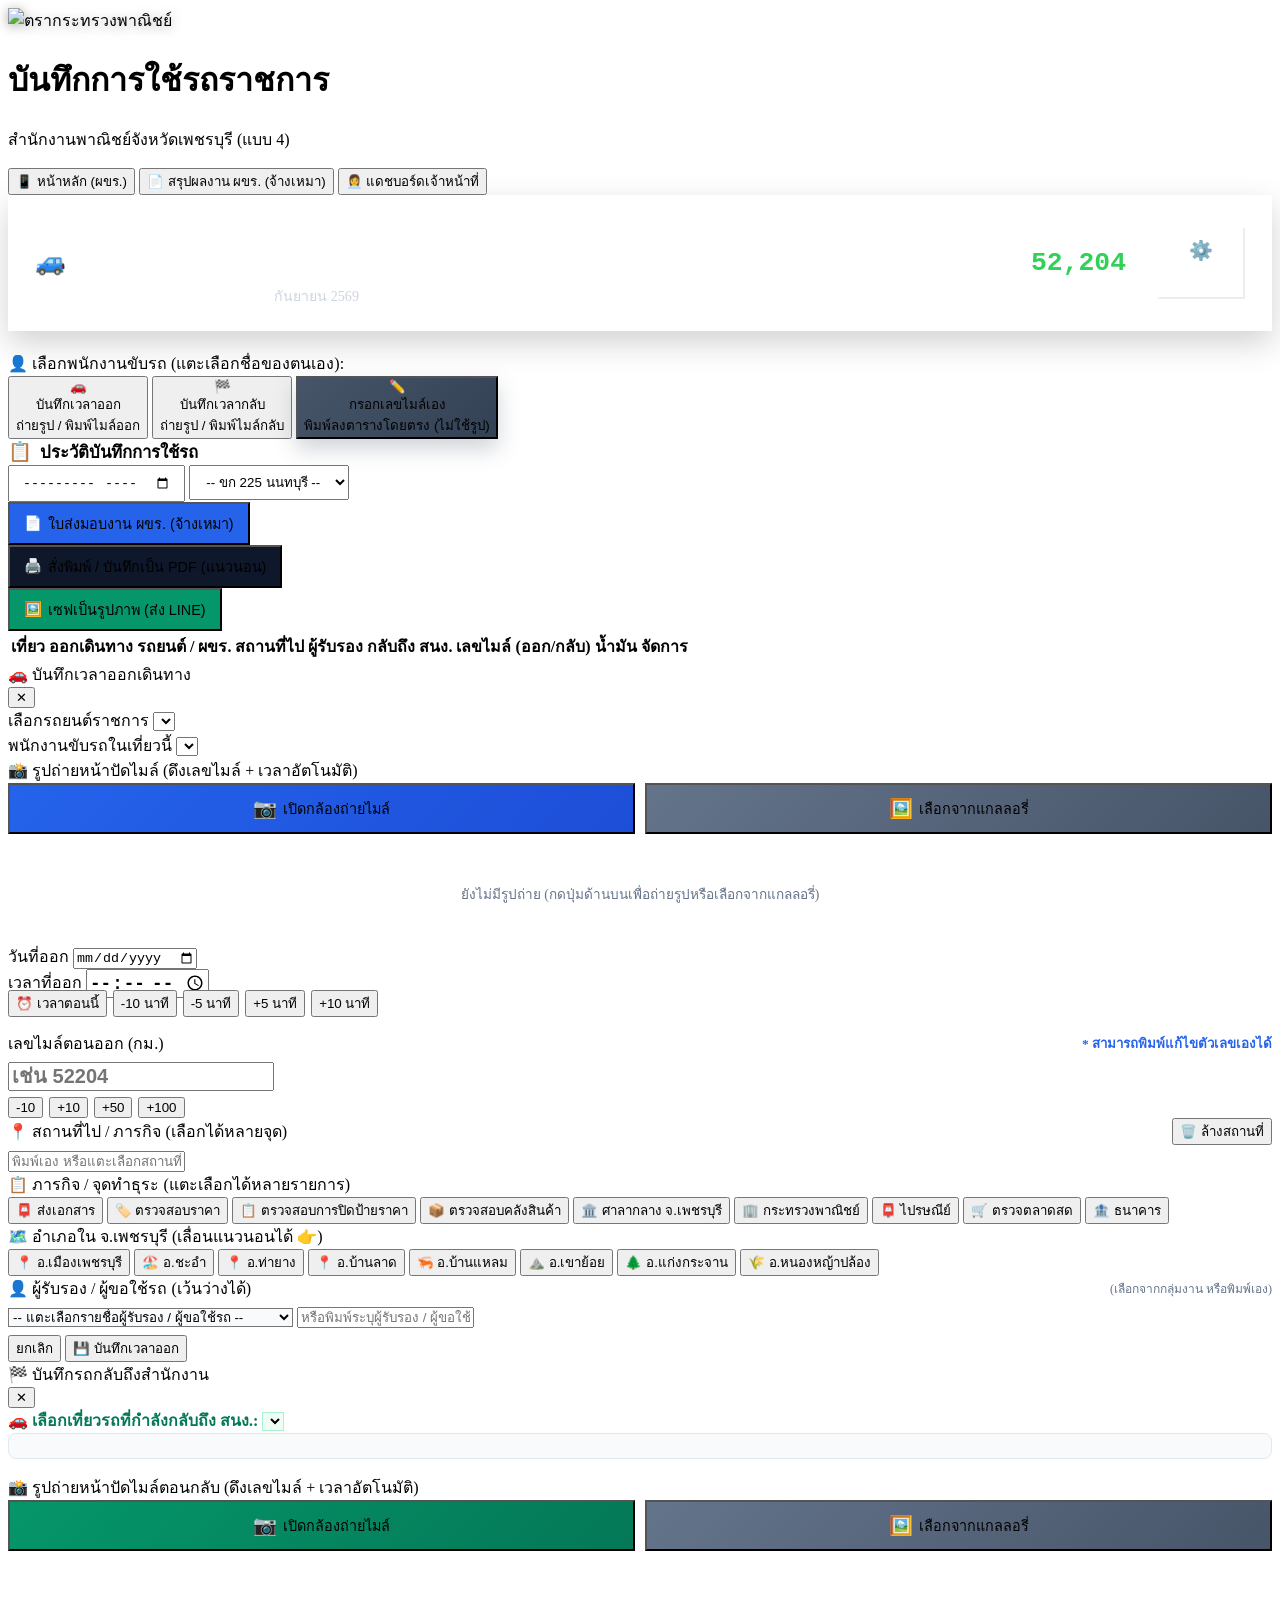
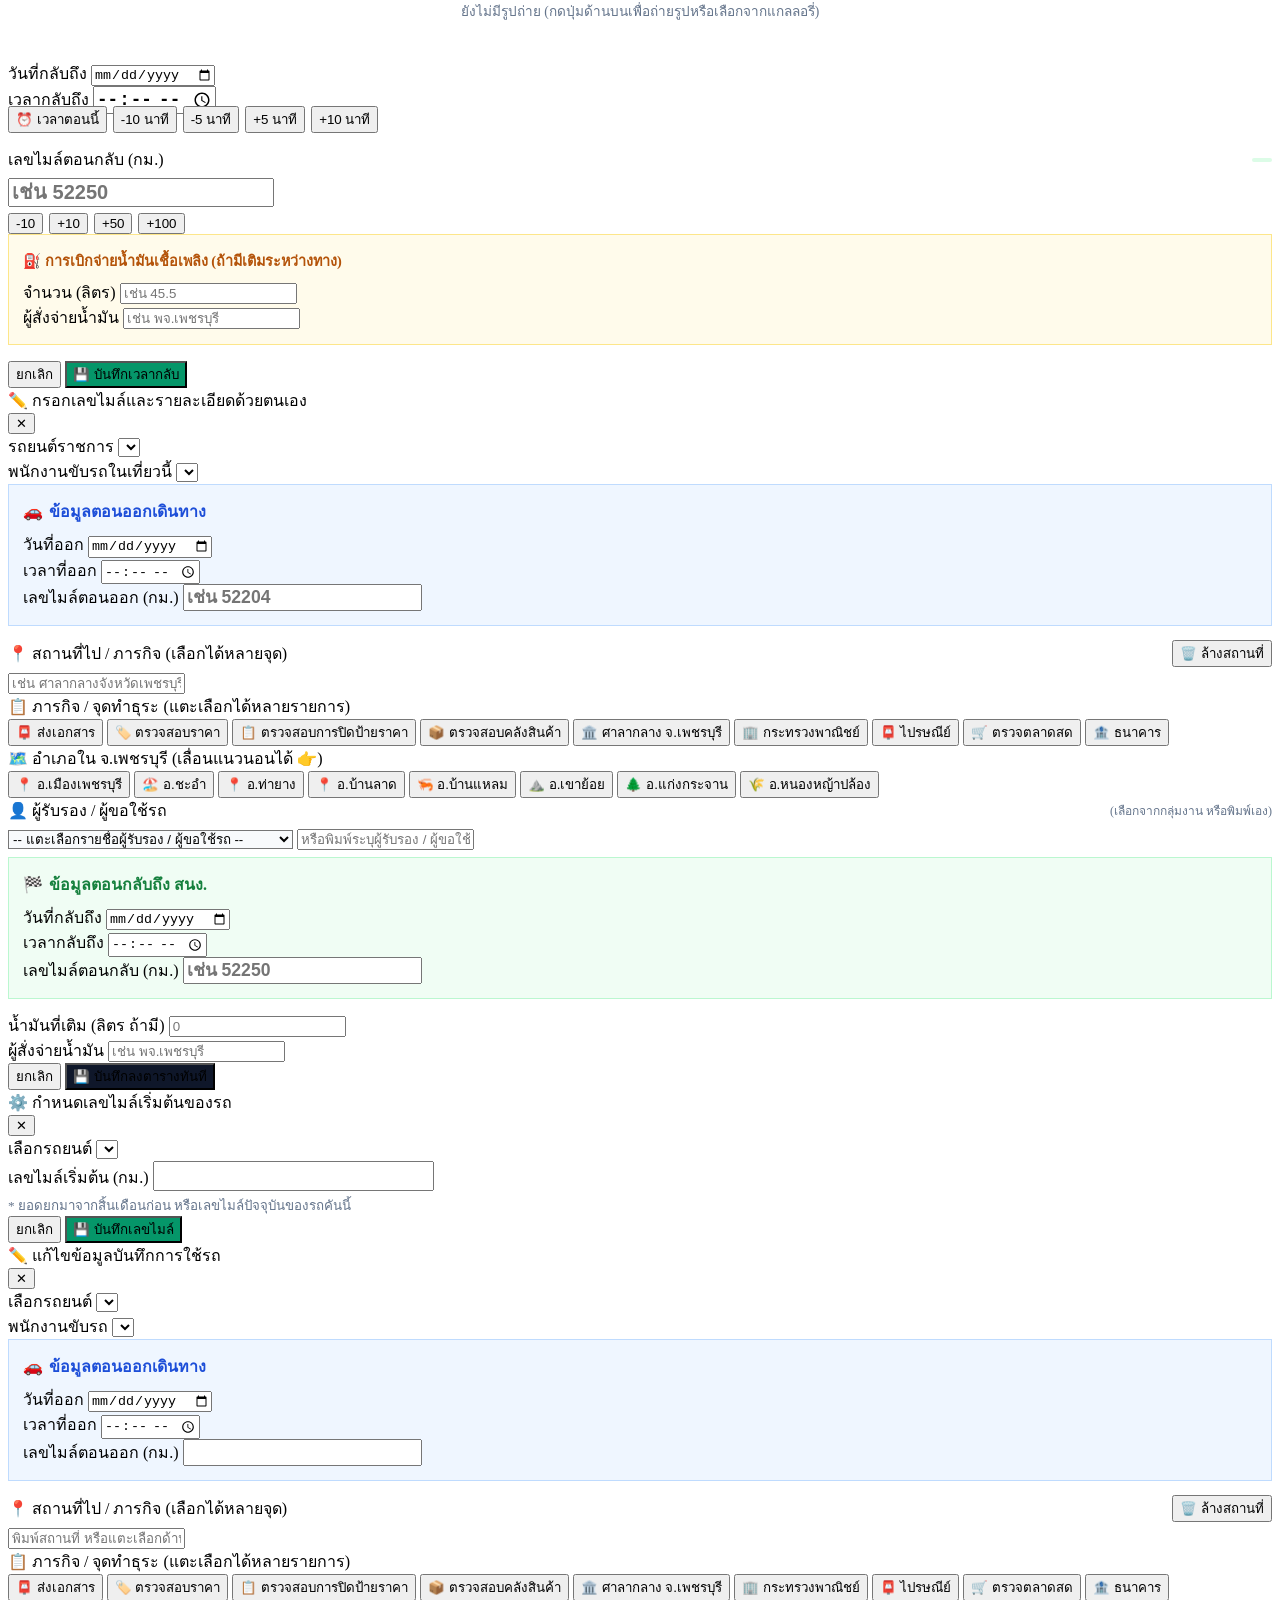
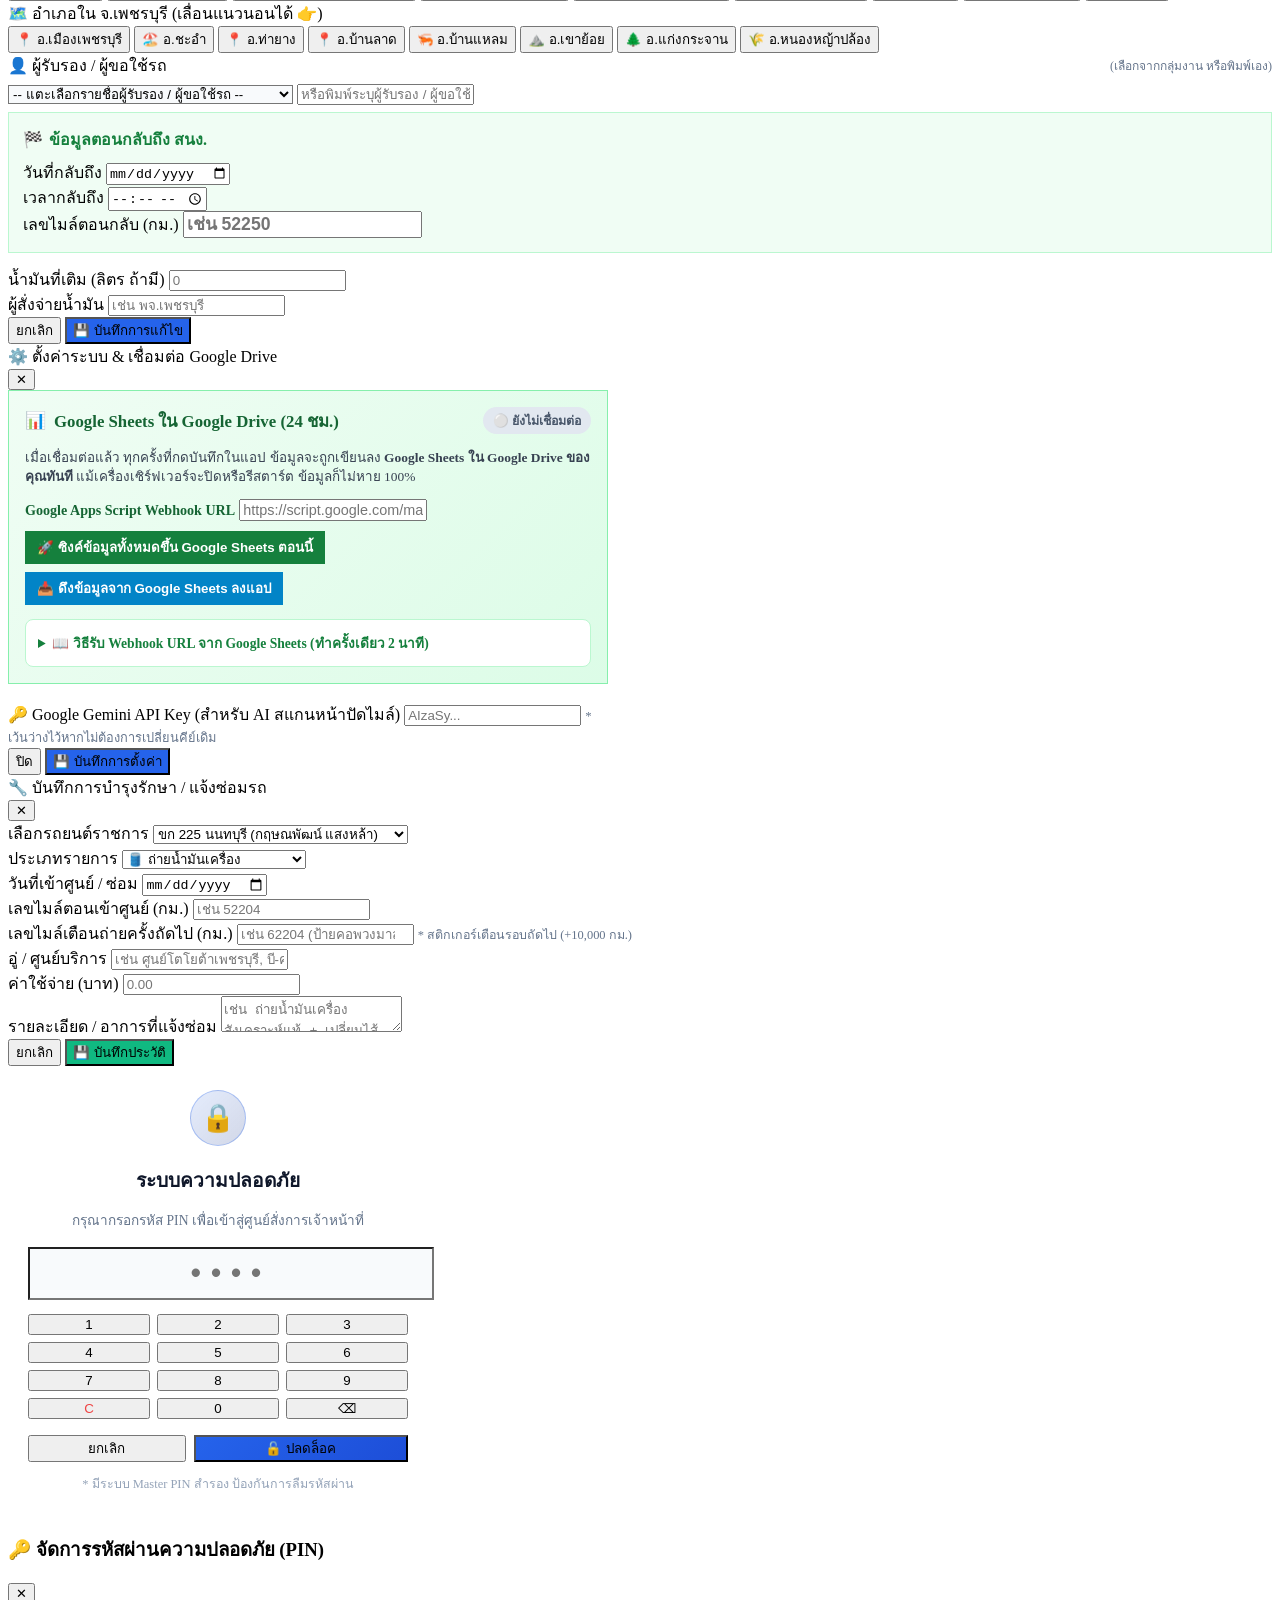
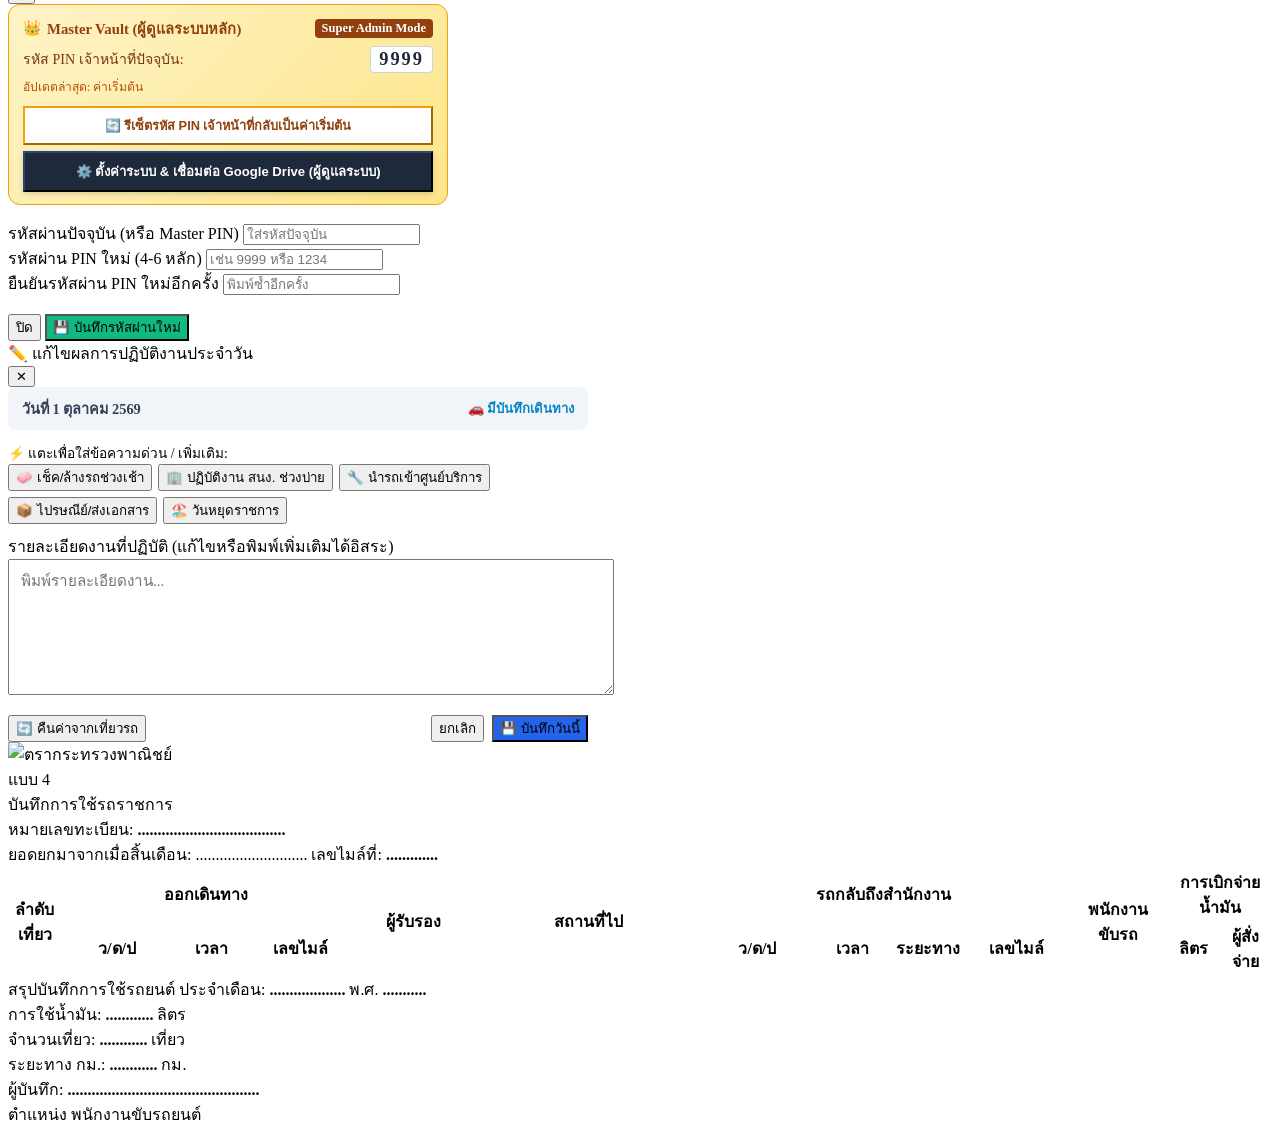
==== static/index.html @ fff17b70 "feat: add morning/afternoon time slots to date column and single-day edit modal for driver monthly r" ====
<!DOCTYPE html>
<html lang="th">
<head>
    <meta charset="UTF-8">
    <meta name="viewport" content="width=device-width, initial-scale=1.0, maximum-scale=1.0, user-scalable=no">
    <meta http-equiv="Cache-Control" content="no-cache, no-store, must-revalidate">
    <meta http-equiv="Pragma" content="no-cache">
    <title>ระบบบันทึกการใช้รถราชการ (แบบ 4) - สำนักงานพาณิชย์จังหวัด</title>
    <!-- PWA & Mobile App Support -->
    <link rel="manifest" href="/manifest.json">
    <meta name="mobile-web-app-capable" content="yes">
    <meta name="apple-mobile-web-app-capable" content="yes">
    <meta name="apple-mobile-web-app-status-bar-style" content="black-translucent">
    <link rel="icon" type="image/png" href="/images/moc_app_icon_192.png">
    <link rel="apple-touch-icon" href="/images/moc_app_icon.png">
    <meta name="theme-color" content="#0D3B66">
    <link rel="stylesheet" href="/css/style.css?v=2.9.9">
</head>
<body>

    <!-- App Top Navigation Bar -->
    <header class="navbar no-print">
        <div class="nav-container">
            <div class="brand">
                <img src="/images/moc_gothic_gold_transparent.png" alt="ตรากระทรวงพาณิชย์" style="width: 44px; height: 44px; object-fit: contain; flex-shrink: 0; filter: drop-shadow(0 2px 6px rgba(0,0,0,0.35));">
                <div>
                    <h1 class="brand-title">บันทึกการใช้รถราชการ</h1>
                    <p class="brand-subtitle">สำนักงานพาณิชย์จังหวัดเพชรบุรี (แบบ 4)</p>
                </div>
            </div>
            <div class="nav-tabs">
                <button class="nav-tab-btn active" id="tab-driver-btn" onclick="switchTab('driver')">📱 หน้าหลัก (ผขร.)</button>
                <button class="nav-tab-btn" id="tab-driver-report-btn" onclick="switchTab('driver-report')">📄 สรุปผลงาน ผขร. (จ้างเหมา)</button>
                <button class="nav-tab-btn" id="tab-moderator-btn" onclick="switchTab('moderator')">👩‍💼 แดชบอร์ดเจ้าหน้าที่</button>
            </div>
        </div>
    </header>

    <main class="main-content no-print">

        <!-- ========================================== -->
        <!-- TAB 1: DRIVER VIEW (มุมมองพนักงานขับรถ) -->
        <!-- ========================================== -->
        <div id="view-driver">

            <!-- Active Vehicle Focus Banner (Apple Dark Surface Tile) -->
            <section style="background: var(--surface-tile-1); color: #ffffff; border-radius: var(--radius-lg); padding: 22px 26px; margin-bottom: 20px; border: 1px solid rgba(255, 255, 255, 0.1); display: flex; flex-wrap: wrap; justify-content: space-between; align-items: center; gap: 16px; box-shadow: 0 12px 30px rgba(0,0,0,0.18);">
                <div>
                    <div style="font-size: 0.8rem; color: var(--body-muted); text-transform: uppercase; letter-spacing: 0.5px; font-weight: 500;">รถยนต์ประจำพนักงานขับรถ</div>
                    <div id="top-car-plate" style="font-size: 1.55rem; font-weight: 600; color: #ffffff; display: flex; align-items: center; gap: 8px; letter-spacing: -0.02em; margin-top: 2px;">
                        <span>🚙</span> ขก 225 นนทบุรี
                    </div>
                    <div style="font-size: 0.88rem; color: var(--body-muted); margin-top: 4px;">
                        ผู้ขับขี่: <strong id="top-driver-name" style="color: #ffffff; font-weight: 600;">กฤษณพัฒน์ แสงหล้า</strong> | สิ้นเดือน: <span style="color: #cbd5e1;">กันยายน 2569</span>
                    </div>
                </div>
                <div style="display: flex; align-items: center; gap: 12px;">
                    <div style="text-align: right; background: rgba(255,255,255,0.06); padding: 10px 18px; border-radius: var(--radius-md); border: 1px solid rgba(255,255,255,0.1);">
                        <div style="font-size: 0.75rem; color: var(--body-muted);">เลขไมล์ปัจจุบัน</div>
                        <div id="top-car-mileage" style="font-size: 1.65rem; font-weight: 700; color: #30d158; font-family: -apple-system, BlinkMacSystemFont, monospace;">52,204</div>
                        <div style="font-size: 0.75rem; color: var(--body-muted);">กิโลเมตร (กม.)</div>
                    </div>
                    <button type="button" onclick="openEditMileageModal()" class="chip-btn" style="background: rgba(255,255,255,0.12); border-color: rgba(255,255,255,0.2); color: #ffffff; padding: 10px 14px; display: flex; flex-direction: column; align-items: center; gap: 4px;">
                        <span style="font-size: 1.2rem;">⚙️</span>
                        <span style="font-size: 0.82rem; font-weight: 500;">แก้ไขไมล์</span>
                    </button>
                </div>
            </section>

            <!-- 1. Driver Profile Selector (ผขร. 4 คน) -->
            <section class="driver-select-section">
                <div class="section-label">
                    <span>👤</span>
                    <span>เลือกพนักงานขับรถ (แตะเลือกชื่อของตนเอง):</span>
                </div>
                <div class="driver-grid" id="driver-grid">
                    <!-- Injected via JavaScript -->
                </div>
            </section>

            <!-- 2. Big Action Buttons -->
            <section class="action-banner" style="grid-template-columns: repeat(auto-fit, minmax(200px, 1fr));">
                <button class="big-btn big-btn-depart" onclick="openDepartModal()">
                    <div class="big-btn-icon">🚗</div>
                    <div class="big-btn-title">บันทึกเวลาออก</div>
                    <div class="big-btn-sub">ถ่ายรูป / พิมพ์ไมล์ออก</div>
                </button>
                <button class="big-btn big-btn-arrive" onclick="openArriveModal()">
                    <div class="big-btn-icon">🏁</div>
                    <div class="big-btn-title">บันทึกเวลากลับ</div>
                    <div class="big-btn-sub">ถ่ายรูป / พิมพ์ไมล์กลับ</div>
                </button>
                <button class="big-btn" onclick="openManualModal()" style="background: linear-gradient(135deg, #475569, #334155); box-shadow: 0 10px 20px rgba(71, 85, 105, 0.25);">
                    <div class="big-btn-icon">✏️</div>
                    <div class="big-btn-title">กรอกเลขไมล์เอง</div>
                    <div class="big-btn-sub">พิมพ์ลงตารางโดยตรง (ไม่ใช้รูป)</div>
                </button>
            </section>

            <!-- 3. Ongoing / Active Trips (รถที่กำลังวิ่งอยู่) -->
            <section class="active-trips-card" id="active-trips-card" style="display: none;">
                <div class="active-trips-header">
                    <div style="font-weight: 700; color: #b45309; display: flex; align-items: center; gap: 6px;">
                        <span>🛣️</span> รถที่กำลังเดินทางอยู่ขณะนี้
                    </div>
                    <div class="active-badge">กำลังใช้งาน</div>
                </div>
                <div id="active-trips-list">
                    <!-- Injected via JS -->
                </div>
            </section>

            <!-- 4. Monthly History & Report Table -->
            <section class="history-section">
                <div class="history-toolbar">
                    <div style="display: flex; align-items: center; gap: 8px;">
                        <span style="font-size: 1.2rem;">📋</span>
                        <strong style="font-size: 1.05rem;">ประวัติบันทึกการใช้รถ</strong>
                    </div>
                    
                    <div class="filter-group">
                        <input type="month" id="filter-month" class="form-input" style="width: auto; padding: 8px 12px;">
                        <select id="filter-vehicle" class="form-select" style="width: auto; padding: 8px 12px;">
                            <option value="">-- ขก 225 นนทบุรี --</option>
                        </select>
                        <button class="btn-submit" onclick="switchTab('driver-report')" style="padding: 8px 14px; font-size: 0.9rem; background: #2563eb; display: flex; align-items: center; gap: 6px;">
                            <span>📄</span> ใบส่งมอบงาน ผขร. (จ้างเหมา)
                        </button>
                        <button class="btn-submit" onclick="generateForm4Print()" style="padding: 8px 14px; font-size: 0.9rem; background: #0f172a; display: flex; align-items: center; gap: 6px;">
                            <span>🖨️</span> สั่งพิมพ์ / บันทึกเป็น PDF (แนวนอน)
                        </button>
                        <button class="btn-submit" onclick="downloadForm4Image()" style="padding: 8px 14px; font-size: 0.9rem; background: #059669; display: flex; align-items: center; gap: 6px;">
                            <span>🖼️</span> เซฟเป็นรูปภาพ (ส่ง LINE)
                        </button>
                    </div>
                </div>

                <div class="table-responsive">
                    <table class="data-table">
                        <thead>
                            <tr>
                                <th>เที่ยว</th>
                                <th>ออกเดินทาง</th>
                                <th>รถยนต์ / ผขร.</th>
                                <th>สถานที่ไป</th>
                                <th>ผู้รับรอง</th>
                                <th>กลับถึง สนง.</th>
                                <th>เลขไมล์ (ออก/กลับ)</th>
                                <th>น้ำมัน</th>
                                <th style="text-align:center;">จัดการ</th>
                            </tr>
                        </thead>
                        <tbody id="history-table-body">
                            <!-- Injected via JS -->
                        </tbody>
                    </table>
                </div>
            </section>
        </div>

        <!-- ========================================================= -->
        <!-- TAB 2: MODERATOR DASHBOARD (ศูนย์สั่งการ & จัดการสำหรับโม) -->
        <!-- ========================================================= -->
        <div id="view-moderator" style="display: none;">
            
            <!-- Hero Command Bar -->
            <section class="moderator-hero">
                <div class="moderator-hero-header">
                    <div class="moc-brand-container">
                        <img src="/images/moc_gold_clean.png?v=2.9.6" alt="MOC" class="moc-gold-insignia">
                    </div>
                    <div class="moderator-title-wrap">
                        <div class="moderator-hero-title">
                            <span>👩‍💼</span> แดชบอร์ดติดตามยานพาหนะ &amp; รายงานแบบ 4
                        </div>
                        <div class="moderator-hero-sub">
                            สำนักงานพาณิชย์จังหวัดเพชรบุรี (กลุ่มยุทธศาสตร์และแผนงาน)
                        </div>
                    </div>
                </div>
                <div class="moderator-action-group">
                    <div style="display: flex; align-items: center; gap: 6px; background: rgba(255,255,255,0.12); padding: 4px 10px; border-radius: var(--radius-md); border: 1px solid rgba(255,255,255,0.2);">
                        <span style="font-size: 0.85rem; color: #cbd5e1;">เดือน:</span>
                        <input type="month" id="moderator-month" class="form-input" style="width: auto; padding: 4px 8px; font-size: 0.88rem; background: white; color: #0f172a;" onchange="loadModeratorData()">
                    </div>
                    <button type="button" class="btn-submit" onclick="generateBatchForm4Print()" style="background: linear-gradient(135deg, #2563eb, #1d4ed8); padding: 9px 16px; font-size: 0.9rem; display: flex; align-items: center; gap: 6px; box-shadow: 0 4px 12px rgba(37, 99, 235, 0.3);">
                        <span style="font-size: 1.1rem;">🖨️</span>
                        <span>พิมพ์แบบ 4 ครบ 4 คัน (รวดเดียว)</span>
                    </button>
                    <button type="button" class="btn-submit" onclick="openMaintenanceModal()" style="background: linear-gradient(135deg, #059669, #047857); padding: 9px 14px; font-size: 0.9rem; display: flex; align-items: center; gap: 6px;">
                        <span style="font-size: 1.1rem;">🔧</span>
                        <span>แจ้งซ่อม / บันทึกเข้าศูนย์</span>
                    </button>
                    <button type="button" class="chip-btn" onclick="openPinManageModal()" style="background: rgba(255,255,255,0.18); border-color: rgba(255,255,255,0.3); color: white; padding: 8px 12px; font-size: 0.88rem; display: flex; align-items: center; gap: 5px;">
                        <span>🔑</span>
                        <span id="btn-mod-pin-text">จัดการ PIN</span>
                    </button>
                    <button type="button" class="chip-btn" onclick="lockModeratorSession()" style="background: rgba(239, 68, 68, 0.25); border-color: rgba(239, 68, 68, 0.45); color: #fee2e2; padding: 8px 12px; font-size: 0.88rem; display: flex; align-items: center; gap: 5px;" title="ล็อคหน้าจอทันที">
                        <span>🔒</span>
                        <span>ล็อค</span>
                    </button>
                    <button type="button" class="chip-btn" onclick="loadModeratorData()" style="background: rgba(255,255,255,0.2); color: white; border: none; padding: 9px 12px; font-size: 0.9rem;">
                        🔄 รีเฟรช
                    </button>
                </div>
            </section>

            <!-- 1. 4-Car Bento Grid Fleet Status -->
            <div style="font-size: 1rem; font-weight: 700; color: #1e293b; margin-bottom: 12px; display: flex; align-items: center; gap: 8px;">
                <span>🚘</span> สถานะยานพาหนะประจำสำนักงาน (4 คัน)
            </div>
            <section class="bento-fleet-grid" id="moderator-bento-fleet">
                <!-- Injected via JavaScript -->
            </section>

            <!-- 2. Apple Fitness 3D Rings & Key Metrics -->
            <section class="analytics-grid">
                <!-- Activity Rings Card -->
                <div class="rings-card">
                    <div style="font-size: 0.95rem; font-weight: 700; letter-spacing: 0.5px; color: #f8fafc; display: flex; align-items: center; gap: 6px;">
                        <span>🎯</span> สัดส่วนการใช้รถแยกรายคัน
                    </div>
                    <div style="font-size: 0.78rem; color: #94a3b8; margin-top: 2px;">เปรียบเทียบระยะทางวิ่ง (กม.) ในเดือนนี้</div>
                    
                    <div class="rings-svg-container" id="moderator-rings-container">
                        <!-- Injected via JS SVG Rings -->
                    </div>

                    <div class="rings-legend" id="moderator-rings-legend">
                        <!-- Injected via JS -->
                    </div>
                </div>

                <!-- Bento Metrics 4-Pack -->
                <div class="metrics-grid">
                    <div class="metric-card">
                        <div class="metric-icon-box" style="background: #eff6ff; color: #2563eb;">🛣️</div>
                        <div>
                            <div class="metric-val" id="metric-total-distance">0 <span style="font-size: 0.95rem; font-weight: 500; color: #64748b;">กม.</span></div>
                            <div class="metric-label">ระยะทางวิ่งรวมเดือนนี้</div>
                        </div>
                    </div>
                    <div class="metric-card">
                        <div class="metric-icon-box" style="background: #ecfdf5; color: #059669;">⛽</div>
                        <div>
                            <div class="metric-val" id="metric-total-fuel">0 <span style="font-size: 0.95rem; font-weight: 500; color: #64748b;">ลิตร</span></div>
                            <div class="metric-label">ปริมาณน้ำมันที่เบิกจ่าย</div>
                        </div>
                    </div>
                    <div class="metric-card">
                        <div class="metric-icon-box" style="background: #fdf4ff; color: #a855f7;">📋</div>
                        <div>
                            <div class="metric-val" id="metric-total-trips">0 <span style="font-size: 0.95rem; font-weight: 500; color: #64748b;">เที่ยว</span></div>
                            <div class="metric-label">จำนวนการออกปฏิบัติงาน</div>
                        </div>
                    </div>
                    <div class="metric-card">
                        <div class="metric-icon-box" style="background: #fffbeb; color: #d97706;">👤</div>
                        <div>
                            <div class="metric-val" id="metric-adhoc-trips">0 <span style="font-size: 0.95rem; font-weight: 500; color: #64748b;">เที่ยว</span></div>
                            <div class="metric-label">ภารกิจผู้ขับขี่เฉพาะกิจ</div>
                        </div>
                    </div>
                </div>
            </section>

            <!-- 3. Trips Cross-Check & Request Matcher Table -->
            <section class="moderator-table-section">
                <div class="table-toolbar-flex">
                    <div>
                        <div style="font-size: 1.1rem; font-weight: 700; color: #0f172a; display: flex; align-items: center; gap: 8px;">
                            <span>📑</span> รายการเดินทางทั้งหมด (ตรวจสอบความครบถ้วนเอกสาร)
                        </div>
                        <div style="font-size: 0.82rem; color: #64748b;">เทียบข้อมูลกับใบขอใช้รถราชการ และตรวจสอบสถานะปิดทริป</div>
                    </div>

                    <div style="display: flex; align-items: center; gap: 10px; flex-wrap: wrap;">
                        <div class="search-input-box">
                            <span class="search-input-icon">🔍</span>
                            <input type="text" id="moderator-search-input" class="form-input" placeholder="ค้นหาทะเบียน, คนขับ, ปลายทาง..." oninput="filterModeratorTrips()">
                        </div>
                        <select id="moderator-filter-vehicle" class="form-select" style="width: auto;" onchange="filterModeratorTrips()">
                            <option value="">-- ทุกคัน (4 คัน) --</option>
                            <option value="1">ขก 225 นนทบุรี</option>
                            <option value="2">กอ 409 เพชรบุรี</option>
                            <option value="3">ขก 192 นนทบุรี</option>
                            <option value="4">นจ 4648 เพชรบุรี</option>
                        </select>
                    </div>
                </div>

                <div class="table-responsive">
                    <table class="data-table">
                        <thead>
                            <tr>
                                <th>ว/ด/ป</th>
                                <th>ทะเบียนรถ</th>
                                <th>พนักงานขับรถ</th>
                                <th>สถานที่ไป / ภารกิจ</th>
                                <th>ผู้รับรอง</th>
                                <th>เวลา (ออก - กลับ)</th>
                                <th>ระยะทาง</th>
                                <th>น้ำมัน</th>
                                <th>สถานะใบขอใช้รถ</th>
                                <th style="text-align: center;">จัดการ</th>
                            </tr>
                        </thead>
                        <tbody id="moderator-trips-table-body">
                            <!-- Injected via JS -->
                        </tbody>
                    </table>
                </div>
            </section>

        </div>

        <!-- ========================================== -->
        <!-- TAB 3: DRIVER PERFORMANCE REPORT (ผลการปฏิบัติงานจ้างเหมา ผขร.) -->
        <!-- ========================================== -->
        <div id="view-driver-report" style="display: none;">
            
            <!-- Control Toolbar -->
            <section style="background: var(--surface-tile-1); border-radius: var(--radius-lg); padding: 22px 24px; margin-bottom: 24px; border: 1px solid rgba(255, 255, 255, 0.1); color: #fff; box-shadow: 0 10px 25px rgba(0,0,0,0.15);">
                <div style="display: flex; flex-wrap: wrap; justify-content: space-between; align-items: center; gap: 16px;">
                    <div>
                        <h2 style="font-size: 1.35rem; font-weight: 700; margin: 0 0 6px 0; display: flex; align-items: center; gap: 8px;">
                            <span>📄</span> ผลการปฏิบัติงานจ้างเหมาบุคคลภายนอก พนักงานขับรถยนต์
                        </h2>
                        <p style="font-size: 0.88rem; color: var(--body-muted); margin: 0;">
                            สรุปงานรายวันประจำเดือนอัตโนมัติ สามารถกดแก้ไขข้อความในแต่ละวันได้ และสั่งพิมพ์เอกสาร A4 ตามแบบราชการ
                        </p>
                    </div>

                    <!-- Toolbar Filter & Actions -->
                    <div style="display: flex; flex-wrap: wrap; align-items: center; gap: 10px;">
                        <div style="display: flex; align-items: center; gap: 6px;">
                            <label for="driver-report-driver-select" style="font-size: 0.88rem; font-weight: 600; color: #cbd5e1;">ผขร.:</label>
                            <select id="driver-report-driver-select" class="form-select" onchange="loadDriverPerformanceReport()" style="padding: 8px 12px; font-weight: 600; min-width: 170px;">
                                <!-- Populated dynamically via JS -->
                            </select>
                        </div>

                        <div style="display: flex; align-items: center; gap: 6px;">
                            <label for="driver-report-month-select" style="font-size: 0.88rem; font-weight: 600; color: #cbd5e1;">เดือน:</label>
                            <input type="month" id="driver-report-month-select" class="form-input" onchange="loadDriverPerformanceReport()" style="padding: 8px 12px; width: auto;">
                        </div>

                        <button type="button" onclick="saveDriverReportChanges()" class="btn-submit" style="background: #2563eb; padding: 9px 16px; font-size: 0.92rem; display: flex; align-items: center; gap: 6px; box-shadow: 0 4px 14px rgba(37, 99, 235, 0.35);">
                            <span>💾</span> <strong>บันทึกการแก้ไข</strong>
                        </button>

                        <button type="button" onclick="resetDriverReportAuto()" class="chip-btn" style="background: rgba(255,255,255,0.12); border-color: rgba(255,255,255,0.25); color: #fff; padding: 9px 14px; font-size: 0.88rem; display: flex; align-items: center; gap: 6px;" title="ดึงข้อมูลสรุปอัตโนมัติจากระบบบันทึกเที่ยวรถใหม่ทั้งหมด">
                            <span>🔄</span> รีเซ็ตข้อความอัตโนมัติ
                        </button>

                        <button type="button" onclick="printDriverPerformanceReport()" class="btn-submit" style="background: #059669; padding: 9px 16px; font-size: 0.92rem; display: flex; align-items: center; gap: 6px; box-shadow: 0 4px 14px rgba(5, 150, 105, 0.35);">
                            <span>🖨️</span> <strong>สั่งพิมพ์ / PDF (A4)</strong>
                        </button>
                    </div>
                </div>
            </section>

            <!-- Interactive Document Card (Visual clone of 207513.jpg) -->
            <div class="driver-report-sheet-wrapper" style="background: #e2e8f0; padding: 30px 20px; border-radius: var(--radius-lg); box-shadow: inset 0 2px 8px rgba(0,0,0,0.08); overflow-x: auto; display: flex; justify-content: center;">
                <div class="driver-report-paper-doc" id="driver-report-interactive-container" style="background: #ffffff; color: #111827; width: 100%; max-width: 860px; min-height: 1100px; padding: 50px 55px; border-radius: 4px; box-shadow: 0 10px 35px rgba(0,0,0,0.15); font-family: 'Sarabun', 'TH Sarabun New', sans-serif;">
                    
                    <!-- Document Header -->
                    <div style="text-align: center; margin-bottom: 24px;">
                        <h2 style="font-size: 1.45rem; font-weight: 700; margin: 0 0 10px 0; color: #000; letter-spacing: -0.01em;">ผลการปฏิบัติงานจ้างเหมาบุคคลภายนอก พนักงานขับรถยนต์</h2>
                        <div style="font-size: 1.15rem; font-weight: 600; color: #111;">
                            ประจำเดือน <span id="interactive-doc-month" style="font-weight: 700; color: #000; border-bottom: 1px dotted #000; padding: 0 12px; min-width: 200px; display: inline-block;">....................................................</span>
                        </div>
                    </div>

                    <!-- Employer / Contractor Meta -->
                    <div style="display: flex; justify-content: flex-end; margin-bottom: 20px; font-size: 1.1rem; line-height: 1.9;">
                        <div style="text-align: left; min-width: 360px;">
                            <div>ผู้ว่าจ้าง : <strong id="interactive-doc-employer" style="color: #000;">สำนักงานพาณิชย์จังหวัดเพชรบุรี</strong></div>
                            <div>ผู้รับจ้าง : <strong id="interactive-doc-contractor" style="color: #000;">นายกฤษณพัฒน์ แสงทองคำ</strong></div>
                        </div>
                    </div>

                    <!-- Editable Data Table -->
                    <table class="driver-report-table-interactive" style="width: 100%; border-collapse: collapse; margin-bottom: 35px; font-size: 1.05rem;">
                        <thead>
                            <tr style="background: #f8fafc;">
                                <th style="width: 14%; border: 1.5px solid #000; padding: 10px 6px; text-align: center; font-weight: 700; color: #000;">วันที่</th>
                                <th style="width: 86%; border: 1.5px solid #000; padding: 10px 14px; text-align: center; font-weight: 700; color: #000;">รายละเอียดงานที่ปฏิบัติ</th>
                            </tr>
                        </thead>
                        <tbody id="interactive-report-tbody">
                            <!-- Populated dynamically via JS -->
                        </tbody>
                    </table>

                    <!-- Signatures Footer -->
                    <div style="display: grid; grid-template-columns: 1fr 1fr; gap: 30px; margin-top: 40px; font-size: 1.05rem; line-height: 1.9;">
                        <div style="text-align: center;">
                            <div>(ลงชื่อ)....................................................ผู้ส่งมอบงาน</div>
                            <div style="margin-top: 4px;">( <strong id="interactive-sig-contractor">....................................................</strong> )</div>
                            <div>ตำแหน่ง พนักงานขับรถยนต์</div>
                            <div style="margin-top: 4px; color: #475569; font-size: 0.95rem;">วันที่ ......./......./.......</div>
                        </div>
                        <div style="text-align: center;">
                            <div>(ลงชื่อ)....................................................ผู้ตรวจรับพัสดุ</div>
                            <div style="margin-top: 4px;">( .................................................... )</div>
                            <div>ประธานกรรมการตรวจรับพัสดุ</div>
                            <div style="margin-top: 4px; color: #475569; font-size: 0.95rem;">วันที่ ......./......./.......</div>
                        </div>
                    </div>

                </div>
            </div>

        </div>

    </main>

    <!-- Modal 1: บันทึกเวลาออก (Departure) -->
    <div class="modal-overlay" id="modal-depart">
        <div class="modal-card">
            <div class="modal-header">
                <div class="modal-title">🚗 บันทึกเวลาออกเดินทาง</div>
                <button class="modal-close" onclick="closeDepartModal()">✕</button>
            </div>
            <form onsubmit="submitDeparture(event)">
                
                <!-- Vehicle Selection -->
                <div class="form-group">
                    <label class="form-label">เลือกรถยนต์ราชการ</label>
                    <select id="depart-vehicle" class="form-select" required onchange="onDepartVehicleChange(this.value)"></select>
                </div>

                <!-- Driver Selection (พร้อมป้าย ผู้ขับขี่เฉพาะกิจ อัตโนมัติ) -->
                <div class="form-group">
                    <label class="form-label">พนักงานขับรถในเที่ยวนี้</label>
                    <select id="depart-driver" class="form-select" required></select>
                </div>

                <!-- Continuous Trip Indicator Badge -->
                <div id="depart-continuous-badge" style="display: none; background: #eff6ff; border: 1px solid #bfdbfe; color: #1e40af; padding: 10px 14px; border-radius: 8px; font-size: 0.88rem; margin-bottom: 14px; align-items: flex-start; gap: 8px;">
                    <span style="font-size: 1.25rem; line-height: 1;">🔄</span>
                    <div>
                        <strong style="color: #1e3a8a;">ใช้รถต่อเนื่องในรอบวัน:</strong> ยกเลขไมล์ขากลับล่าสุดมาให้แล้ว (<strong id="depart-continuous-mileage" style="color: #2563eb; font-size: 1rem;">0</strong> กม.)<br>
                        <span style="font-size: 0.82rem; color: #475569;">* หากออกเดินทางต่อทันที ไม่ต้องถ่ายรูปหน้าปัดใหม่ สามารถเลือกสถานที่แล้วกดยืนยันได้เลย</span>
                    </div>
                </div>

                <!-- Dual Camera / Gallery Buttons & AI OCR Box -->
                <div class="form-group">
                    <label class="form-label">📸 รูปถ่ายหน้าปัดไมล์ (ดึงเลขไมล์ + เวลาอัตโนมัติ)</label>
                    
                    <!-- Hidden Inputs for Camera vs Gallery -->
                    <input type="file" id="depart-photo-camera" accept="image/*" capture="environment" style="display: none;" onchange="handlePhotoSelected(event, 'depart')">
                    <input type="file" id="depart-photo-gallery" accept="image/*" style="display: none;" onchange="handlePhotoSelected(event, 'depart')">

                    <div style="display: grid; grid-template-columns: 1fr 1fr; gap: 10px; margin-bottom: 10px;">
                        <button type="button" onclick="document.getElementById('depart-photo-camera').click()" class="btn-submit" style="background: linear-gradient(135deg, #2563eb, #1d4ed8); padding: 12px; font-size: 0.9rem; display: flex; align-items: center; justify-content: center; gap: 6px;">
                            <span style="font-size: 1.2rem;">📷</span>
                            <span>เปิดกล้องถ่ายไมล์</span>
                        </button>
                        <button type="button" onclick="document.getElementById('depart-photo-gallery').click()" class="btn-submit" style="background: linear-gradient(135deg, #64748b, #475569); padding: 12px; font-size: 0.9rem; display: flex; align-items: center; justify-content: center; gap: 6px;">
                            <span style="font-size: 1.2rem;">🖼️</span>
                            <span>เลือกจากแกลลอรี่</span>
                        </button>
                    </div>

                    <div id="depart-photo-box" class="camera-upload-box" style="padding: 10px; min-height: 80px; display: flex; flex-direction: column; align-items: center; justify-content: center;">
                        <div id="depart-photo-placeholder" style="font-size: 0.85rem; color: #64748b;">
                            ยังไม่มีรูปถ่าย (กดปุ่มด้านบนเพื่อถ่ายรูปหรือเลือกจากแกลลอรี่)
                        </div>
                        <img id="depart-photo-preview" class="camera-preview" alt="Preview" style="display: none; max-height: 180px;">
                        <div id="depart-ai-badge" class="ai-analyzing-badge" style="display: none;"></div>
                    </div>
                </div>

                <!-- Date & Time with Quick Time Adjusters -->
                <div class="form-row">
                    <div class="form-group">
                        <label class="form-label">วันที่ออก</label>
                        <input type="date" id="depart-date" class="form-input" required>
                    </div>
                    <div class="form-group">
                        <label class="form-label">เวลาที่ออก</label>
                        <input type="time" id="depart-time" class="form-input" required style="font-size: 1.1rem; font-weight: 700;">
                    </div>
                </div>
                <!-- Quick Time Buttons -->
                <div style="display: flex; flex-wrap: wrap; gap: 6px; margin-top: -8px; margin-bottom: 14px;">
                    <button type="button" class="chip-btn" onclick="setTimeNow('depart')">⏰ เวลาตอนนี้</button>
                    <button type="button" class="chip-btn" onclick="adjustTime('depart', -10)">-10 นาที</button>
                    <button type="button" class="chip-btn" onclick="adjustTime('depart', -5)">-5 นาที</button>
                    <button type="button" class="chip-btn" onclick="adjustTime('depart', 5)">+5 นาที</button>
                    <button type="button" class="chip-btn" onclick="adjustTime('depart', 10)">+10 นาที</button>
                </div>

                <!-- Mileage input with Quick Mileage Steppers -->
                <div class="form-group">
                    <div style="display: flex; justify-content: space-between; align-items: center; margin-bottom: 6px;">
                        <label class="form-label" style="margin-bottom: 0;">เลขไมล์ตอนออก (กม.)</label>
                        <small style="color: #2563eb; font-weight: 600;">* สามารถพิมพ์แก้ไขตัวเลขเองได้</small>
                    </div>
                    <input type="number" id="depart-mileage" class="form-input" placeholder="เช่น 52204" required style="font-size: 1.25rem; font-weight: 800; color: #2563eb;">
                    <!-- Quick Mileage Buttons -->
                    <div style="display: flex; gap: 6px; margin-top: 6px;">
                        <button type="button" class="chip-btn" onclick="adjustMileage('depart', -10)">-10</button>
                        <button type="button" class="chip-btn" onclick="adjustMileage('depart', 10)">+10</button>
                        <button type="button" class="chip-btn" onclick="adjustMileage('depart', 50)">+50</button>
                        <button type="button" class="chip-btn" onclick="adjustMileage('depart', 100)">+100</button>
                    </div>
                </div>

                <!-- Destination & Quick Multi-Chips -->
                <div class="form-group">
                    <div style="display: flex; justify-content: space-between; align-items: center; margin-bottom: 6px;">
                        <label class="form-label" style="margin-bottom:0;">📍 สถานที่ไป / ภารกิจ (เลือกได้หลายจุด)</label>
                        <button type="button" class="chip-btn-clear" onclick="clearDestinations('depart-destination')">🗑️ ล้างสถานที่</button>
                    </div>
                    <input type="text" id="depart-destination" class="form-input" placeholder="พิมพ์เอง หรือแตะเลือกสถานที่/อำเภอด้านล่าง" required oninput="syncDestinationChips('depart-destination')">
                    
                    <!-- Group 1: สถานที่สำคัญ -->
                    <div class="chips-category">
                        <div class="chips-category-title">
                            <span>📋 ภารกิจ / จุดทำธุระ (แตะเลือกได้หลายรายการ)</span>
                        </div>
                        <div class="chips-container">
                            <button type="button" class="chip-btn" data-dest="ส่งเอกสาร" onclick="toggleDestination('depart-destination', 'ส่งเอกสาร')">📮 ส่งเอกสาร</button>
                            <button type="button" class="chip-btn" data-dest="ตรวจสอบราคา" onclick="toggleDestination('depart-destination', 'ตรวจสอบราคา')">🏷️ ตรวจสอบราคา</button>
                            <button type="button" class="chip-btn" data-dest="ตรวจสอบการปิดป้ายราคา" onclick="toggleDestination('depart-destination', 'ตรวจสอบการปิดป้ายราคา')">📋 ตรวจสอบการปิดป้ายราคา</button>
                            <button type="button" class="chip-btn" data-dest="ตรวจสอบคลังสินค้า" onclick="toggleDestination('depart-destination', 'ตรวจสอบคลังสินค้า')">📦 ตรวจสอบคลังสินค้า</button>
                            <button type="button" class="chip-btn" data-dest="ศาลากลาง จ.เพชรบุรี" onclick="toggleDestination('depart-destination', 'ศาลากลาง จ.เพชรบุรี')">🏛️ ศาลากลาง จ.เพชรบุรี</button>
                            <button type="button" class="chip-btn" data-dest="กระทรวงพาณิชย์ (นนทบุรี)" onclick="toggleDestination('depart-destination', 'กระทรวงพาณิชย์ (นนทบุรี)')">🏢 กระทรวงพาณิชย์</button>
                            <button type="button" class="chip-btn" data-dest="ไปรษณีย์" onclick="toggleDestination('depart-destination', 'ไปรษณีย์')">📮 ไปรษณีย์</button>
                            <button type="button" class="chip-btn" data-dest="ตรวจตลาดสด" onclick="toggleDestination('depart-destination', 'ตรวจตลาดสด')">🛒 ตรวจตลาดสด</button>
                            <button type="button" class="chip-btn" data-dest="ธนาคาร" onclick="toggleDestination('depart-destination', 'ธนาคาร')">🏦 ธนาคาร</button>
                        </div>
                    </div>

                    <!-- Group 2: อำเภอในเพชรบุรี (Scrollbar แนวนอน ทั้ง 8 อำเภอ) -->
                    <div class="chips-category">
                        <div class="chips-category-title">
                            <span>🗺️ อำเภอใน จ.เพชรบุรี (เลื่อนแนวนอนได้ 👉)</span>
                        </div>
                        <div class="chips-scroll-container">
                            <button type="button" class="chip-btn" data-dest="อ.เมืองเพชรบุรี" onclick="toggleDestination('depart-destination', 'อ.เมืองเพชรบุรี')">📍 อ.เมืองเพชรบุรี</button>
                            <button type="button" class="chip-btn" data-dest="อ.ชะอำ" onclick="toggleDestination('depart-destination', 'อ.ชะอำ')">🏖️ อ.ชะอำ</button>
                            <button type="button" class="chip-btn" data-dest="อ.ท่ายาง" onclick="toggleDestination('depart-destination', 'อ.ท่ายาง')">📍 อ.ท่ายาง</button>
                            <button type="button" class="chip-btn" data-dest="อ.บ้านลาด" onclick="toggleDestination('depart-destination', 'อ.บ้านลาด')">📍 อ.บ้านลาด</button>
                            <button type="button" class="chip-btn" data-dest="อ.บ้านแหลม" onclick="toggleDestination('depart-destination', 'อ.บ้านแหลม')">🦐 อ.บ้านแหลม</button>
                            <button type="button" class="chip-btn" data-dest="อ.เขาย้อย" onclick="toggleDestination('depart-destination', 'อ.เขาย้อย')">⛰️ อ.เขาย้อย</button>
                            <button type="button" class="chip-btn" data-dest="อ.แก่งกระจาน" onclick="toggleDestination('depart-destination', 'อ.แก่งกระจาน')">🌲 อ.แก่งกระจาน</button>
                            <button type="button" class="chip-btn" data-dest="อ.หนองหญ้าปล้อง" onclick="toggleDestination('depart-destination', 'อ.หนองหญ้าปล้อง')">🌾 อ.หนองหญ้าปล้อง</button>
                        </div>
                    </div>
                </div>

                <div class="form-group">
                    <div style="display: flex; justify-content: space-between; align-items: center; margin-bottom: 6px;">
                        <label class="form-label" style="margin-bottom:0;">👤 ผู้รับรอง / ผู้ขอใช้รถ (เว้นว่างได้)</label>
                        <span style="font-size: 0.75rem; color: #64748b;">(เลือกจากกลุ่มงาน หรือพิมพ์เอง)</span>
                    </div>
                    <select id="depart-approver-select" class="form-input" style="margin-bottom: 8px; background-color: #f8fafc; font-weight: 500;" onchange="selectApproverFromDropdown(this, 'depart-approver')">
                        <option value="">-- แตะเลือกรายชื่อผู้รับรอง / ผู้ขอใช้รถ --</option>
                        <option value="ปริญญา กำแหง พจ.เพชรบุรี">👑 ปริญญา กำแหง พจ.เพชรบุรี</option>
                        <optgroup label="📁 กลุ่มยุทธศาสตร์และแผนงาน">
                            <option value="สรณา บุญกำเนิด ผอ.กลุ่มยุทธศาสตร์ฯ">🎖️ สรณา บุญกำเนิด ผอ.กลุ่มยุทธศาสตร์ฯ</option>
                            <option value="สิริวิมล พวงทอง">สิริวิมล พวงทอง</option>
                            <option value="โอลดา แซ่โง้ว">โอลดา แซ่โง้ว</option>
                            <option value="สุดารัตน์ ภู่สาย">สุดารัตน์ ภู่สาย</option>
                            <option value="ชนากานต์ เทียนภู่">ชนากานต์ เทียนภู่</option>
                            <option value="ภาวรินทร์ สว่างแวว">ภาวรินทร์ สว่างแวว</option>
                            <option value="ปนัดดารัตน์ ประจันทร์">ปนัดดารัตน์ ประจันทร์</option>
                            <option value="สิริมาส ฤๅชัย">สิริมาส ฤๅชัย</option>
                        </optgroup>
                        <optgroup label="📁 กลุ่มกำกับและพัฒนาเศรษฐกิจการค้า">
                            <option value="สุรี สุขสวัสดิ์ ผอ.กลุ่มกำกับฯ">🎖️ สุรี สุขสวัสดิ์ ผอ.กลุ่มกำกับฯ</option>
                            <option value="ธีรุตม์ คงฤทธิ์">ธีรุตม์ คงฤทธิ์</option>
                            <option value="นงนภัส ภิญโญ">นงนภัส ภิญโญ</option>
                            <option value="ภูตะวัน อยู่ทอง">ภูตะวัน อยู่ทอง</option>
                        </optgroup>
                        <optgroup label="📁 กลุ่มส่งเสริมการประกอบธุรกิจการค้าและการตลาด">
                            <option value="ดารารัตน์ กาญจนภักดี ผอ.กลุ่มส่งเสริมฯ">🎖️ ดารารัตน์ กาญจนภักดี ผอ.กลุ่มส่งเสริมฯ</option>
                            <option value="นพเกล้า ศรทอง">นพเกล้า ศรทอง</option>
                            <option value="พรทิภา วงค์ดำเนิน">พรทิภา วงค์ดำเนิน</option>
                            <option value="ปิญชาน์ ขันธโภค">ปิญชาน์ ขันธโภค</option>
                            <option value="ณัฐธยาน์ แสงอินทร์">ณัฐธยาน์ แสงอินทร์</option>
                        </optgroup>
                        <optgroup label="📁 กลุ่มทะเบียนธุรกิจและอำนวยความสะดวกทางการค้า">
                            <option value="ปารณีย์ รุ่งเรือง ผอ.กลุ่มทะเบียนฯ">🎖️ ปารณีย์ รุ่งเรือง ผอ.กลุ่มทะเบียนฯ</option>
                            <option value="จุฑามาศ ศรีขำ">จุฑามาศ ศรีขำ</option>
                            <option value="รันยรัตน์ พูลเพ็ชร์">รันยรัตน์ พูลเพ็ชร์</option>
                            <option value="ณฐมน แก้วมา">ณฐมน แก้วมา</option>
                        </optgroup>
                        <optgroup label="📁 กลุ่มธุรการ / ฝ่ายบริหารทั่วไป">
                            <option value="แก้วมณี น้อยแดง">แก้วมณี น้อยแดง</option>
                        </optgroup>
                    </select>
                    <input type="text" id="depart-approver" class="form-input" placeholder="หรือพิมพ์ระบุผู้รับรอง / ผู้ขอใช้รถเอง">
                </div>

                <div class="modal-actions">
                    <button type="button" class="btn-cancel" onclick="closeDepartModal()">ยกเลิก</button>
                    <button type="submit" id="btn-depart-submit" class="btn-submit">💾 บันทึกเวลาออก</button>
                </div>
            </form>
        </div>
    </div>

    <!-- Modal 2: บันทึกเวลากลับ (Arrival) -->
    <div class="modal-overlay" id="modal-arrive">
        <div class="modal-card">
            <div class="modal-header">
                <div class="modal-title">🏁 บันทึกรถกลับถึงสำนักงาน</div>
                <button class="modal-close" onclick="closeArriveModal()">✕</button>
            </div>
            <form onsubmit="submitArrival(event)">
                
                <!-- Active Trip Selector -->
                <div class="form-group" id="arrive-trip-select-group">
                    <label class="form-label" style="color: #047857; font-weight: 700;">🚗 เลือกเที่ยวรถที่กำลังกลับถึง สนง.:</label>
                    <select id="arrive-trip-select" class="form-select" onchange="onArriveTripSelectChange(this.value)" style="border-color: #a7f3d0; background: #f0fdf4; font-weight: 600;"></select>
                </div>

                <div id="arrive-trip-info" style="background: #f8fafc; padding: 12px; border-radius: 8px; border: 1px solid #e2e8f0; font-size: 0.9rem; margin-bottom: 16px;"></div>

                <!-- Dual Camera / Gallery Buttons & AI OCR Box -->
                <div class="form-group">
                    <label class="form-label">📸 รูปถ่ายหน้าปัดไมล์ตอนกลับ (ดึงเลขไมล์ + เวลาอัตโนมัติ)</label>
                    
                    <input type="file" id="arrive-photo-camera" accept="image/*" capture="environment" style="display: none;" onchange="handlePhotoSelected(event, 'arrive')">
                    <input type="file" id="arrive-photo-gallery" accept="image/*" style="display: none;" onchange="handlePhotoSelected(event, 'arrive')">

                    <div style="display: grid; grid-template-columns: 1fr 1fr; gap: 10px; margin-bottom: 10px;">
                        <button type="button" onclick="document.getElementById('arrive-photo-camera').click()" class="btn-submit" style="background: linear-gradient(135deg, #059669, #047857); padding: 12px; font-size: 0.9rem; display: flex; align-items: center; justify-content: center; gap: 6px;">
                            <span style="font-size: 1.2rem;">📷</span>
                            <span>เปิดกล้องถ่ายไมล์</span>
                        </button>
                        <button type="button" onclick="document.getElementById('arrive-photo-gallery').click()" class="btn-submit" style="background: linear-gradient(135deg, #64748b, #475569); padding: 12px; font-size: 0.9rem; display: flex; align-items: center; justify-content: center; gap: 6px;">
                            <span style="font-size: 1.2rem;">🖼️</span>
                            <span>เลือกจากแกลลอรี่</span>
                        </button>
                    </div>

                    <div id="arrive-photo-box" class="camera-upload-box" style="padding: 10px; min-height: 80px; display: flex; flex-direction: column; align-items: center; justify-content: center;">
                        <div id="arrive-photo-placeholder" style="font-size: 0.85rem; color: #64748b;">
                            ยังไม่มีรูปถ่าย (กดปุ่มด้านบนเพื่อถ่ายรูปหรือเลือกจากแกลลอรี่)
                        </div>
                        <img id="arrive-photo-preview" class="camera-preview" alt="Preview" style="display: none; max-height: 180px;">
                        <div id="arrive-ai-badge" class="ai-analyzing-badge" style="display: none;"></div>
                    </div>
                </div>

                <!-- Date & Time with Quick Time Adjusters -->
                <div class="form-row">
                    <div class="form-group">
                        <label class="form-label">วันที่กลับถึง</label>
                        <input type="date" id="arrive-date" class="form-input" required>
                    </div>
                    <div class="form-group">
                        <label class="form-label">เวลากลับถึง</label>
                        <input type="time" id="arrive-time" class="form-input" required style="font-size: 1.1rem; font-weight: 700;">
                    </div>
                </div>
                <!-- Quick Time Buttons -->
                <div style="display: flex; flex-wrap: wrap; gap: 6px; margin-top: -8px; margin-bottom: 14px;">
                    <button type="button" class="chip-btn" onclick="setTimeNow('arrive')">⏰ เวลาตอนนี้</button>
                    <button type="button" class="chip-btn" onclick="adjustTime('arrive', -10)">-10 นาที</button>
                    <button type="button" class="chip-btn" onclick="adjustTime('arrive', -5)">-5 นาที</button>
                    <button type="button" class="chip-btn" onclick="adjustTime('arrive', 5)">+5 นาที</button>
                    <button type="button" class="chip-btn" onclick="adjustTime('arrive', 10)">+10 นาที</button>
                </div>

                <!-- Mileage input with Real-time Distance & Steppers -->
                <div class="form-group">
                    <div style="display: flex; justify-content: space-between; align-items: center; margin-bottom: 6px;">
                        <label class="form-label" style="margin-bottom:0;">เลขไมล์ตอนกลับ (กม.)</label>
                        <span id="calc-distance-badge" style="font-size: 0.95rem; font-weight: 800; color: #059669; background: #dcfce7; padding: 2px 10px; border-radius: 20px;"></span>
                    </div>
                    <input type="number" id="arrive-mileage" class="form-input" placeholder="เช่น 52250" required style="font-size: 1.25rem; font-weight: 800; color: #059669;">
                    <!-- Quick Mileage Buttons -->
                    <div style="display: flex; gap: 6px; margin-top: 6px;">
                        <button type="button" class="chip-btn" onclick="adjustMileage('arrive', -10)">-10</button>
                        <button type="button" class="chip-btn" onclick="adjustMileage('arrive', 10)">+10</button>
                        <button type="button" class="chip-btn" onclick="adjustMileage('arrive', 50)">+50</button>
                        <button type="button" class="chip-btn" onclick="adjustMileage('arrive', 100)">+100</button>
                    </div>
                </div>

                <!-- Fuel Refill Section -->
                <div style="background: #fffbeb; border: 1.5px solid #fde68a; border-radius: var(--radius-md); padding: 14px; margin-bottom: 16px;">
                    <div style="font-weight: 700; color: #b45309; font-size: 0.9rem; margin-bottom: 8px;">⛽ การเบิกจ่ายน้ำมันเชื้อเพลิง (ถ้ามีเติมระหว่างทาง)</div>
                    <div class="form-row">
                        <div class="form-group" style="margin-bottom:0;">
                            <label class="form-label">จำนวน (ลิตร)</label>
                            <input type="number" step="0.01" id="arrive-fuel-liters" class="form-input" placeholder="เช่น 45.5">
                        </div>
                        <div class="form-group" style="margin-bottom:0;">
                            <label class="form-label">ผู้สั่งจ่ายน้ำมัน</label>
                            <input type="text" id="arrive-fuel-authorizer" class="form-input" placeholder="เช่น พจ.เพชรบุรี">
                        </div>
                    </div>
                </div>

                <div class="modal-actions">
                    <button type="button" class="btn-cancel" onclick="closeArriveModal()">ยกเลิก</button>
                    <button type="submit" id="btn-arrive-submit" class="btn-submit" style="background: #059669;">💾 บันทึกเวลากลับ</button>
                </div>
            </form>
        </div>
    </div>
            </form>
        </div>
    </div>

    <!-- Modal 3: กรอกรายละเอียดทั้งเที่ยวด้วยตนเอง (Manual Full Trip Entry) -->
    <div class="modal-overlay" id="modal-manual">
        <div class="modal-card">
            <div class="modal-header">
                <div class="modal-title">✏️ กรอกเลขไมล์และรายละเอียดด้วยตนเอง</div>
                <button class="modal-close" onclick="closeManualModal()">✕</button>
            </div>
            <form onsubmit="submitManualTrip(event)">
                
                <div class="form-group">
                    <label class="form-label">รถยนต์ราชการ</label>
                    <select id="manual-vehicle" class="form-select" required onchange="onManualVehicleChange(this.value)"></select>
                </div>

                <div class="form-group">
                    <label class="form-label">พนักงานขับรถในเที่ยวนี้</label>
                    <select id="manual-driver" class="form-select" required></select>
                </div>

                <!-- ออกเดินทาง -->
                <div style="background: #eff6ff; border: 1.5px solid #bfdbfe; border-radius: var(--radius-md); padding: 14px; margin-bottom: 14px;">
                    <div style="font-weight: 700; color: #1d4ed8; margin-bottom: 8px; display: flex; align-items: center; gap: 6px;">
                        <span>🚗</span> ข้อมูลตอนออกเดินทาง
                    </div>
                    <div class="form-row">
                        <div class="form-group">
                            <label class="form-label">วันที่ออก</label>
                            <input type="date" id="manual-depart-date" class="form-input" required>
                        </div>
                        <div class="form-group">
                            <label class="form-label">เวลาที่ออก</label>
                            <input type="time" id="manual-depart-time" class="form-input" required>
                        </div>
                    </div>
                    <div class="form-group" style="margin-bottom: 0;">
                        <label class="form-label">เลขไมล์ตอนออก (กม.)</label>
                        <input type="number" id="manual-depart-mileage" class="form-input" placeholder="เช่น 52204" required style="font-size: 1.1rem; font-weight: 700; color: #2563eb;" oninput="updateManualDistanceCalc()">
                    </div>
                </div>

                <!-- ปลายทาง & Multi Quick Chips -->
                <div class="form-group">
                    <div style="display: flex; justify-content: space-between; align-items: center; margin-bottom: 6px;">
                        <label class="form-label" style="margin-bottom:0;">📍 สถานที่ไป / ภารกิจ (เลือกได้หลายจุด)</label>
                        <button type="button" class="chip-btn-clear" onclick="clearDestinations('manual-destination')">🗑️ ล้างสถานที่</button>
                    </div>
                    <input type="text" id="manual-destination" class="form-input" placeholder="เช่น ศาลากลางจังหวัดเพชรบุรี" required oninput="syncDestinationChips('manual-destination')">
                    
                    <!-- Group 1: สถานที่สำคัญ -->
                    <div class="chips-category">
                        <div class="chips-category-title">
                            <span>📋 ภารกิจ / จุดทำธุระ (แตะเลือกได้หลายรายการ)</span>
                        </div>
                        <div class="chips-container">
                            <button type="button" class="chip-btn" data-dest="ส่งเอกสาร" onclick="toggleDestination('manual-destination', 'ส่งเอกสาร')">📮 ส่งเอกสาร</button>
                            <button type="button" class="chip-btn" data-dest="ตรวจสอบราคา" onclick="toggleDestination('manual-destination', 'ตรวจสอบราคา')">🏷️ ตรวจสอบราคา</button>
                            <button type="button" class="chip-btn" data-dest="ตรวจสอบการปิดป้ายราคา" onclick="toggleDestination('manual-destination', 'ตรวจสอบการปิดป้ายราคา')">📋 ตรวจสอบการปิดป้ายราคา</button>
                            <button type="button" class="chip-btn" data-dest="ตรวจสอบคลังสินค้า" onclick="toggleDestination('manual-destination', 'ตรวจสอบคลังสินค้า')">📦 ตรวจสอบคลังสินค้า</button>
                            <button type="button" class="chip-btn" data-dest="ศาลากลาง จ.เพชรบุรี" onclick="toggleDestination('manual-destination', 'ศาลากลาง จ.เพชรบุรี')">🏛️ ศาลากลาง จ.เพชรบุรี</button>
                            <button type="button" class="chip-btn" data-dest="กระทรวงพาณิชย์ (นนทบุรี)" onclick="toggleDestination('manual-destination', 'กระทรวงพาณิชย์ (นนทบุรี)')">🏢 กระทรวงพาณิชย์</button>
                            <button type="button" class="chip-btn" data-dest="ไปรษณีย์" onclick="toggleDestination('manual-destination', 'ไปรษณีย์')">📮 ไปรษณีย์</button>
                            <button type="button" class="chip-btn" data-dest="ตรวจตลาดสด" onclick="toggleDestination('manual-destination', 'ตรวจตลาดสด')">🛒 ตรวจตลาดสด</button>
                            <button type="button" class="chip-btn" data-dest="ธนาคาร" onclick="toggleDestination('manual-destination', 'ธนาคาร')">🏦 ธนาคาร</button>
                        </div>
                    </div>

                    <!-- Group 2: อำเภอในเพชรบุรี (Scrollbar แนวนอน ทั้ง 8 อำเภอ) -->
                    <div class="chips-category">
                        <div class="chips-category-title">
                            <span>🗺️ อำเภอใน จ.เพชรบุรี (เลื่อนแนวนอนได้ 👉)</span>
                        </div>
                        <div class="chips-scroll-container">
                            <button type="button" class="chip-btn" data-dest="อ.เมืองเพชรบุรี" onclick="toggleDestination('manual-destination', 'อ.เมืองเพชรบุรี')">📍 อ.เมืองเพชรบุรี</button>
                            <button type="button" class="chip-btn" data-dest="อ.ชะอำ" onclick="toggleDestination('manual-destination', 'อ.ชะอำ')">🏖️ อ.ชะอำ</button>
                            <button type="button" class="chip-btn" data-dest="อ.ท่ายาง" onclick="toggleDestination('manual-destination', 'อ.ท่ายาง')">📍 อ.ท่ายาง</button>
                            <button type="button" class="chip-btn" data-dest="อ.บ้านลาด" onclick="toggleDestination('manual-destination', 'อ.บ้านลาด')">📍 อ.บ้านลาด</button>
                            <button type="button" class="chip-btn" data-dest="อ.บ้านแหลม" onclick="toggleDestination('manual-destination', 'อ.บ้านแหลม')">🦐 อ.บ้านแหลม</button>
                            <button type="button" class="chip-btn" data-dest="อ.เขาย้อย" onclick="toggleDestination('manual-destination', 'อ.เขาย้อย')">⛰️ อ.เขาย้อย</button>
                            <button type="button" class="chip-btn" data-dest="อ.แก่งกระจาน" onclick="toggleDestination('manual-destination', 'อ.แก่งกระจาน')">🌲 อ.แก่งกระจาน</button>
                            <button type="button" class="chip-btn" data-dest="อ.หนองหญ้าปล้อง" onclick="toggleDestination('manual-destination', 'อ.หนองหญ้าปล้อง')">🌾 อ.หนองหญ้าปล้อง</button>
                        </div>
                    </div>
                </div>
                <div class="form-group">
                    <div style="display: flex; justify-content: space-between; align-items: center; margin-bottom: 6px;">
                        <label class="form-label" style="margin-bottom:0;">👤 ผู้รับรอง / ผู้ขอใช้รถ</label>
                        <span style="font-size: 0.75rem; color: #64748b;">(เลือกจากกลุ่มงาน หรือพิมพ์เอง)</span>
                    </div>
                    <select id="manual-approver-select" class="form-input" style="margin-bottom: 8px; background-color: #f8fafc; font-weight: 500;" onchange="selectApproverFromDropdown(this, 'manual-approver')">
                        <option value="">-- แตะเลือกรายชื่อผู้รับรอง / ผู้ขอใช้รถ --</option>
                        <option value="ปริญญา กำแหง พจ.เพชรบุรี">👑 ปริญญา กำแหง พจ.เพชรบุรี</option>
                        <optgroup label="📁 กลุ่มยุทธศาสตร์และแผนงาน">
                            <option value="สรณา บุญกำเนิด ผอ.กลุ่มยุทธศาสตร์ฯ">🎖️ สรณา บุญกำเนิด ผอ.กลุ่มยุทธศาสตร์ฯ</option>
                            <option value="สิริวิมล พวงทอง">สิริวิมล พวงทอง</option>
                            <option value="โอลดา แซ่โง้ว">โอลดา แซ่โง้ว</option>
                            <option value="สุดารัตน์ ภู่สาย">สุดารัตน์ ภู่สาย</option>
                            <option value="ชนากานต์ เทียนภู่">ชนากานต์ เทียนภู่</option>
                            <option value="ภาวรินทร์ สว่างแวว">ภาวรินทร์ สว่างแวว</option>
                            <option value="ปนัดดารัตน์ ประจันทร์">ปนัดดารัตน์ ประจันทร์</option>
                            <option value="สิริมาส ฤๅชัย">สิริมาส ฤๅชัย</option>
                        </optgroup>
                        <optgroup label="📁 กลุ่มกำกับและพัฒนาเศรษฐกิจการค้า">
                            <option value="สุรี สุขสวัสดิ์ ผอ.กลุ่มกำกับฯ">🎖️ สุรี สุขสวัสดิ์ ผอ.กลุ่มกำกับฯ</option>
                            <option value="ธีรุตม์ คงฤทธิ์">ธีรุตม์ คงฤทธิ์</option>
                            <option value="นงนภัส ภิญโญ">นงนภัส ภิญโญ</option>
                            <option value="ภูตะวัน อยู่ทอง">ภูตะวัน อยู่ทอง</option>
                        </optgroup>
                        <optgroup label="📁 กลุ่มส่งเสริมการประกอบธุรกิจการค้าและการตลาด">
                            <option value="ดารารัตน์ กาญจนภักดี ผอ.กลุ่มส่งเสริมฯ">🎖️ ดารารัตน์ กาญจนภักดี ผอ.กลุ่มส่งเสริมฯ</option>
                            <option value="นพเกล้า ศรทอง">นพเกล้า ศรทอง</option>
                            <option value="พรทิภา วงค์ดำเนิน">พรทิภา วงค์ดำเนิน</option>
                            <option value="ปิญชาน์ ขันธโภค">ปิญชาน์ ขันธโภค</option>
                            <option value="ณัฐธยาน์ แสงอินทร์">ณัฐธยาน์ แสงอินทร์</option>
                        </optgroup>
                        <optgroup label="📁 กลุ่มทะเบียนธุรกิจและอำนวยความสะดวกทางการค้า">
                            <option value="ปารณีย์ รุ่งเรือง ผอ.กลุ่มทะเบียนฯ">🎖️ ปารณีย์ รุ่งเรือง ผอ.กลุ่มทะเบียนฯ</option>
                            <option value="จุฑามาศ ศรีขำ">จุฑามาศ ศรีขำ</option>
                            <option value="รันยรัตน์ พูลเพ็ชร์">รันยรัตน์ พูลเพ็ชร์</option>
                            <option value="ณฐมน แก้วมา">ณฐมน แก้วมา</option>
                        </optgroup>
                        <optgroup label="📁 กลุ่มธุรการ / ฝ่ายบริหารทั่วไป">
                            <option value="แก้วมณี น้อยแดง">แก้วมณี น้อยแดง</option>
                        </optgroup>
                    </select>
                    <input type="text" id="manual-approver" class="form-input" placeholder="หรือพิมพ์ระบุผู้รับรอง / ผู้ขอใช้รถเอง">
                </div>

                <!-- กลับถึง สนง. -->
                <div style="background: #f0fdf4; border: 1.5px solid #bbf7d0; border-radius: var(--radius-md); padding: 14px; margin-bottom: 14px;">
                    <div style="display: flex; justify-content: space-between; align-items: center; margin-bottom: 8px;">
                        <div style="font-weight: 700; color: #15803d; display: flex; align-items: center; gap: 6px;">
                            <span>🏁</span> ข้อมูลตอนกลับถึง สนง.
                        </div>
                        <span id="manual-calc-distance-badge" style="font-size: 0.85rem; font-weight: 700; color: #15803d;"></span>
                    </div>
                    <div class="form-row">
                        <div class="form-group">
                            <label class="form-label">วันที่กลับถึง</label>
                            <input type="date" id="manual-arrive-date" class="form-input" required>
                        </div>
                        <div class="form-group">
                            <label class="form-label">เวลากลับถึง</label>
                            <input type="time" id="manual-arrive-time" class="form-input" required>
                        </div>
                    </div>
                    <div class="form-group" style="margin-bottom: 0;">
                        <label class="form-label">เลขไมล์ตอนกลับ (กม.)</label>
                        <input type="number" id="manual-arrive-mileage" class="form-input" placeholder="เช่น 52250" required style="font-size: 1.1rem; font-weight: 700; color: #15803d;" oninput="updateManualDistanceCalc()">
                    </div>
                </div>

                <!-- น้ำมัน -->
                <div class="form-row">
                    <div class="form-group">
                        <label class="form-label">น้ำมันที่เติม (ลิตร ถ้ามี)</label>
                        <input type="number" step="0.01" id="manual-fuel-liters" class="form-input" placeholder="0">
                    </div>
                    <div class="form-group">
                        <label class="form-label">ผู้สั่งจ่ายน้ำมัน</label>
                        <input type="text" id="manual-fuel-authorizer" class="form-input" placeholder="เช่น พจ.เพชรบุรี">
                    </div>
                </div>

                <div class="modal-actions">
                    <button type="button" class="btn-cancel" onclick="closeManualModal()">ยกเลิก</button>
                    <button type="submit" id="btn-manual-submit" class="btn-submit" style="background: #0f172a;">💾 บันทึกลงตารางทันที</button>
                </div>
            </form>
        </div>
    </div>

    <!-- Modal 4: แก้ไขเลขไมล์เริ่มต้นของรถ (Edit Vehicle Starting Mileage) -->
    <div class="modal-overlay" id="modal-edit-mileage">
        <div class="modal-card">
            <div class="modal-header">
                <div class="modal-title">⚙️ กำหนดเลขไมล์เริ่มต้นของรถ</div>
                <button class="modal-close" onclick="closeEditMileageModal()">✕</button>
            </div>
            <form onsubmit="submitEditMileage(event)">
                <div class="form-group">
                    <label class="form-label">เลือกรถยนต์</label>
                    <select id="edit-mileage-vehicle" class="form-select" onchange="onEditVehicleChange()"></select>
                </div>
                <div class="form-group">
                    <label class="form-label">เลขไมล์เริ่มต้น (กม.)</label>
                    <input type="number" id="edit-mileage-input" class="form-input" required style="font-size: 1.3rem; font-weight: 800; color: #059669;">
                    <small style="color: #64748b; margin-top: 4px; display: block;">* ยอดยกมาจากสิ้นเดือนก่อน หรือเลขไมล์ปัจจุบันของรถคันนี้</small>
                </div>
                <div class="modal-actions">
                    <button type="button" class="btn-cancel" onclick="closeEditMileageModal()">ยกเลิก</button>
                    <button type="submit" id="btn-edit-mileage-submit" class="btn-submit" style="background: #059669;">💾 บันทึกเลขไมล์</button>
                </div>
            </form>
        </div>
    </div>

    <!-- Modal 5: แก้ไขข้อมูลรายการบันทึกการใช้รถ (Edit Trip Modal) -->
    <div class="modal-overlay" id="modal-edit-trip">
        <div class="modal-card">
            <div class="modal-header">
                <div class="modal-title">✏️ แก้ไขข้อมูลบันทึกการใช้รถ</div>
                <button class="modal-close" onclick="closeEditTripModal()">✕</button>
            </div>
            <form onsubmit="submitEditTrip(event)">
                <input type="hidden" id="edit-trip-id">

                <div class="form-row">
                    <div class="form-group">
                        <label class="form-label">เลือกรถยนต์</label>
                        <select id="edit-trip-vehicle" class="form-select" required></select>
                    </div>
                    <div class="form-group">
                        <label class="form-label">พนักงานขับรถ</label>
                        <select id="edit-trip-driver" class="form-select" required></select>
                    </div>
                </div>

                <!-- ออกเดินทาง -->
                <div style="background: #eff6ff; border: 1.5px solid #bfdbfe; border-radius: var(--radius-md); padding: 14px; margin-bottom: 14px;">
                    <div style="font-weight: 700; color: #1d4ed8; margin-bottom: 8px; display: flex; align-items: center; gap: 6px;">
                        <span>🚗</span> ข้อมูลตอนออกเดินทาง
                    </div>
                    <div class="form-row">
                        <div class="form-group">
                            <label class="form-label">วันที่ออก</label>
                            <input type="date" id="edit-trip-depart-date" class="form-input" required>
                        </div>
                        <div class="form-group">
                            <label class="form-label">เวลาที่ออก</label>
                            <input type="time" id="edit-trip-depart-time" class="form-input" required>
                        </div>
                    </div>
                    <div class="form-group" style="margin-bottom: 0;">
                        <label class="form-label">เลขไมล์ตอนออก (กม.)</label>
                        <input type="number" id="edit-trip-depart-mileage" class="form-input" required style="font-size: 1.1rem; font-weight: 700; color: #2563eb;" oninput="updateEditTripDistanceCalc()">
                    </div>
                </div>

                <!-- ปลายทาง & Multi Quick Chips -->
                <div class="form-group">
                    <div style="display: flex; justify-content: space-between; align-items: center; margin-bottom: 6px;">
                        <label class="form-label" style="margin-bottom:0;">📍 สถานที่ไป / ภารกิจ (เลือกได้หลายจุด)</label>
                        <button type="button" class="chip-btn-clear" onclick="clearDestinations('edit-trip-destination')">🗑️ ล้างสถานที่</button>
                    </div>
                    <input type="text" id="edit-trip-destination" class="form-input" placeholder="พิมพ์สถานที่ หรือแตะเลือกด้านล่าง" required oninput="syncDestinationChips('edit-trip-destination')">
                    
                    <!-- Group 1: สถานที่สำคัญ -->
                    <div class="chips-category">
                        <div class="chips-category-title">
                            <span>📋 ภารกิจ / จุดทำธุระ (แตะเลือกได้หลายรายการ)</span>
                        </div>
                        <div class="chips-container">
                            <button type="button" class="chip-btn" data-dest="ส่งเอกสาร" onclick="toggleDestination('edit-trip-destination', 'ส่งเอกสาร')">📮 ส่งเอกสาร</button>
                            <button type="button" class="chip-btn" data-dest="ตรวจสอบราคา" onclick="toggleDestination('edit-trip-destination', 'ตรวจสอบราคา')">🏷️ ตรวจสอบราคา</button>
                            <button type="button" class="chip-btn" data-dest="ตรวจสอบการปิดป้ายราคา" onclick="toggleDestination('edit-trip-destination', 'ตรวจสอบการปิดป้ายราคา')">📋 ตรวจสอบการปิดป้ายราคา</button>
                            <button type="button" class="chip-btn" data-dest="ตรวจสอบคลังสินค้า" onclick="toggleDestination('edit-trip-destination', 'ตรวจสอบคลังสินค้า')">📦 ตรวจสอบคลังสินค้า</button>
                            <button type="button" class="chip-btn" data-dest="ศาลากลาง จ.เพชรบุรี" onclick="toggleDestination('edit-trip-destination', 'ศาลากลาง จ.เพชรบุรี')">🏛️ ศาลากลาง จ.เพชรบุรี</button>
                            <button type="button" class="chip-btn" data-dest="กระทรวงพาณิชย์ (นนทบุรี)" onclick="toggleDestination('edit-trip-destination', 'กระทรวงพาณิชย์ (นนทบุรี)')">🏢 กระทรวงพาณิชย์</button>
                            <button type="button" class="chip-btn" data-dest="ไปรษณีย์" onclick="toggleDestination('edit-trip-destination', 'ไปรษณีย์')">📮 ไปรษณีย์</button>
                            <button type="button" class="chip-btn" data-dest="ตรวจตลาดสด" onclick="toggleDestination('edit-trip-destination', 'ตรวจตลาดสด')">🛒 ตรวจตลาดสด</button>
                            <button type="button" class="chip-btn" data-dest="ธนาคาร" onclick="toggleDestination('edit-trip-destination', 'ธนาคาร')">🏦 ธนาคาร</button>
                        </div>
                    </div>

                    <!-- Group 2: อำเภอในเพชรบุรี (Scrollbar แนวนอน ทั้ง 8 อำเภอ) -->
                    <div class="chips-category">
                        <div class="chips-category-title">
                            <span>🗺️ อำเภอใน จ.เพชรบุรี (เลื่อนแนวนอนได้ 👉)</span>
                        </div>
                        <div class="chips-scroll-container">
                            <button type="button" class="chip-btn" data-dest="อ.เมืองเพชรบุรี" onclick="toggleDestination('edit-trip-destination', 'อ.เมืองเพชรบุรี')">📍 อ.เมืองเพชรบุรี</button>
                            <button type="button" class="chip-btn" data-dest="อ.ชะอำ" onclick="toggleDestination('edit-trip-destination', 'อ.ชะอำ')">🏖️ อ.ชะอำ</button>
                            <button type="button" class="chip-btn" data-dest="อ.ท่ายาง" onclick="toggleDestination('edit-trip-destination', 'อ.ท่ายาง')">📍 อ.ท่ายาง</button>
                            <button type="button" class="chip-btn" data-dest="อ.บ้านลาด" onclick="toggleDestination('edit-trip-destination', 'อ.บ้านลาด')">📍 อ.บ้านลาด</button>
                            <button type="button" class="chip-btn" data-dest="อ.บ้านแหลม" onclick="toggleDestination('edit-trip-destination', 'อ.บ้านแหลม')">🦐 อ.บ้านแหลม</button>
                            <button type="button" class="chip-btn" data-dest="อ.เขาย้อย" onclick="toggleDestination('edit-trip-destination', 'อ.เขาย้อย')">⛰️ อ.เขาย้อย</button>
                            <button type="button" class="chip-btn" data-dest="อ.แก่งกระจาน" onclick="toggleDestination('edit-trip-destination', 'อ.แก่งกระจาน')">🌲 อ.แก่งกระจาน</button>
                            <button type="button" class="chip-btn" data-dest="อ.หนองหญ้าปล้อง" onclick="toggleDestination('edit-trip-destination', 'อ.หนองหญ้าปล้อง')">🌾 อ.หนองหญ้าปล้อง</button>
                        </div>
                    </div>
                </div>

                <div class="form-group">
                    <div style="display: flex; justify-content: space-between; align-items: center; margin-bottom: 6px;">
                        <label class="form-label" style="margin-bottom:0;">👤 ผู้รับรอง / ผู้ขอใช้รถ</label>
                        <span style="font-size: 0.75rem; color: #64748b;">(เลือกจากกลุ่มงาน หรือพิมพ์เอง)</span>
                    </div>
                    <select id="edit-trip-approver-select" class="form-input" style="margin-bottom: 8px; background-color: #f8fafc; font-weight: 500;" onchange="selectApproverFromDropdown(this, 'edit-trip-approver')">
                        <option value="">-- แตะเลือกรายชื่อผู้รับรอง / ผู้ขอใช้รถ --</option>
                        <option value="ปริญญา กำแหง พจ.เพชรบุรี">👑 ปริญญา กำแหง พจ.เพชรบุรี</option>
                        <optgroup label="📁 กลุ่มยุทธศาสตร์และแผนงาน">
                            <option value="สรณา บุญกำเนิด ผอ.กลุ่มยุทธศาสตร์ฯ">🎖️ สรณา บุญกำเนิด ผอ.กลุ่มยุทธศาสตร์ฯ</option>
                            <option value="สิริวิมล พวงทอง">สิริวิมล พวงทอง</option>
                            <option value="โอลดา แซ่โง้ว">โอลดา แซ่โง้ว</option>
                            <option value="สุดารัตน์ ภู่สาย">สุดารัตน์ ภู่สาย</option>
                            <option value="ชนากานต์ เทียนภู่">ชนากานต์ เทียนภู่</option>
                            <option value="ภาวรินทร์ สว่างแวว">ภาวรินทร์ สว่างแวว</option>
                            <option value="ปนัดดารัตน์ ประจันทร์">ปนัดดารัตน์ ประจันทร์</option>
                            <option value="สิริมาส ฤๅชัย">สิริมาส ฤๅชัย</option>
                        </optgroup>
                        <optgroup label="📁 กลุ่มกำกับและพัฒนาเศรษฐกิจการค้า">
                            <option value="สุรี สุขสวัสดิ์ ผอ.กลุ่มกำกับฯ">🎖️ สุรี สุขสวัสดิ์ ผอ.กลุ่มกำกับฯ</option>
                            <option value="ธีรุตม์ คงฤทธิ์">ธีรุตม์ คงฤทธิ์</option>
                            <option value="นงนภัส ภิญโญ">นงนภัส ภิญโญ</option>
                            <option value="ภูตะวัน อยู่ทอง">ภูตะวัน อยู่ทอง</option>
                        </optgroup>
                        <optgroup label="📁 กลุ่มส่งเสริมการประกอบธุรกิจการค้าและการตลาด">
                            <option value="ดารารัตน์ กาญจนภักดี ผอ.กลุ่มส่งเสริมฯ">🎖️ ดารารัตน์ กาญจนภักดี ผอ.กลุ่มส่งเสริมฯ</option>
                            <option value="นพเกล้า ศรทอง">นพเกล้า ศรทอง</option>
                            <option value="พรทิภา วงค์ดำเนิน">พรทิภา วงค์ดำเนิน</option>
                            <option value="ปิญชาน์ ขันธโภค">ปิญชาน์ ขันธโภค</option>
                            <option value="ณัฐธยาน์ แสงอินทร์">ณัฐธยาน์ แสงอินทร์</option>
                        </optgroup>
                        <optgroup label="📁 กลุ่มทะเบียนธุรกิจและอำนวยความสะดวกทางการค้า">
                            <option value="ปารณีย์ รุ่งเรือง ผอ.กลุ่มทะเบียนฯ">🎖️ ปารณีย์ รุ่งเรือง ผอ.กลุ่มทะเบียนฯ</option>
                            <option value="จุฑามาศ ศรีขำ">จุฑามาศ ศรีขำ</option>
                            <option value="รันยรัตน์ พูลเพ็ชร์">รันยรัตน์ พูลเพ็ชร์</option>
                            <option value="ณฐมน แก้วมา">ณฐมน แก้วมา</option>
                        </optgroup>
                        <optgroup label="📁 กลุ่มธุรการ / ฝ่ายบริหารทั่วไป">
                            <option value="แก้วมณี น้อยแดง">แก้วมณี น้อยแดง</option>
                        </optgroup>
                    </select>
                    <input type="text" id="edit-trip-approver" class="form-input" placeholder="หรือพิมพ์ระบุผู้รับรอง / ผู้ขอใช้รถเอง">
                </div>

                <!-- กลับถึง สนง. -->
                <div style="background: #f0fdf4; border: 1.5px solid #bbf7d0; border-radius: var(--radius-md); padding: 14px; margin-bottom: 14px;">
                    <div style="display: flex; justify-content: space-between; align-items: center; margin-bottom: 8px;">
                        <div style="font-weight: 700; color: #15803d; display: flex; align-items: center; gap: 6px;">
                            <span>🏁</span> ข้อมูลตอนกลับถึง สนง.
                        </div>
                        <span id="edit-trip-calc-distance-badge" style="font-size: 0.85rem; font-weight: 700; color: #15803d;"></span>
                    </div>
                    <div class="form-row">
                        <div class="form-group">
                            <label class="form-label">วันที่กลับถึง</label>
                            <input type="date" id="edit-trip-arrive-date" class="form-input">
                        </div>
                        <div class="form-group">
                            <label class="form-label">เวลากลับถึง</label>
                            <input type="time" id="edit-trip-arrive-time" class="form-input">
                        </div>
                    </div>
                    <div class="form-group" style="margin-bottom: 0;">
                        <label class="form-label">เลขไมล์ตอนกลับ (กม.)</label>
                        <input type="number" id="edit-trip-arrive-mileage" class="form-input" placeholder="เช่น 52250" style="font-size: 1.1rem; font-weight: 700; color: #15803d;" oninput="updateEditTripDistanceCalc()">
                    </div>
                </div>

                <!-- น้ำมัน -->
                <div class="form-row">
                    <div class="form-group">
                        <label class="form-label">น้ำมันที่เติม (ลิตร ถ้ามี)</label>
                        <input type="number" step="0.01" id="edit-trip-fuel-liters" class="form-input" placeholder="0">
                    </div>
                    <div class="form-group">
                        <label class="form-label">ผู้สั่งจ่ายน้ำมัน</label>
                        <input type="text" id="edit-trip-fuel-authorizer" class="form-input" placeholder="เช่น พจ.เพชรบุรี">
                    </div>
                </div>

                <div class="modal-actions">
                    <button type="button" class="btn-cancel" onclick="closeEditTripModal()">ยกเลิก</button>
                    <button type="submit" id="btn-edit-trip-submit" class="btn-submit" style="background: #2563eb;">💾 บันทึกการแก้ไข</button>
                </div>
            </form>
        </div>
    </div>

    <!-- Modal 5: ตั้งค่าระบบ & เชื่อมต่อ Google Sheets (Google Drive) -->
    <div class="modal-overlay" id="modal-settings">
        <div class="modal-card" style="max-width: 600px;">
            <div class="modal-header">
                <div class="modal-title">
                    <span>⚙️</span> ตั้งค่าระบบ & เชื่อมต่อ Google Drive
                </div>
                <button class="modal-close" onclick="closeSettingsModal()">✕</button>
            </div>
            
            <form onsubmit="saveSettings(event)">
                <!-- Google Sheets Sync Box -->
                <div style="background: linear-gradient(135deg, #f0fdf4, #dcfce7); border: 1.5px solid #86efac; border-radius: var(--radius-md); padding: 16px; margin-bottom: 18px;">
                    <div style="display: flex; justify-content: space-between; align-items: center; margin-bottom: 8px;">
                        <div style="font-weight: 700; color: #166534; font-size: 1.05rem; display: flex; align-items: center; gap: 8px;">
                            <span>📊</span> Google Sheets ใน Google Drive (24 ชม.)
                        </div>
                        <span id="settings-gs-status" style="background: #e2e8f0; color: #475569; font-size: 0.78rem; font-weight: 700; padding: 4px 10px; border-radius: 999px;">⚪ ยังไม่เชื่อมต่อ</span>
                    </div>
                    <p style="font-size: 0.84rem; color: #374151; margin-bottom: 12px; line-height: 1.45;">
                        เมื่อเชื่อมต่อแล้ว ทุกครั้งที่กดบันทึกในแอป ข้อมูลจะถูกเขียนลง <strong>Google Sheets ใน Google Drive ของคุณทันที</strong> แม้เครื่องเซิร์ฟเวอร์จะปิดหรือรีสตาร์ต ข้อมูลก็ไม่หาย 100%
                    </p>

                    <div class="form-group" style="margin-bottom: 10px;">
                        <label class="form-label" style="font-size: 0.88rem; color: #166534; font-weight: 700;">Google Apps Script Webhook URL</label>
                        <input type="url" id="setting-gs-url" class="form-input" placeholder="https://script.google.com/macros/s/.../exec" style="font-size: 0.9rem;">
                    </div>

                    <div style="display: flex; flex-wrap: wrap; gap: 8px; margin-top: 10px;">
                        <button type="button" class="chip-btn" onclick="syncAllToGoogleSheets()" style="background: #15803d; color: white; border: none; font-weight: 600; padding: 6px 12px;">
                            🚀 ซิงค์ข้อมูลทั้งหมดขึ้น Google Sheets ตอนนี้
                        </button>
                        <button type="button" class="chip-btn" onclick="restoreFromGoogleSheets()" style="background: #0284c7; color: white; border: none; font-weight: 600; padding: 6px 12px;">
                            📥 ดึงข้อมูลจาก Google Sheets ลงแอป
                        </button>
                    </div>

                    <!-- Instructions Dropdown -->
                    <details style="margin-top: 14px; background: white; padding: 12px; border-radius: 8px; border: 1px solid #bbf7d0; font-size: 0.85rem;">
                        <summary style="font-weight: 700; color: #15803d; cursor: pointer;">📖 วิธีรับ Webhook URL จาก Google Sheets (ทำครั้งเดียว 2 นาที)</summary>
                        <ol style="margin-top: 8px; padding-left: 18px; line-height: 1.6; color: #334155;">
                            <li>สร้าง <strong>Google Sheets</strong> ใหม่ใน Google Drive ของคุณ</li>
                            <li>ไปที่เมนู <strong>"ส่วนขยาย" (Extensions)</strong> ➔ <strong>"Apps Script"</strong></li>
                            <li>ลบโค้ดเดิมออกทั้งหมด แล้วกดปุ่มด้านล่างเพื่อคัดลอกโค้ดไปวางแทนที่</li>
                            <li>กดปุ่ม <strong>"ทำให้ใช้งานได้" (Deploy)</strong> ➔ <strong>"การทำให้ใช้งานได้รายการใหม่" (New deployment)</strong></li>
                            <li>เลือกประเภท <strong>"เว็บแอป" (Web app)</strong> และตั้งค่า <em>"ผู้มีสิทธิ์เข้าถึง" (Who has access)</em> เป็น <strong>"ทุกคน" (Anyone)</strong></li>
                            <li>กด Deploy แล้วคัดลอก <strong>URL เว็บแอป</strong> มาวางในช่องด้านบนนี้แล้วกดบันทึก</li>
                        </ol>
                        <div style="margin-top: 10px;">
                            <button type="button" class="chip-btn" onclick="copyAppsScriptCode()" style="background: #2563eb; color: white; border: none; padding: 6px 14px; font-weight: 600;">📋 กดคัดลอกโค้ด Apps Script</button>
                        </div>
                    </details>
                </div>

                <!-- Gemini API Key Box -->
                <div class="form-group">
                    <label class="form-label">🔑 Google Gemini API Key (สำหรับ AI สแกนหน้าปัดไมล์)</label>
                    <input type="password" id="setting-gemini-key" class="form-input" placeholder="AIzaSy...">
                    <small style="color: #64748b; font-size: 0.8rem;">* เว้นว่างไว้หากไม่ต้องการเปลี่ยนคีย์เดิม</small>
                </div>

                <div class="modal-actions">
                    <button type="button" class="btn-cancel" onclick="closeSettingsModal()">ปิด</button>
                    <button type="submit" id="btn-save-settings" class="btn-submit" style="background: #2563eb;">💾 บันทึกการตั้งค่า</button>
                </div>
            </form>
        </div>
    </div>

    <!-- Modal 6: บันทึกการบำรุงรักษา / แจ้งซ่อม / ถ่ายน้ำมันเครื่อง (Maintenance) -->
    <div class="modal-overlay" id="modal-maintenance">
        <div class="modal-card">
            <div class="modal-header">
                <div class="modal-title">🔧 บันทึกการบำรุงรักษา / แจ้งซ่อมรถ</div>
                <button class="modal-close" onclick="closeMaintenanceModal()">✕</button>
            </div>
            <form onsubmit="submitMaintenance(event)">
                <div class="form-group">
                    <label class="form-label">เลือกรถยนต์ราชการ</label>
                    <select id="maint-vehicle" class="form-select" required onchange="onMaintVehicleChange(this.value)">
                        <option value="1">ขก 225 นนทบุรี (กฤษณพัฒน์ แสงหล้า)</option>
                        <option value="2">กอ 409 เพชรบุรี (ประภาส ปักกิ่งเมือง)</option>
                        <option value="3">ขก 192 นนทบุรี (ธรรมรัตน์ สุรเดชานนท์)</option>
                        <option value="4">นจ 4648 เพชรบุรี (อนุพงศ์ บุญมาก)</option>
                    </select>
                </div>

                <div class="form-row">
                    <div class="form-group">
                        <label class="form-label">ประเภทรายการ</label>
                        <select id="maint-type" class="form-select" required onchange="onMaintTypeChange(this.value)">
                            <option value="oil_change">🛢️ ถ่ายน้ำมันเครื่อง</option>
                            <option value="repair">🛠️ แจ้งซ่อมบำรุง / ซ่อมศูนย์</option>
                            <option value="inspection">🔍 ตรวจสภาพตามระยะ</option>
                            <option value="tire">🛞 เปลี่ยนยาง / สลับยาง</option>
                        </select>
                    </div>
                    <div class="form-group">
                        <label class="form-label">วันที่เข้าศูนย์ / ซ่อม</label>
                        <input type="date" id="maint-date" class="form-input" required>
                    </div>
                </div>

                <div class="form-row">
                    <div class="form-group">
                        <label class="form-label">เลขไมล์ตอนเข้าศูนย์ (กม.)</label>
                        <input type="number" id="maint-mileage" class="form-input" placeholder="เช่น 52204" required oninput="suggestNextOilChange(this.value)">
                    </div>
                    <div class="form-group" id="group-next-due-mileage">
                        <label class="form-label">เลขไมล์เตือนถ่ายครั้งถัดไป (กม.)</label>
                        <input type="number" id="maint-next-due-mileage" class="form-input" placeholder="เช่น 62204 (ป้ายคอพวงมาลัย)">
                        <small style="color: #64748b; font-size: 0.78rem;">* สติกเกอร์เตือนรอบถัดไป (+10,000 กม.)</small>
                    </div>
                </div>

                <div class="form-row">
                    <div class="form-group">
                        <label class="form-label">อู่ / ศูนย์บริการ</label>
                        <input type="text" id="maint-center" class="form-input" placeholder="เช่น ศูนย์โตโยต้าเพชรบุรี, บี-ควิก">
                    </div>
                    <div class="form-group">
                        <label class="form-label">ค่าใช้จ่าย (บาท)</label>
                        <input type="number" step="0.01" id="maint-cost" class="form-input" placeholder="0.00">
                    </div>
                </div>

                <div class="form-group">
                    <label class="form-label">รายละเอียด / อาการที่แจ้งซ่อม</label>
                    <textarea id="maint-desc" class="form-textarea" rows="2" placeholder="เช่น ถ่ายน้ำมันเครื่องสังเคราะห์แท้ + เปลี่ยนไส้กรอง, เช็กผ้าเบรก"></textarea>
                </div>

                <div class="modal-actions">
                    <button type="button" class="btn-cancel" onclick="closeMaintenanceModal()">ยกเลิก</button>
                    <button type="submit" class="btn-submit" style="background: #10b981;">💾 บันทึกประวัติ</button>
                </div>
            </form>
        </div>
    </div>

    <!-- MODAL: PIN AUTHENTICATION (สำหรับเข้าหน้าเจ้าหน้าที่) -->
    <div class="modal-overlay" id="modal-mod-pin-auth">
        <div class="modal-card" style="max-width: 380px; text-align: center; padding: 24px 20px;">
            <div style="width: 54px; height: 54px; margin: 0 auto 10px; background: linear-gradient(135deg, rgba(37,99,235,0.12), rgba(30,58,138,0.2)); border: 1px solid rgba(37,99,235,0.3); border-radius: 50%; display: flex; align-items: center; justify-content: center; font-size: 1.7rem;">
                🔒
            </div>
            <h3 style="font-size: 1.2rem; font-weight: 700; color: #0f172a; margin-bottom: 4px;">ระบบความปลอดภัย</h3>
            <p style="font-size: 0.85rem; color: #64748b; margin-bottom: 16px;">กรุณากรอกรหัส PIN เพื่อเข้าสู่ศูนย์สั่งการเจ้าหน้าที่</p>
            
            <form id="form-mod-pin-auth" onsubmit="submitPinAuth(event)">
                <div style="margin-bottom: 14px;">
                    <input type="password" id="mod-pin-input" maxlength="6" inputmode="numeric" pattern="[0-9]*" class="form-input" placeholder="••••" style="text-align: center; font-size: 1.8rem; letter-spacing: 10px; font-weight: 700; padding: 8px 12px; background: #f8fafc;" required autocomplete="off">
                </div>

                <div id="mod-pin-error" style="display: none; color: #ef4444; font-size: 0.85rem; font-weight: 600; margin-bottom: 12px; background: #fef2f2; padding: 6px 10px; border-radius: 8px; border: 1px solid #fecaca;">
                    รหัส PIN ไม่ถูกต้อง โปรดตรวจสอบอีกครั้ง
                </div>

                <!-- Quick Numpad Grid for Touch & Mobile -->
                <div style="display: grid; grid-template-columns: repeat(3, 1fr); gap: 7px; margin-bottom: 16px;">
                    <button type="button" class="numpad-btn" onclick="appendPinDigit('1')">1</button>
                    <button type="button" class="numpad-btn" onclick="appendPinDigit('2')">2</button>
                    <button type="button" class="numpad-btn" onclick="appendPinDigit('3')">3</button>
                    <button type="button" class="numpad-btn" onclick="appendPinDigit('4')">4</button>
                    <button type="button" class="numpad-btn" onclick="appendPinDigit('5')">5</button>
                    <button type="button" class="numpad-btn" onclick="appendPinDigit('6')">6</button>
                    <button type="button" class="numpad-btn" onclick="appendPinDigit('7')">7</button>
                    <button type="button" class="numpad-btn" onclick="appendPinDigit('8')">8</button>
                    <button type="button" class="numpad-btn" onclick="appendPinDigit('9')">9</button>
                    <button type="button" class="numpad-btn" style="color: #ef4444;" onclick="clearPinDigit()">C</button>
                    <button type="button" class="numpad-btn" onclick="appendPinDigit('0')">0</button>
                    <button type="button" class="numpad-btn" onclick="backspacePinDigit()">⌫</button>
                </div>

                <div style="display: flex; gap: 8px;">
                    <button type="button" class="btn-cancel" style="flex: 1;" onclick="cancelPinAuth()">ยกเลิก</button>
                    <button type="submit" class="btn-submit" style="flex: 1.4; background: linear-gradient(135deg, #2563eb, #1d4ed8);">🔓 ปลดล็อค</button>
                </div>
            </form>
            <div style="margin-top: 12px; font-size: 0.78rem; color: #94a3b8;">
                * มีระบบ Master PIN สำรอง ป้องกันการลืมรหัสผ่าน
            </div>
        </div>
    </div>

    <!-- MODAL: PIN MANAGEMENT & MASTER VAULT -->
    <div class="modal-overlay" id="modal-pin-manage">
        <div class="modal-card" style="max-width: 440px;">
            <div class="modal-header">
                <h3 class="modal-title">🔑 จัดการรหัสผ่านความปลอดภัย (PIN)</h3>
                <button type="button" class="modal-close" onclick="closePinManageModal()">✕</button>
            </div>

            <!-- Master Admin Vault Box (แสดงสิทธิ์ Master ผู้ดูแลระบบ) -->
            <div id="master-pin-vault-box" style="margin-bottom: 16px; background: linear-gradient(135deg, #fef3c7, #fde68a); border: 1px solid #f59e0b; border-radius: 12px; padding: 12px 14px;">
                <div style="display: flex; align-items: center; justify-content: space-between; margin-bottom: 6px;">
                    <strong style="color: #92400e; font-size: 0.92rem; display: flex; align-items: center; gap: 6px;">
                        <span>👑</span> Master Vault (ผู้ดูแลระบบหลัก)
                    </strong>
                    <span style="font-size: 0.78rem; background: #92400e; color: white; padding: 2px 7px; border-radius: 4px; font-weight: 600;">Super Admin Mode</span>
                </div>
                <div style="font-size: 0.88rem; color: #78350f; display: flex; justify-content: space-between; align-items: center; margin-bottom: 4px;">
                    <span>รหัส PIN เจ้าหน้าที่ปัจจุบัน:</span>
                    <strong id="vault-current-mod-pin" style="font-size: 1.15rem; color: #1e293b; background: white; padding: 2px 8px; border-radius: 4px; border: 1px solid #cbd5e1; letter-spacing: 2px;">9999</strong>
                </div>
                <div style="font-size: 0.76rem; color: #b45309;" id="vault-last-updated-text">
                    อัปเดตล่าสุด: ค่าเริ่มต้น
                </div>
                <div style="margin-top: 10px; display: flex; flex-direction: column; gap: 6px;">
                    <button type="button" class="chip-btn" onclick="resetModPinToDefault()" style="background: white; border-color: #f59e0b; color: #92400e; font-weight: 600; font-size: 0.8rem; width: 100%; justify-content: center; padding: 7px 8px;">
                        🔄 รีเซ็ตรหัส PIN เจ้าหน้าที่กลับเป็นค่าเริ่มต้น
                    </button>
                    <button type="button" class="chip-btn" onclick="closePinManageModal(); openSettingsModal();" style="background: #1e293b; border-color: #0f172a; color: white; font-weight: 600; font-size: 0.82rem; width: 100%; justify-content: center; padding: 8px 10px; box-shadow: 0 2px 6px rgba(0,0,0,0.15);">
                        ⚙️ ตั้งค่าระบบ &amp; เชื่อมต่อ Google Drive (ผู้ดูแลระบบ)
                    </button>
                </div>
            </div>

            <!-- Change PIN Form -->
            <form id="form-change-pin" onsubmit="submitChangePin(event)">
                <div class="form-group">
                    <label class="form-label">รหัสผ่านปัจจุบัน (หรือ Master PIN)</label>
                    <input type="password" id="change-pin-curr" class="form-input" placeholder="ใส่รหัสปัจจุบัน" required autocomplete="off">
                </div>
                <div class="form-group">
                    <label class="form-label">รหัสผ่าน PIN ใหม่ (4-6 หลัก)</label>
                    <input type="password" id="change-pin-new" maxlength="6" inputmode="numeric" class="form-input" placeholder="เช่น 9999 หรือ 1234" required autocomplete="off">
                </div>
                <div class="form-group">
                    <label class="form-label">ยืนยันรหัสผ่าน PIN ใหม่อีกครั้ง</label>
                    <input type="password" id="change-pin-confirm" maxlength="6" inputmode="numeric" class="form-input" placeholder="พิมพ์ซ้ำอีกครั้ง" required autocomplete="off">
                </div>

                <div class="modal-actions" style="margin-top: 18px;">
                    <button type="button" class="btn-cancel" onclick="closePinManageModal()">ปิด</button>
                    <button type="submit" class="btn-submit" style="background: #10b981;">💾 บันทึกรหัสผ่านใหม่</button>
                </div>
            </form>
        </div>
    </div>

    <!-- MODAL: EDIT SINGLE DAY DRIVER REPORT -->
    <div class="modal-overlay" id="modal-edit-driver-day">
        <div class="modal-card" style="max-width: 580px;">
            <div class="modal-header">
                <div class="modal-title" id="edit-driver-day-modal-title">✏️ แก้ไขผลการปฏิบัติงานประจำวัน</div>
                <button type="button" class="modal-close" onclick="closeDayEditModal()">✕</button>
            </div>
            <form id="form-edit-driver-day" onsubmit="submitDayEditModal(event)">
                <input type="hidden" id="edit-driver-day-num">
                
                <div style="background: #f1f5f9; padding: 10px 14px; border-radius: 8px; margin-bottom: 12px; font-size: 0.9rem; color: #334155; display: flex; justify-content: space-between; align-items: center;">
                    <div><span id="edit-driver-day-label" style="font-weight: 700;">วันที่ 1 ตุลาคม 2569</span></div>
                    <div id="edit-driver-day-trip-info" style="font-size: 0.82rem; color: #0284c7; font-weight: 600;">🚗 มีบันทึกเดินทาง</div>
                </div>

                <!-- Quick Preset Chips -->
                <div class="form-group" style="margin-bottom: 10px;">
                    <label class="form-label" style="font-size: 0.85rem; margin-bottom: 6px;">⚡ แตะเพื่อใส่ข้อความด่วน / เพิ่มเติม:</label>
                    <div style="display: flex; flex-wrap: wrap; gap: 6px;">
                        <button type="button" class="chip-btn" onclick="appendDayPreset('เวลา 08.30 - 12.00 น. ตรวจเช็คความพร้อม ดูแลรักษาความสะอาด และบำรุงรักษายานพาหนะ ประจำสำนักงาน')">🧼 เช็ค/ล้างรถช่วงเช้า</button>
                        <button type="button" class="chip-btn" onclick="appendDayPreset('เวลา 13.00 - 16.30 น. ปฏิบัติงานประจำสำนักงาน และเตรียมความพร้อมยานพาหนะ')">🏢 ปฏิบัติงาน สนง. ช่วงบ่าย</button>
                        <button type="button" class="chip-btn" onclick="appendDayPreset('นำรถยนต์เข้าศูนย์บริการเพื่อตรวจเช็คระยะและเปลี่ยนถ่ายน้ำมันเครื่อง')">🔧 นำรถเข้าศูนย์บริการ</button>
                        <button type="button" class="chip-btn" onclick="appendDayPreset('ไปรษณีย์จังหวัดเพชรบุรี และส่งหนังสือราชการตามหน่วยงาน')">📦 ไปรษณีย์/ส่งเอกสาร</button>
                        <button type="button" class="chip-btn" onclick="setDayPreset('วันหยุดราชการ')">🏖️ วันหยุดราชการ</button>
                    </div>
                </div>

                <div class="form-group">
                    <label class="form-label">รายละเอียดงานที่ปฏิบัติ (แก้ไขหรือพิมพ์เพิ่มเติมได้อิสระ)</label>
                    <textarea id="edit-driver-day-textarea" class="form-input" rows="5" style="width: 100%; font-size: 0.95rem; line-height: 1.5; font-family: inherit; padding: 10px 12px;" placeholder="พิมพ์รายละเอียดงาน..."></textarea>
                </div>

                <div class="modal-actions" style="margin-top: 16px; display: flex; justify-content: space-between; align-items: center;">
                    <button type="button" class="btn-cancel" onclick="quickResetFromModal()">🔄 คืนค่าจากเที่ยวรถ</button>
                    <div style="display: flex; gap: 8px;">
                        <button type="button" class="btn-cancel" onclick="closeDayEditModal()">ยกเลิก</button>
                        <button type="submit" class="btn-submit" style="background: #2563eb;">💾 บันทึกวันนี้</button>
                    </div>
                </div>
            </form>
        </div>
    </div>

    <!-- ------------------------------------------------------------- -->
    <!-- 5. TEMPLATE เอกสารราชการ: บันทึกการใช้รถราชการ (แบบ 4) สำหรับสั่งพิมพ์ -->
    <!-- ------------------------------------------------------------- -->
    <div id="print-area" class="print-form-container">
        <div class="form4-page">
            
            <div class="form4-top-bar">
                <div class="form4-top-dummy"></div>
                <div class="form4-logo-container">
                    <img src="/images/moc_seal.png" class="form4-logo-img" alt="ตรากระทรวงพาณิชย์">
                </div>
                <div class="form4-header-top">
                    <span>แบบ 4</span>
                </div>
            </div>

            <div class="form4-title-row">
                <span>บันทึกการใช้รถราชการ</span>
            </div>

            <div class="form4-meta-row">
                <div>
                    หมายเลขทะเบียน: <strong id="print-plate">.....................................</strong>
                </div>
                <div>
                    ยอดยกมาจากเมื่อสิ้นเดือน: <span id="print-prev-month">............................</span> เลขไมล์ที่: <strong id="print-start-mileage">.............</strong>
                </div>
            </div>

            <table class="form4-table">
                <thead>
                    <tr>
                        <th rowspan="2" style="width: 4%;">ลำดับ<br>เที่ยว</th>
                        <th colspan="3" style="width: 23%;">ออกเดินทาง</th>
                        <th rowspan="2" style="width: 10%;">ผู้รับรอง</th>
                        <th rowspan="2" style="width: 18%;">สถานที่ไป</th>
                        <th colspan="4" style="width: 29%;">รถกลับถึงสำนักงาน</th>
                        <th rowspan="2" style="width: 8%;">พนักงาน<br>ขับรถ</th>
                        <th colspan="2" style="width: 8%;">การเบิกจ่ายน้ำมัน</th>
                    </tr>
                    <tr>
                        <th style="width: 9%;">ว/ด/ป</th>
                        <th style="width: 6%;">เวลา</th>
                        <th style="width: 8%;">เลขไมล์</th>
                        <th style="width: 9%;">ว/ด/ป</th>
                        <th style="width: 6%;">เวลา</th>
                        <th style="width: 6%;">ระยะทาง</th>
                        <th style="width: 8%;">เลขไมล์</th>
                        <th style="width: 4%;">ลิตร</th>
                        <th style="width: 4%;">ผู้สั่งจ่าย</th>
                    </tr>
                </thead>
                <tbody id="print-table-body">
                    <!-- Populated dynamically via JS -->
                </tbody>
            </table>

            <div class="form4-footer">
                <div class="form4-footer-col">
                    <div>สรุปบันทึกการใช้รถยนต์ ประจำเดือน: <strong id="print-sum-month">...................</strong> พ.ศ. <strong id="print-sum-year">...........</strong></div>
                    <div>การใช้น้ำมัน: <strong id="print-sum-fuel">............</strong> ลิตร</div>
                </div>
                <div class="form4-footer-col">
                    <div>จำนวนเที่ยว: <strong id="print-sum-trips">............</strong> เที่ยว</div>
                    <div>ระยะทาง กม.: <strong id="print-sum-distance">............</strong> กม.</div>
                </div>
                <div class="form4-footer-col">
                    <div class="signature-line">
                        ผู้บันทึก: <strong id="print-driver-name">................................................</strong><br>
                        ตำแหน่ง พนักงานขับรถยนต์
                    </div>
                </div>
            </div>

        </div>
    </div>

    <!-- ------------------------------------------------------------- -->
    <!-- 6. TEMPLATE เอกสารราชการ: รายงานผลการปฏิบัติงาน ผขร. (จ้างเหมา) สำหรับสั่งพิมพ์ A4 แนวตั้ง -->
    <!-- ------------------------------------------------------------- -->
    <div id="print-driver-report-area" class="print-form-container" style="display: none;">
        <div class="driver-report-print-page">
            <div class="driver-report-header-print">
                <h2 class="driver-report-title-print">ผลการปฏิบัติงานจ้างเหมาบุคคลภายนอก พนักงานขับรถยนต์</h2>
                <div class="driver-report-month-print">
                    ประจำเดือน <span id="print-report-month">....................................................</span>
                </div>
            </div>

            <div class="driver-report-meta-print">
                <div class="driver-report-meta-box">
                    <div>ผู้ว่าจ้าง : <span id="print-report-employer">สำนักงานพาณิชย์จังหวัดเพชรบุรี</span></div>
                    <div>ผู้รับจ้าง : <strong id="print-report-contractor">....................................................</strong></div>
                </div>
            </div>

            <table class="driver-report-print-table">
                <thead>
                    <tr>
                        <th style="width: 12%;">วันที่</th>
                        <th style="width: 88%;">รายละเอียดงานที่ปฏิบัติ</th>
                    </tr>
                </thead>
                <tbody id="print-report-tbody">
                    <!-- Populated dynamically via JS -->
                </tbody>
            </table>

            <div class="driver-report-signatures-print">
                <div class="driver-report-sig-col">
                    <div>(ลงชื่อ)....................................................ผู้ส่งมอบงาน</div>
                    <div style="margin-top: 5px;">( <strong id="print-report-sig-driver">....................................................</strong> )</div>
                    <div>ตำแหน่ง พนักงานขับรถยนต์</div>
                    <div style="margin-top: 5px;">วันที่ ......./......./.......</div>
                </div>
                <div class="driver-report-sig-col">
                    <div>(ลงชื่อ)....................................................ผู้ตรวจรับพัสดุ</div>
                    <div style="margin-top: 5px;">( .................................................... )</div>
                    <div>ประธานกรรมการตรวจรับพัสดุ</div>
                    <div style="margin-top: 5px;">วันที่ ......./......./.......</div>
                </div>
            </div>
        </div>
    </div>

    <!-- Scripts -->
    <script src="/js/security_guard.js?v=1.0.0"></script>
    <script src="https://cdn.jsdelivr.net/npm/html2canvas@1.4.1/dist/html2canvas.min.js"></script>
    <script src="/js/app.js?v=3.0.0"></script>
</body>
</html>
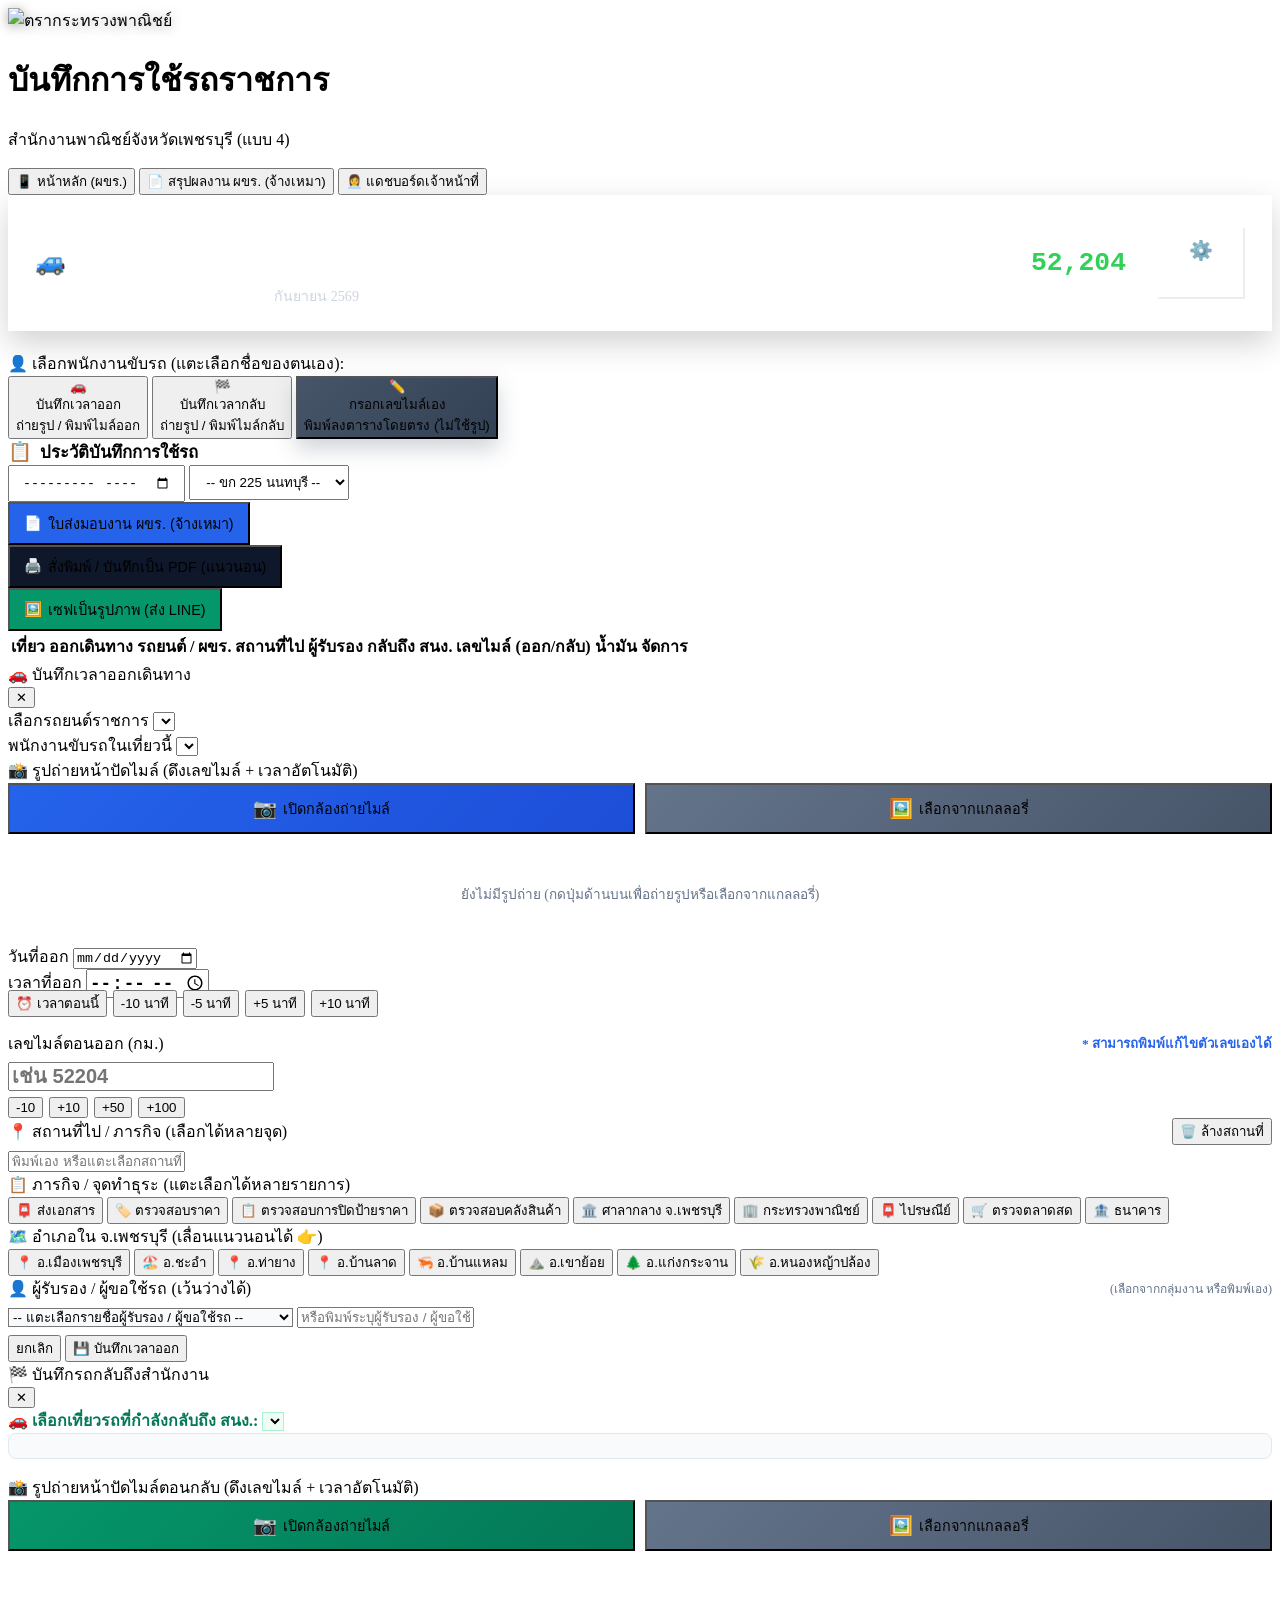
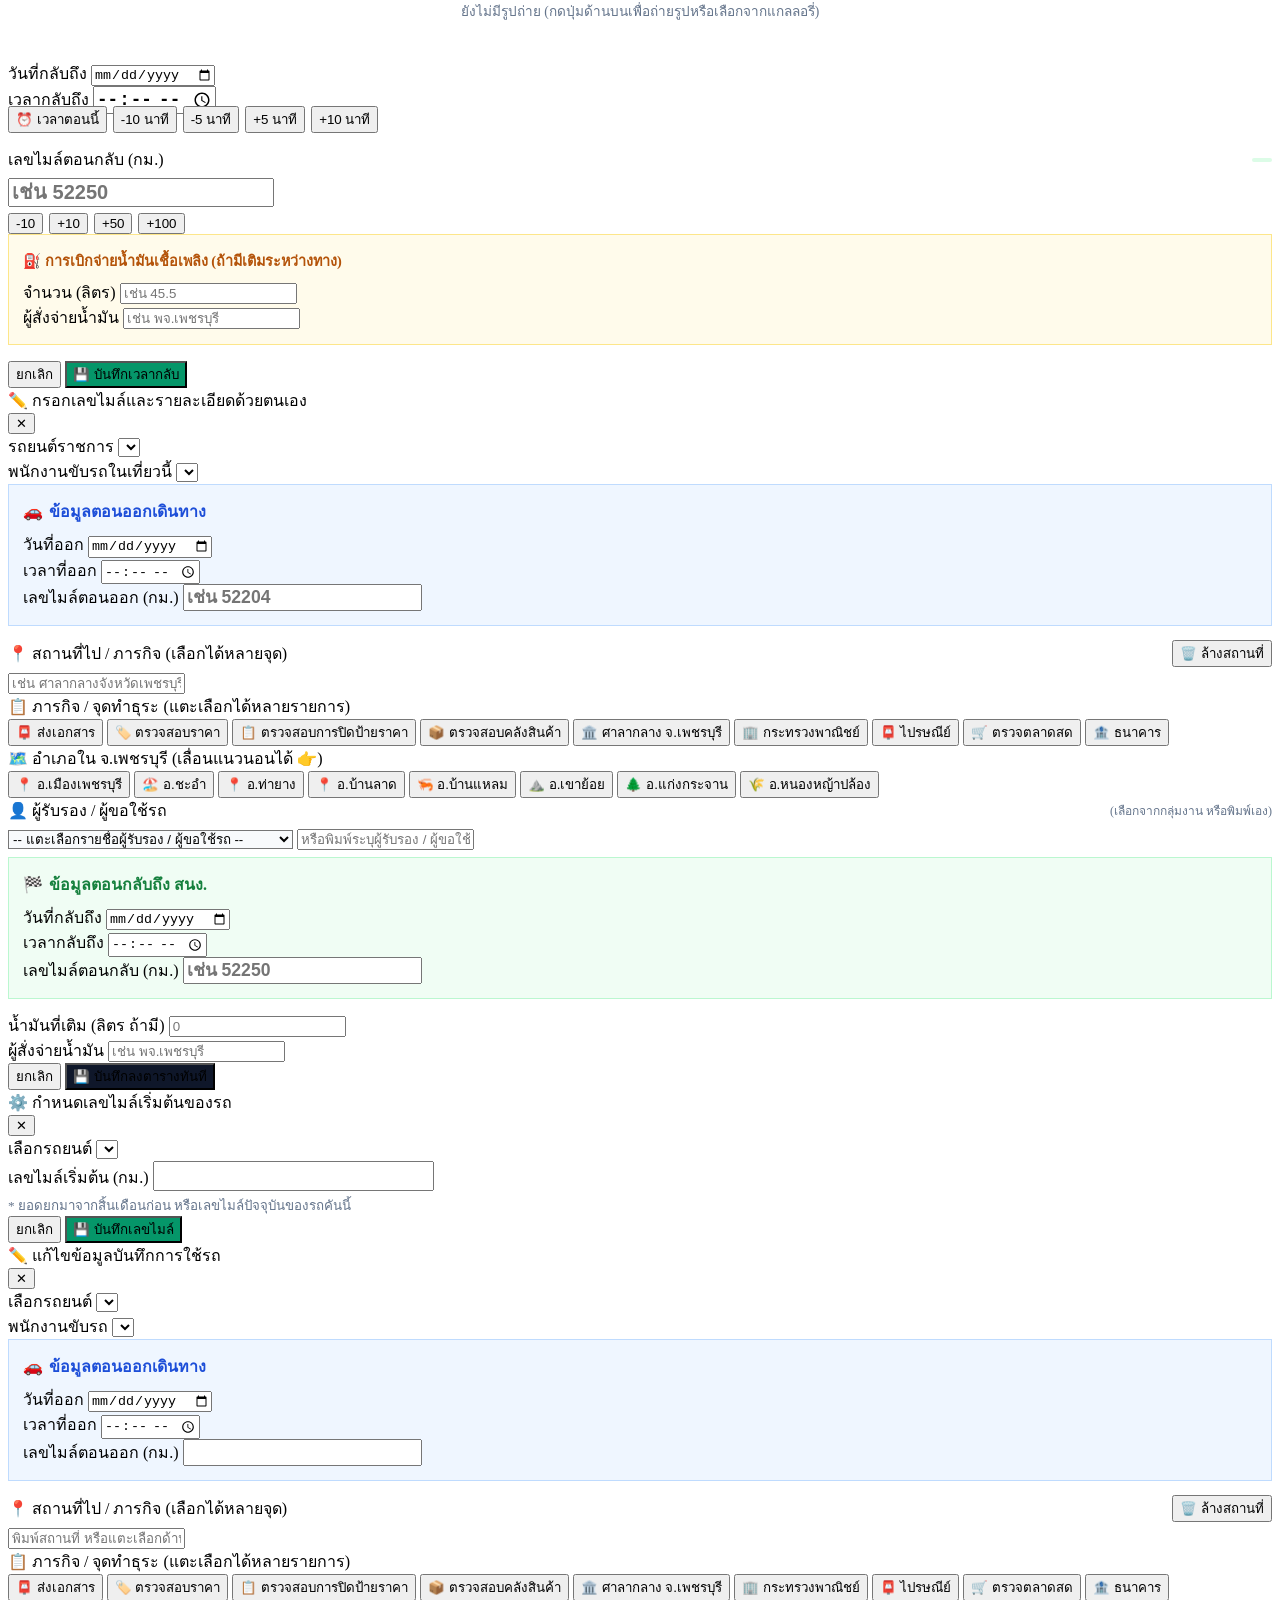
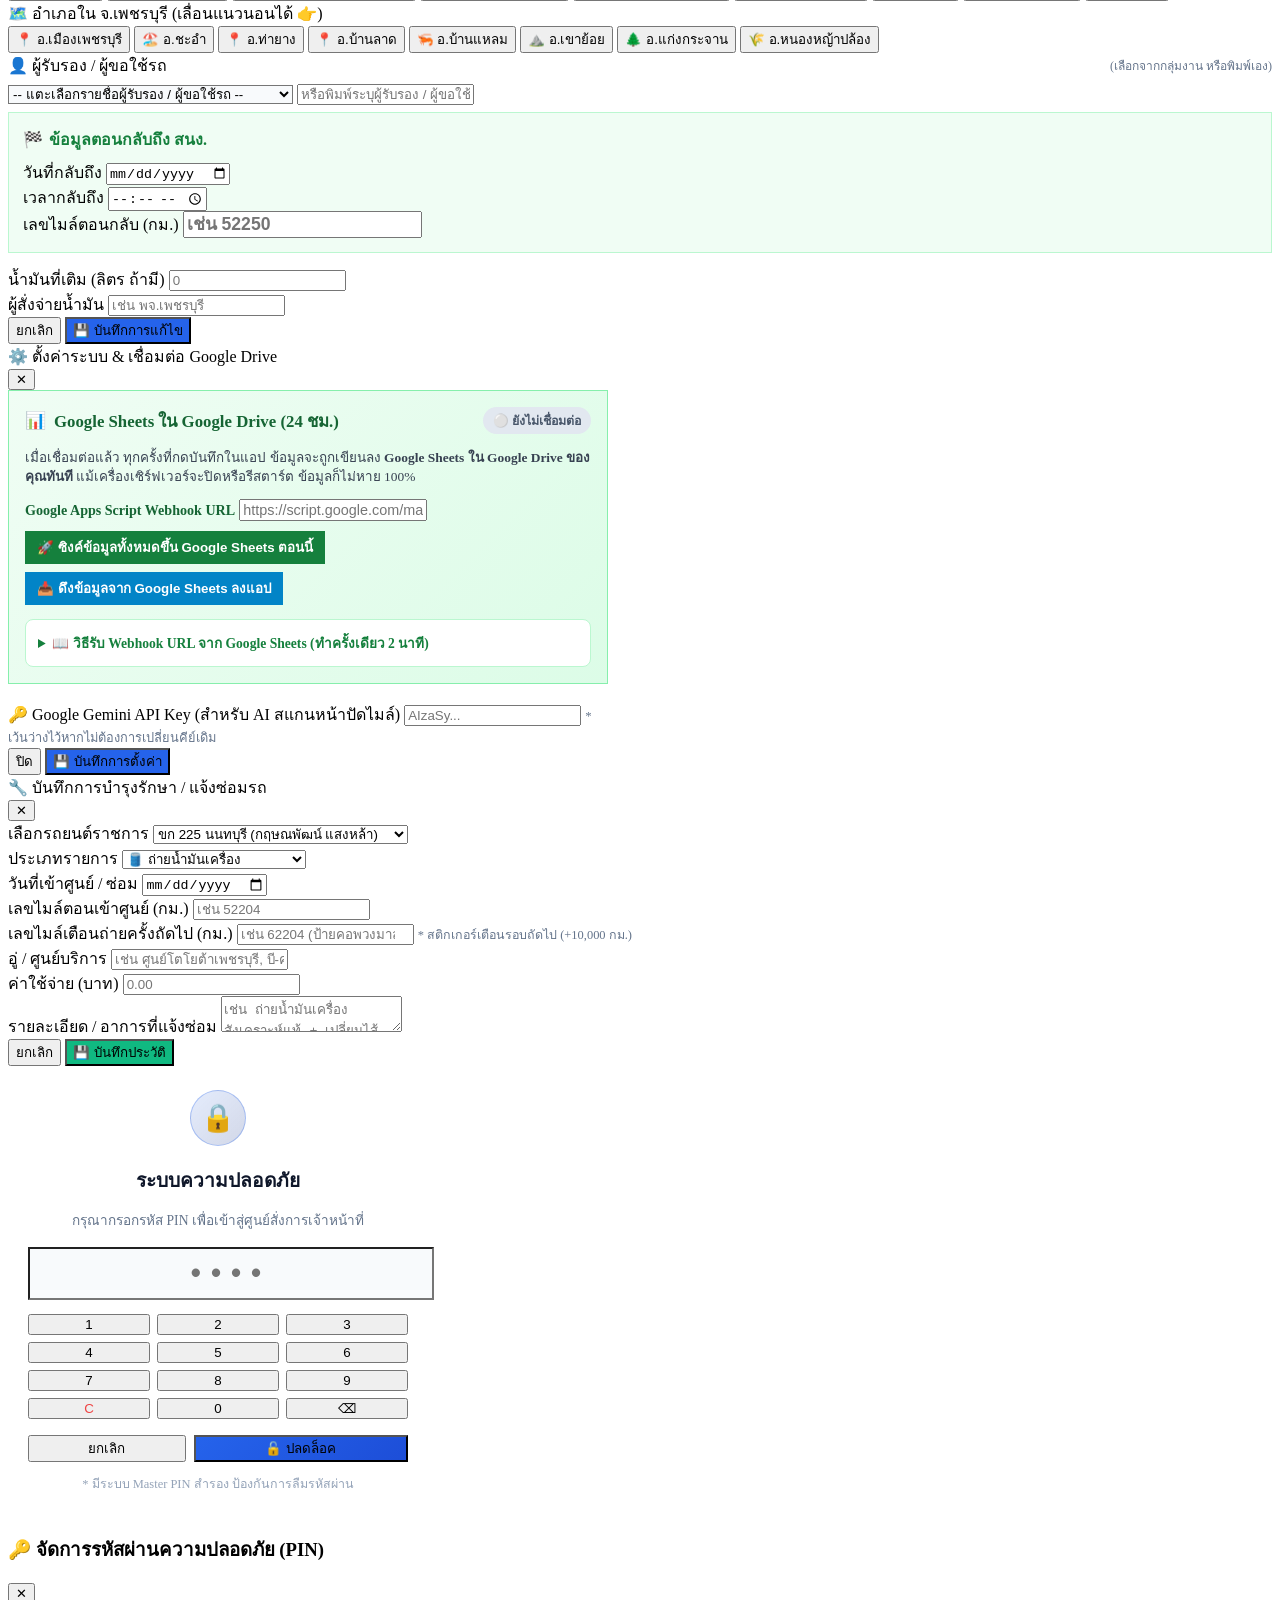
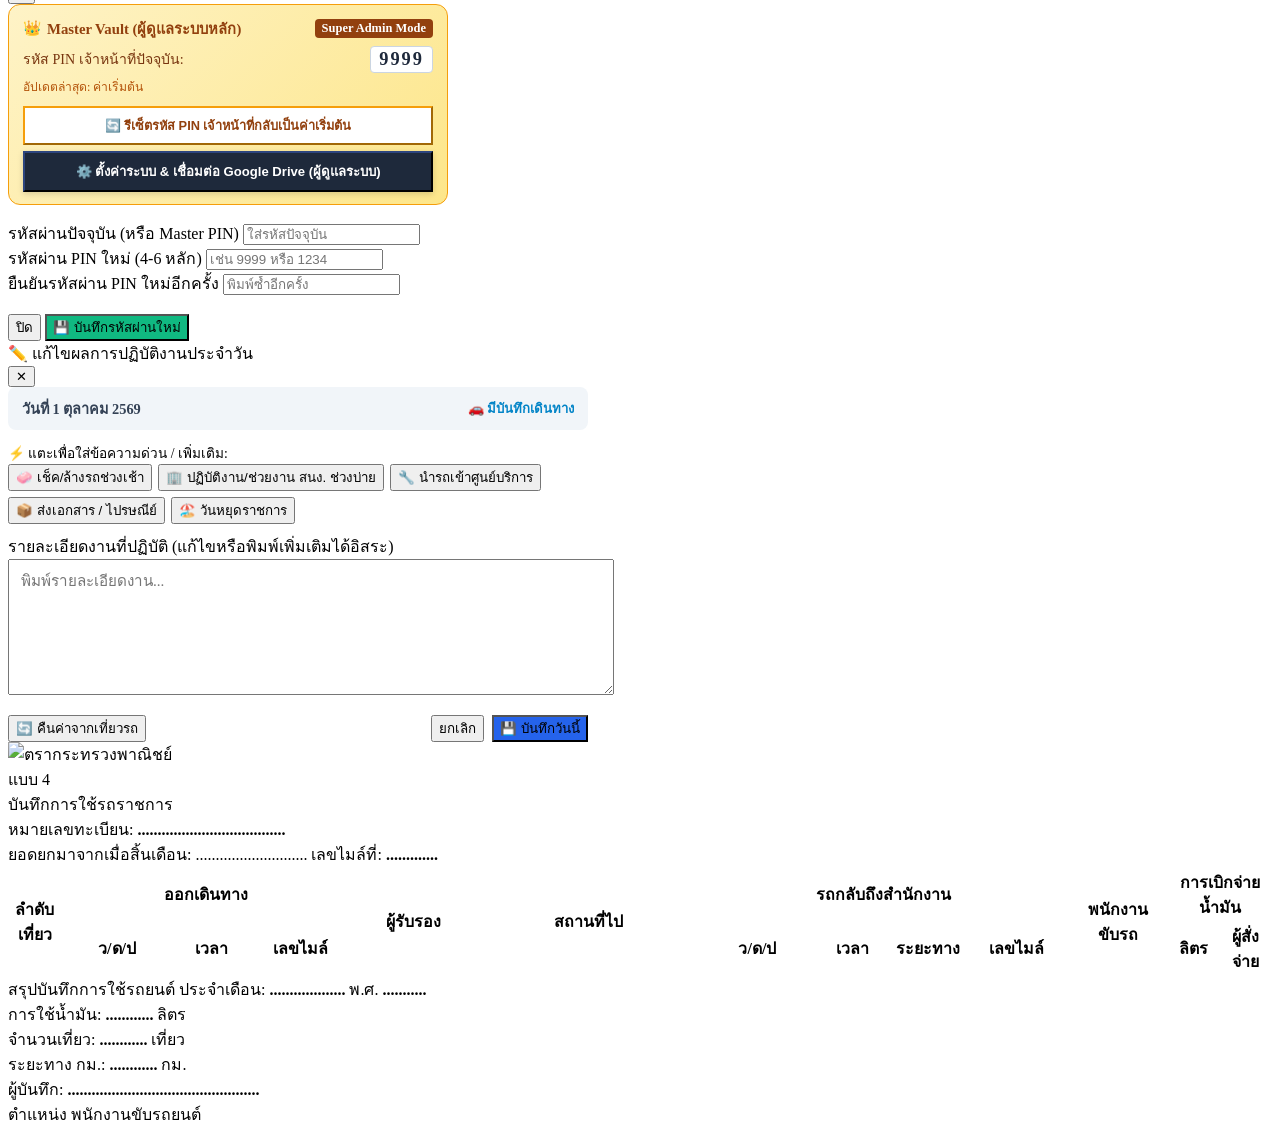
==== commit 60a1a7f8: "feat: refine office assistant wording and omit approver name for document/mail dispatch trips" ====
--- a/static/index.html
+++ b/static/index.html
@@ -1341,10 +1341,10 @@
                 <div class="form-group" style="margin-bottom: 10px;">
                     <label class="form-label" style="font-size: 0.85rem; margin-bottom: 6px;">⚡ แตะเพื่อใส่ข้อความด่วน / เพิ่มเติม:</label>
                     <div style="display: flex; flex-wrap: wrap; gap: 6px;">
-                        <button type="button" class="chip-btn" onclick="appendDayPreset('เวลา 08.30 - 12.00 น. ตรวจเช็คความพร้อม ดูแลรักษาความสะอาด และบำรุงรักษายานพาหนะ ประจำสำนักงาน')">🧼 เช็ค/ล้างรถช่วงเช้า</button>
-                        <button type="button" class="chip-btn" onclick="appendDayPreset('เวลา 13.00 - 16.30 น. ปฏิบัติงานประจำสำนักงาน และเตรียมความพร้อมยานพาหนะ')">🏢 ปฏิบัติงาน สนง. ช่วงบ่าย</button>
+                        <button type="button" class="chip-btn" onclick="appendDayPreset('เวลา 08.30 - 12.00 น. ตรวจเช็คความพร้อม ดูแลรักษาความสะอาด และบำรุงรักษายานพาหนะ')">🧼 เช็ค/ล้างรถช่วงเช้า</button>
+                        <button type="button" class="chip-btn" onclick="appendDayPreset('เวลา 13.00 - 16.30 น. ปฏิบัติงาน และช่วยเหลือเจ้าหน้าที่ภายในสำนักงาน')">🏢 ปฏิบัติงาน/ช่วยงาน สนง. ช่วงบ่าย</button>
                         <button type="button" class="chip-btn" onclick="appendDayPreset('นำรถยนต์เข้าศูนย์บริการเพื่อตรวจเช็คระยะและเปลี่ยนถ่ายน้ำมันเครื่อง')">🔧 นำรถเข้าศูนย์บริการ</button>
-                        <button type="button" class="chip-btn" onclick="appendDayPreset('ไปรษณีย์จังหวัดเพชรบุรี และส่งหนังสือราชการตามหน่วยงาน')">📦 ไปรษณีย์/ส่งเอกสาร</button>
+                        <button type="button" class="chip-btn" onclick="appendDayPreset('ไปปฏิบัติราชการ ส่งเอกสาร ณ ศาลากลางจังหวัดเพชรบุรี และไปรษณีย์')">📦 ส่งเอกสาร / ไปรษณีย์</button>
                         <button type="button" class="chip-btn" onclick="setDayPreset('วันหยุดราชการ')">🏖️ วันหยุดราชการ</button>
                     </div>
                 </div>
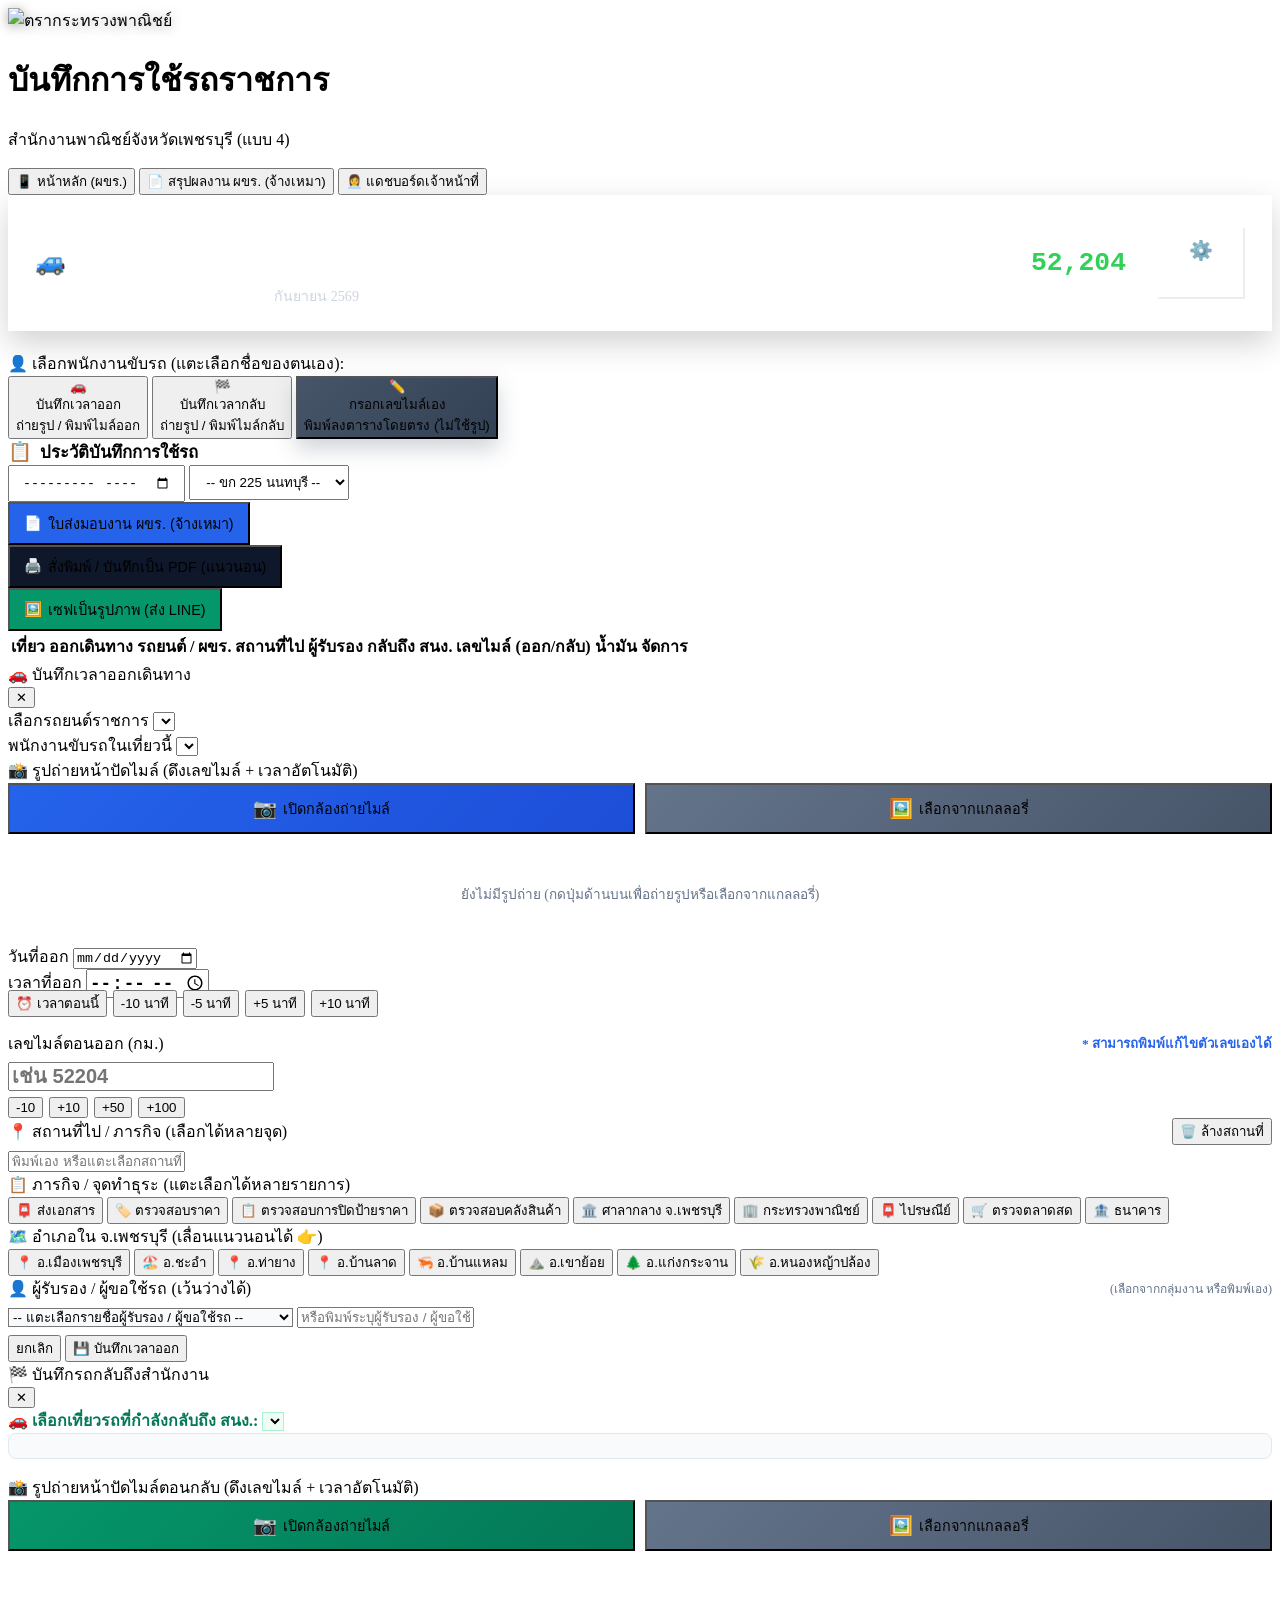
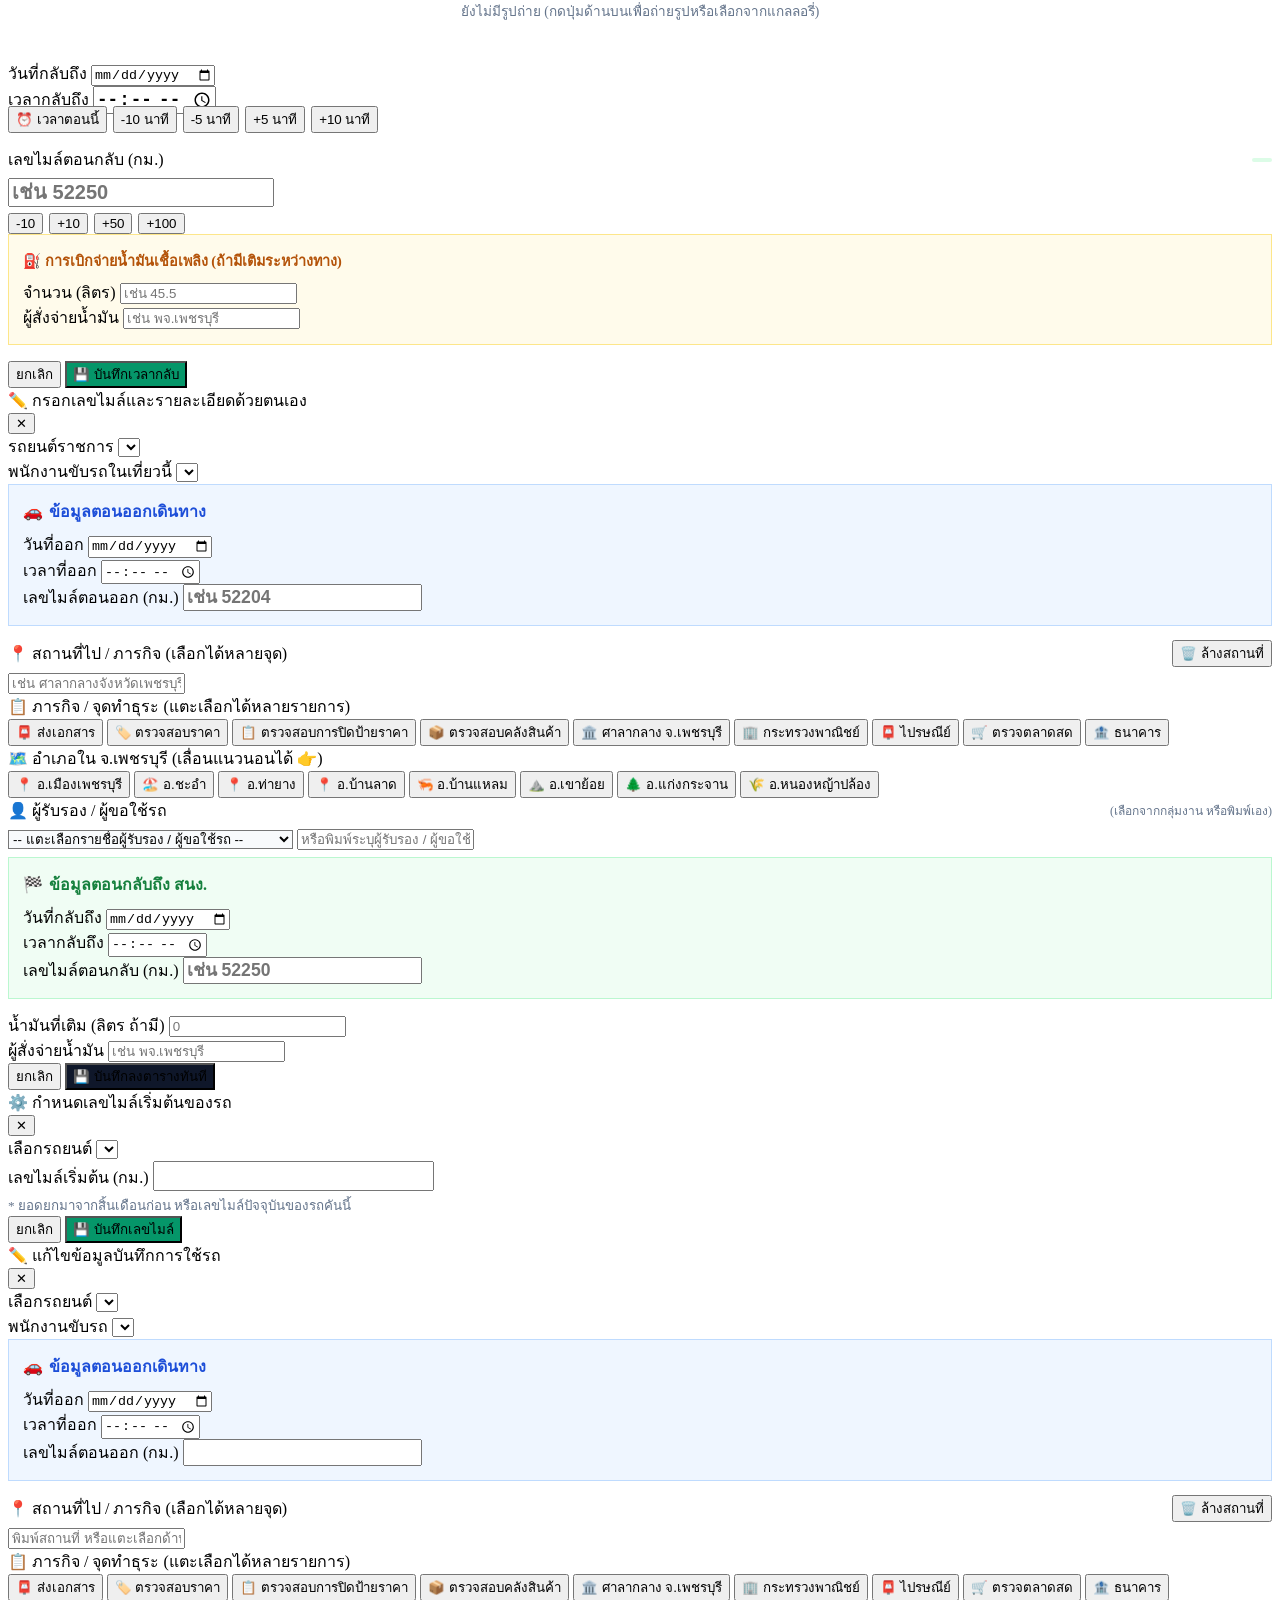
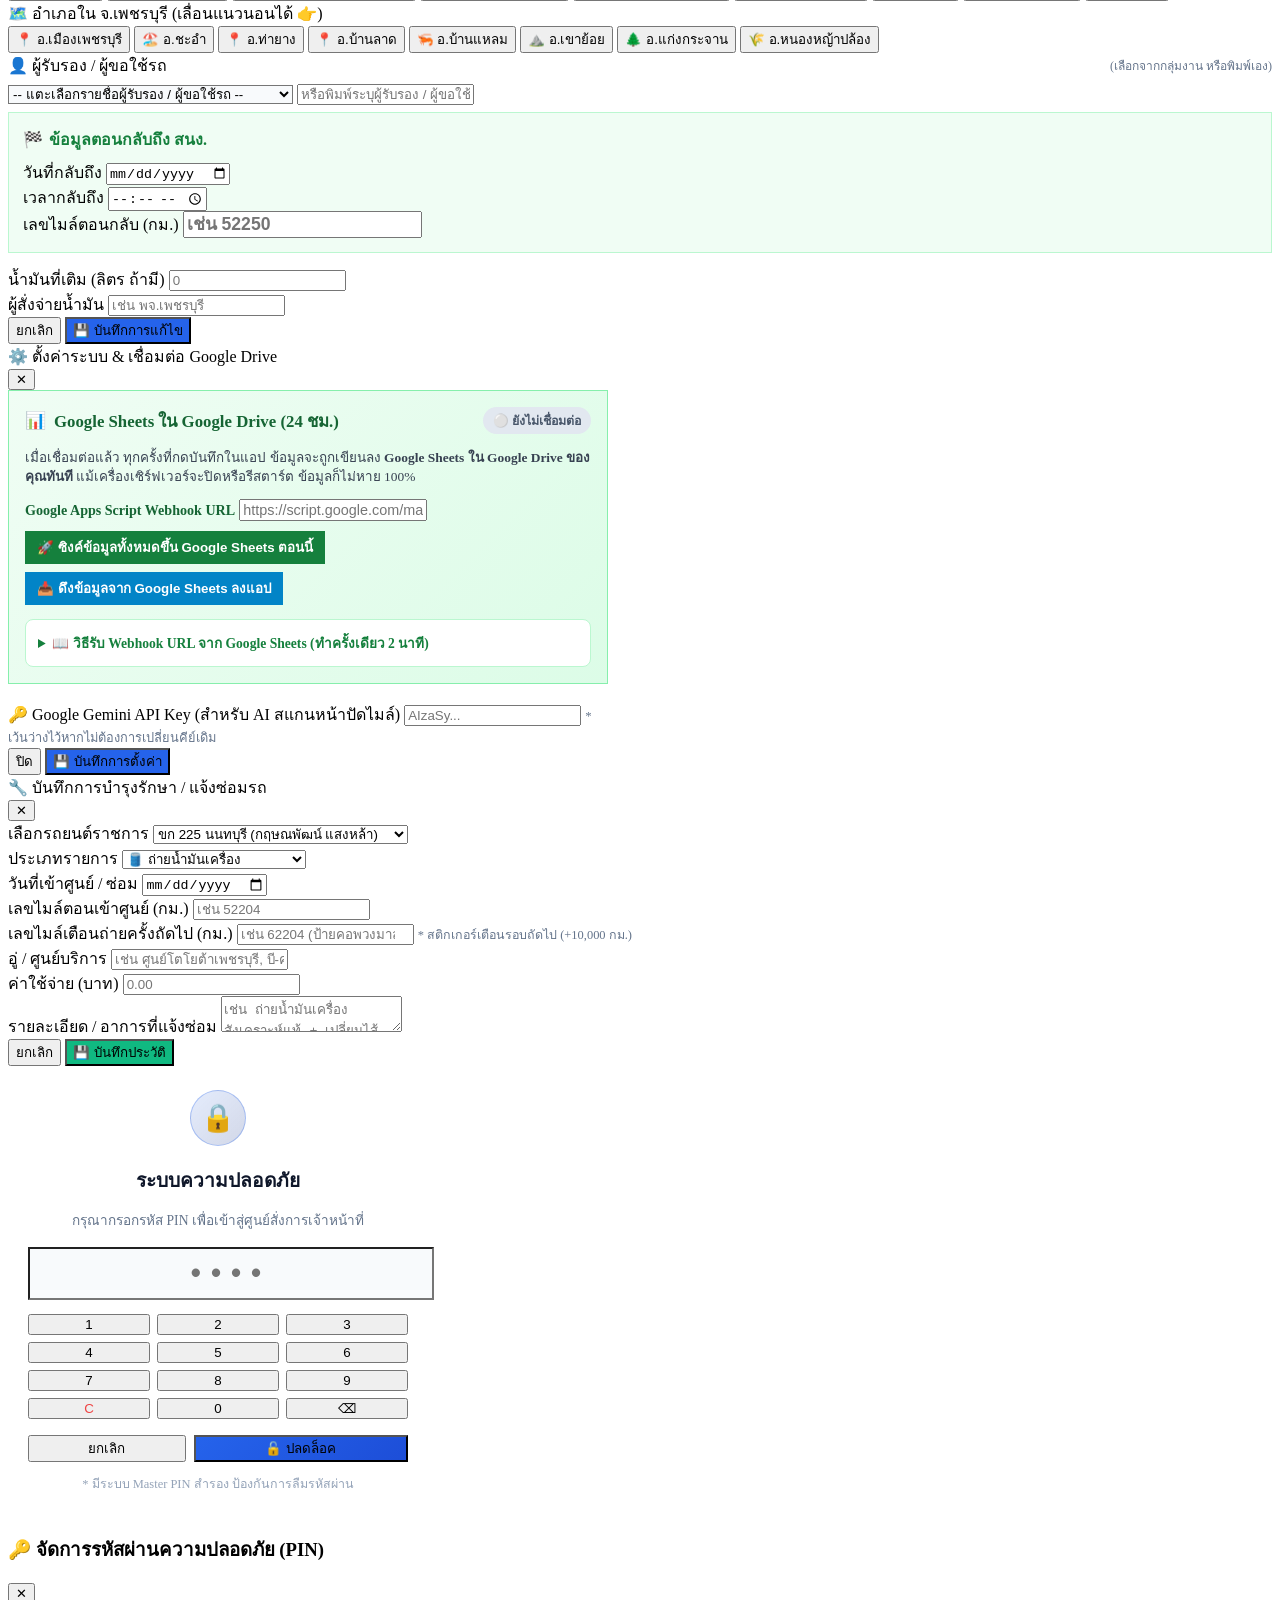
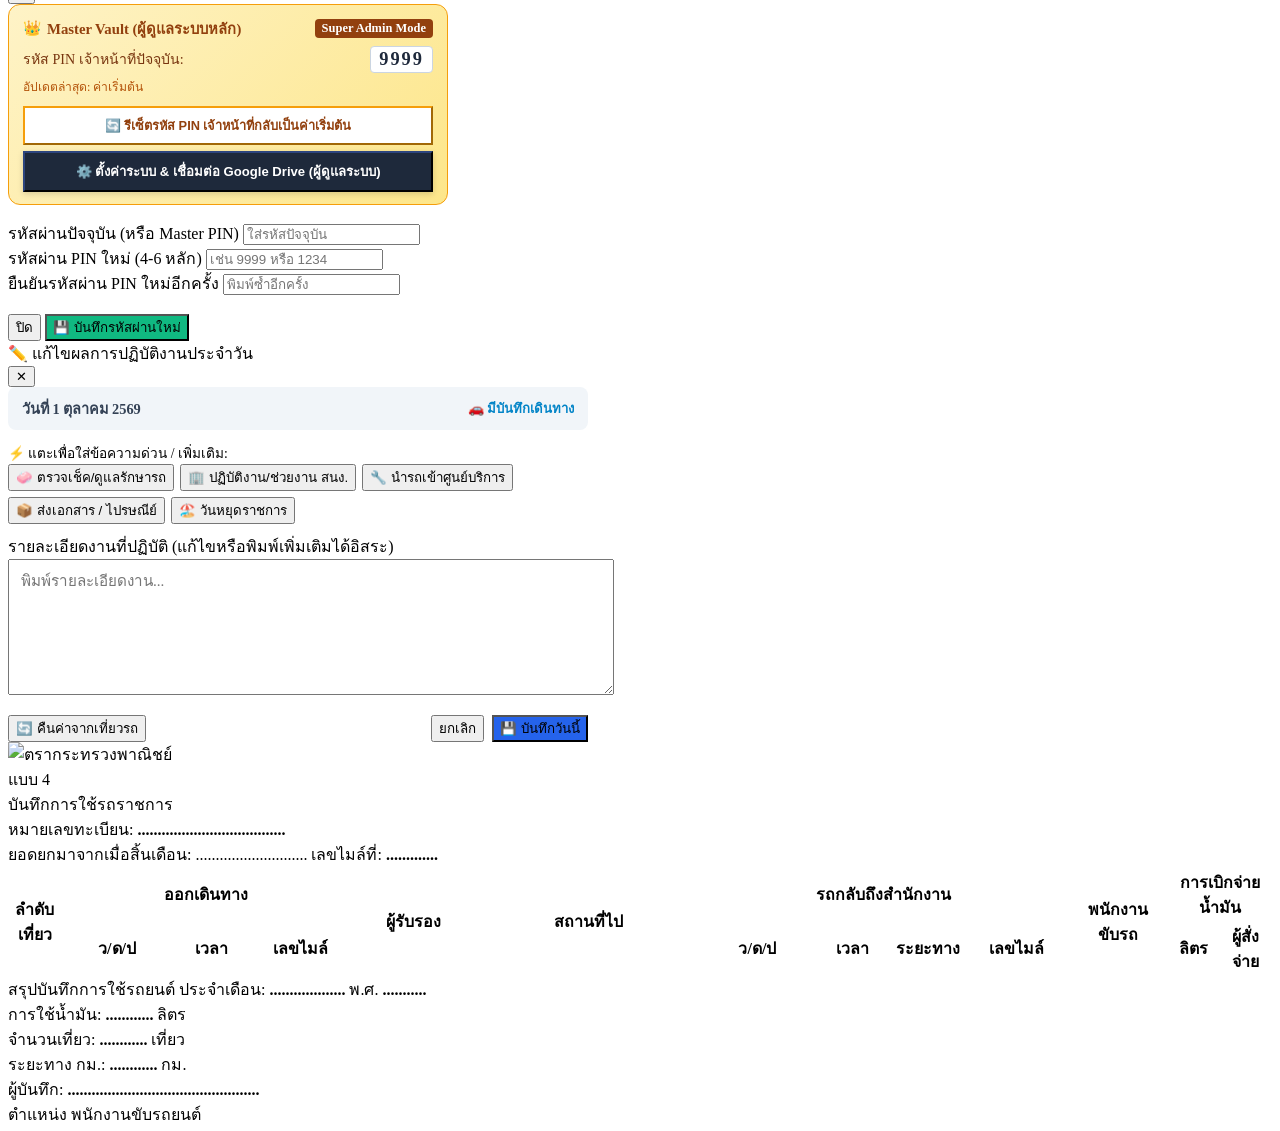
==== commit d205f038: "feat: remove morning and afternoon time prefixes on no-trip days" ====
--- a/static/index.html
+++ b/static/index.html
@@ -1341,8 +1341,8 @@
                 <div class="form-group" style="margin-bottom: 10px;">
                     <label class="form-label" style="font-size: 0.85rem; margin-bottom: 6px;">⚡ แตะเพื่อใส่ข้อความด่วน / เพิ่มเติม:</label>
                     <div style="display: flex; flex-wrap: wrap; gap: 6px;">
-                        <button type="button" class="chip-btn" onclick="appendDayPreset('เวลา 08.30 - 12.00 น. ตรวจเช็คความพร้อม ดูแลรักษาความสะอาด และบำรุงรักษายานพาหนะ')">🧼 เช็ค/ล้างรถช่วงเช้า</button>
-                        <button type="button" class="chip-btn" onclick="appendDayPreset('เวลา 13.00 - 16.30 น. ปฏิบัติงาน และช่วยเหลือเจ้าหน้าที่ภายในสำนักงาน')">🏢 ปฏิบัติงาน/ช่วยงาน สนง. ช่วงบ่าย</button>
+                        <button type="button" class="chip-btn" onclick="appendDayPreset('ตรวจเช็คความพร้อม ดูแลรักษาความสะอาด และบำรุงรักษายานพาหนะ')">🧼 ตรวจเช็ค/ดูแลรักษารถ</button>
+                        <button type="button" class="chip-btn" onclick="appendDayPreset('ปฏิบัติงาน และช่วยเหลือเจ้าหน้าที่ภายในสำนักงาน')">🏢 ปฏิบัติงาน/ช่วยงาน สนง.</button>
                         <button type="button" class="chip-btn" onclick="appendDayPreset('นำรถยนต์เข้าศูนย์บริการเพื่อตรวจเช็คระยะและเปลี่ยนถ่ายน้ำมันเครื่อง')">🔧 นำรถเข้าศูนย์บริการ</button>
                         <button type="button" class="chip-btn" onclick="appendDayPreset('ไปปฏิบัติราชการ ส่งเอกสาร ณ ศาลากลางจังหวัดเพชรบุรี และไปรษณีย์')">📦 ส่งเอกสาร / ไปรษณีย์</button>
                         <button type="button" class="chip-btn" onclick="setDayPreset('วันหยุดราชการ')">🏖️ วันหยุดราชการ</button>
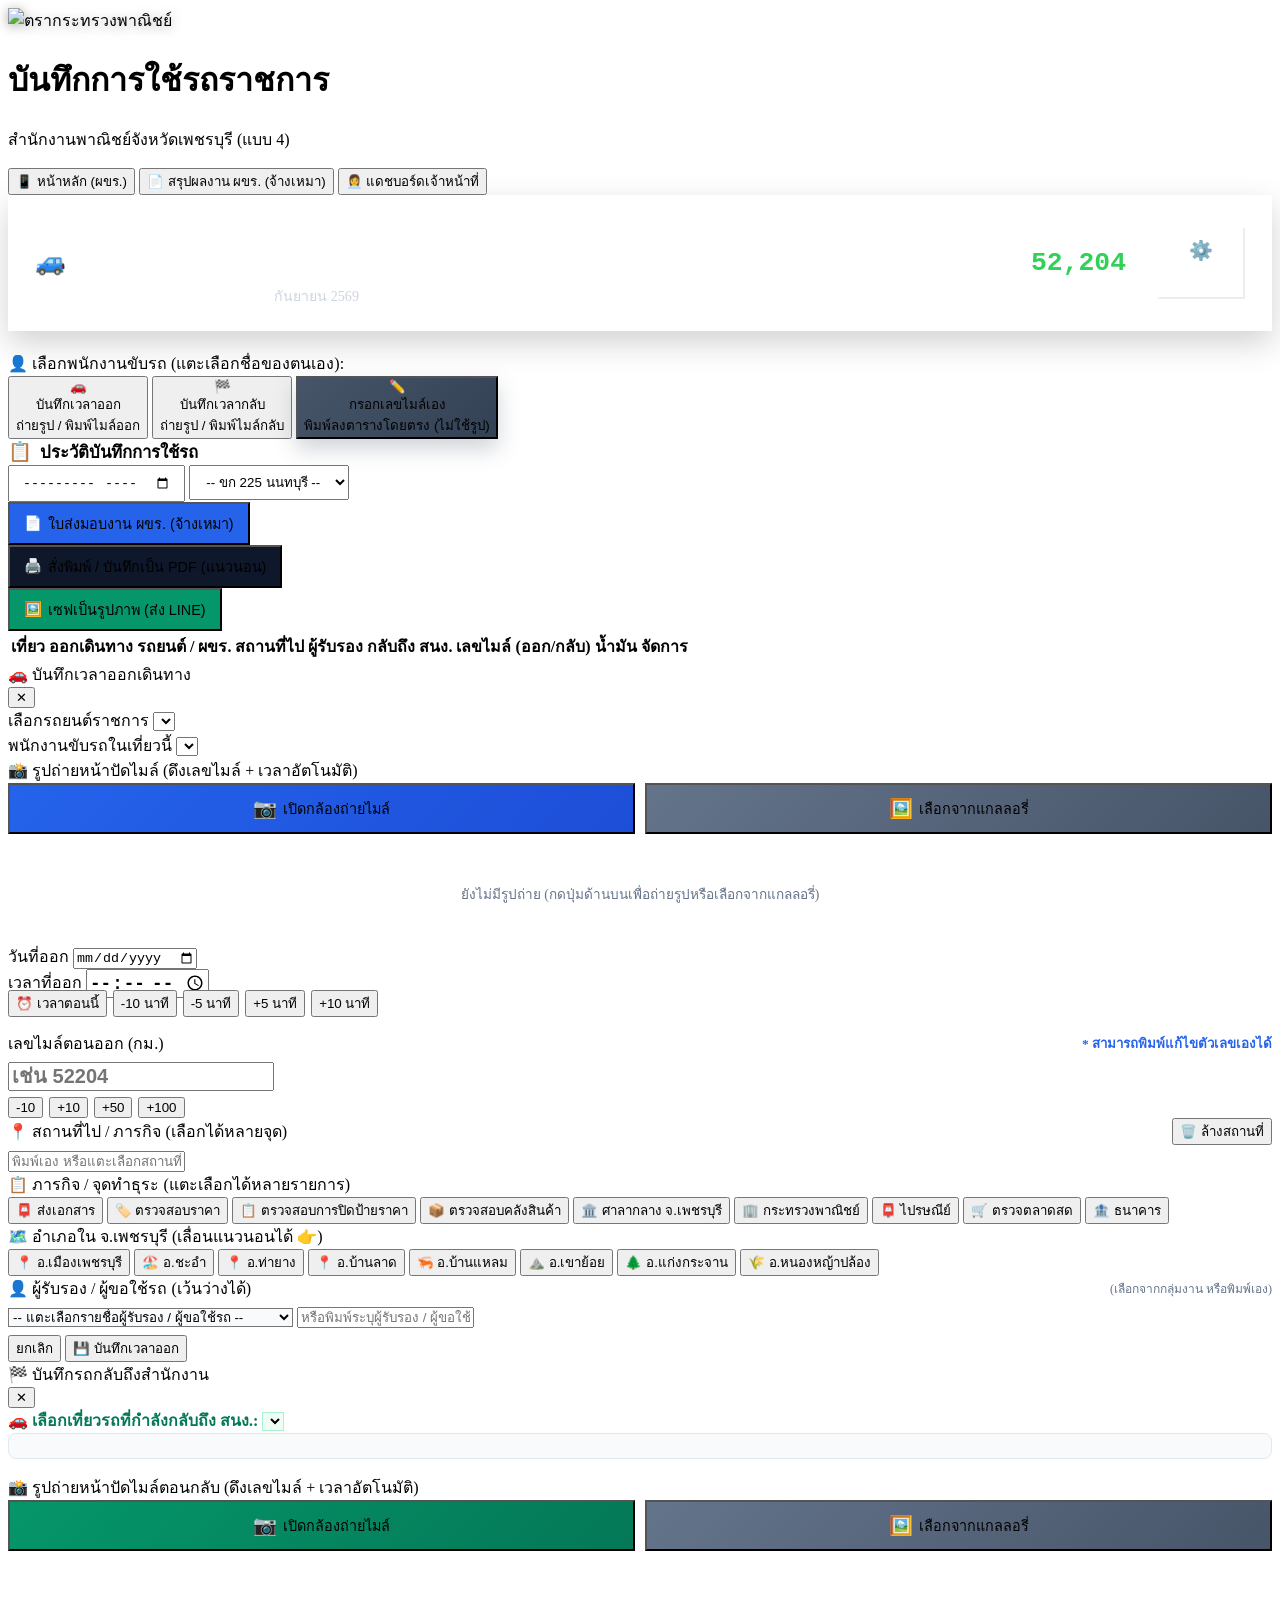
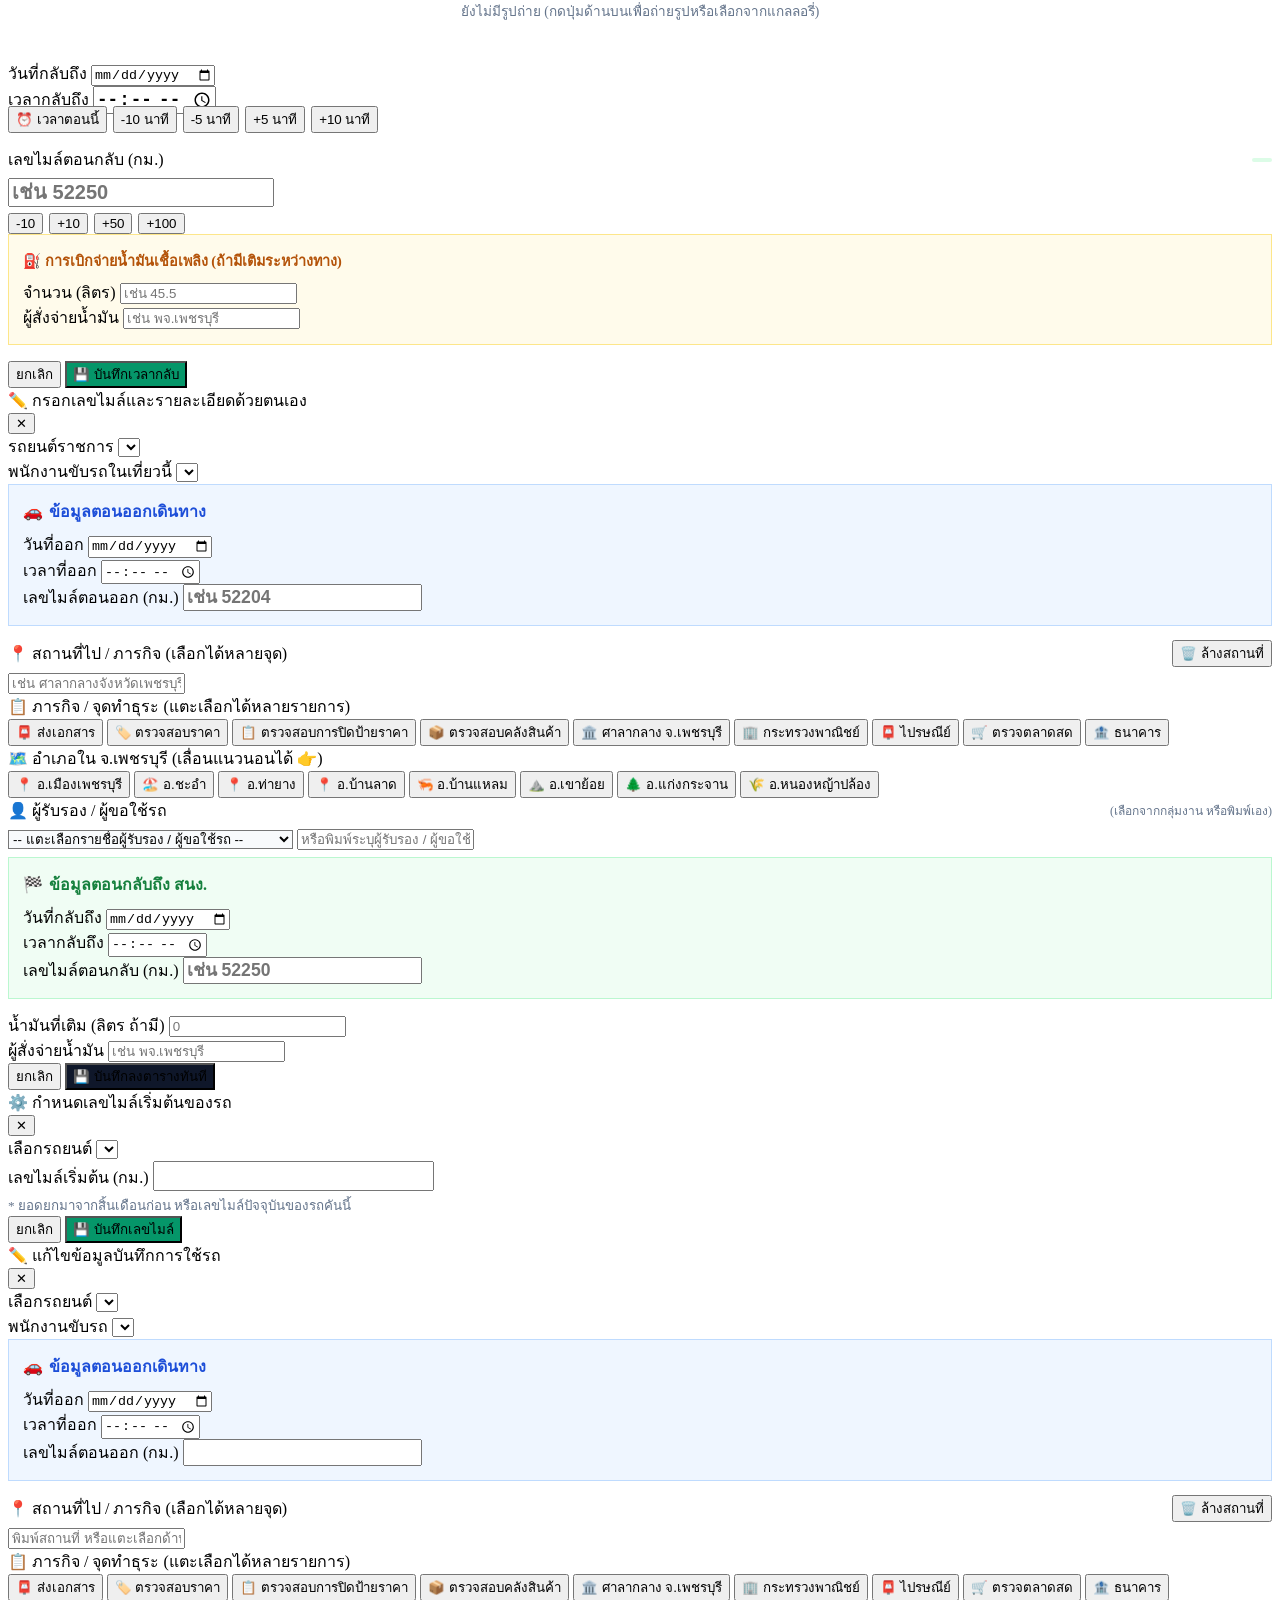
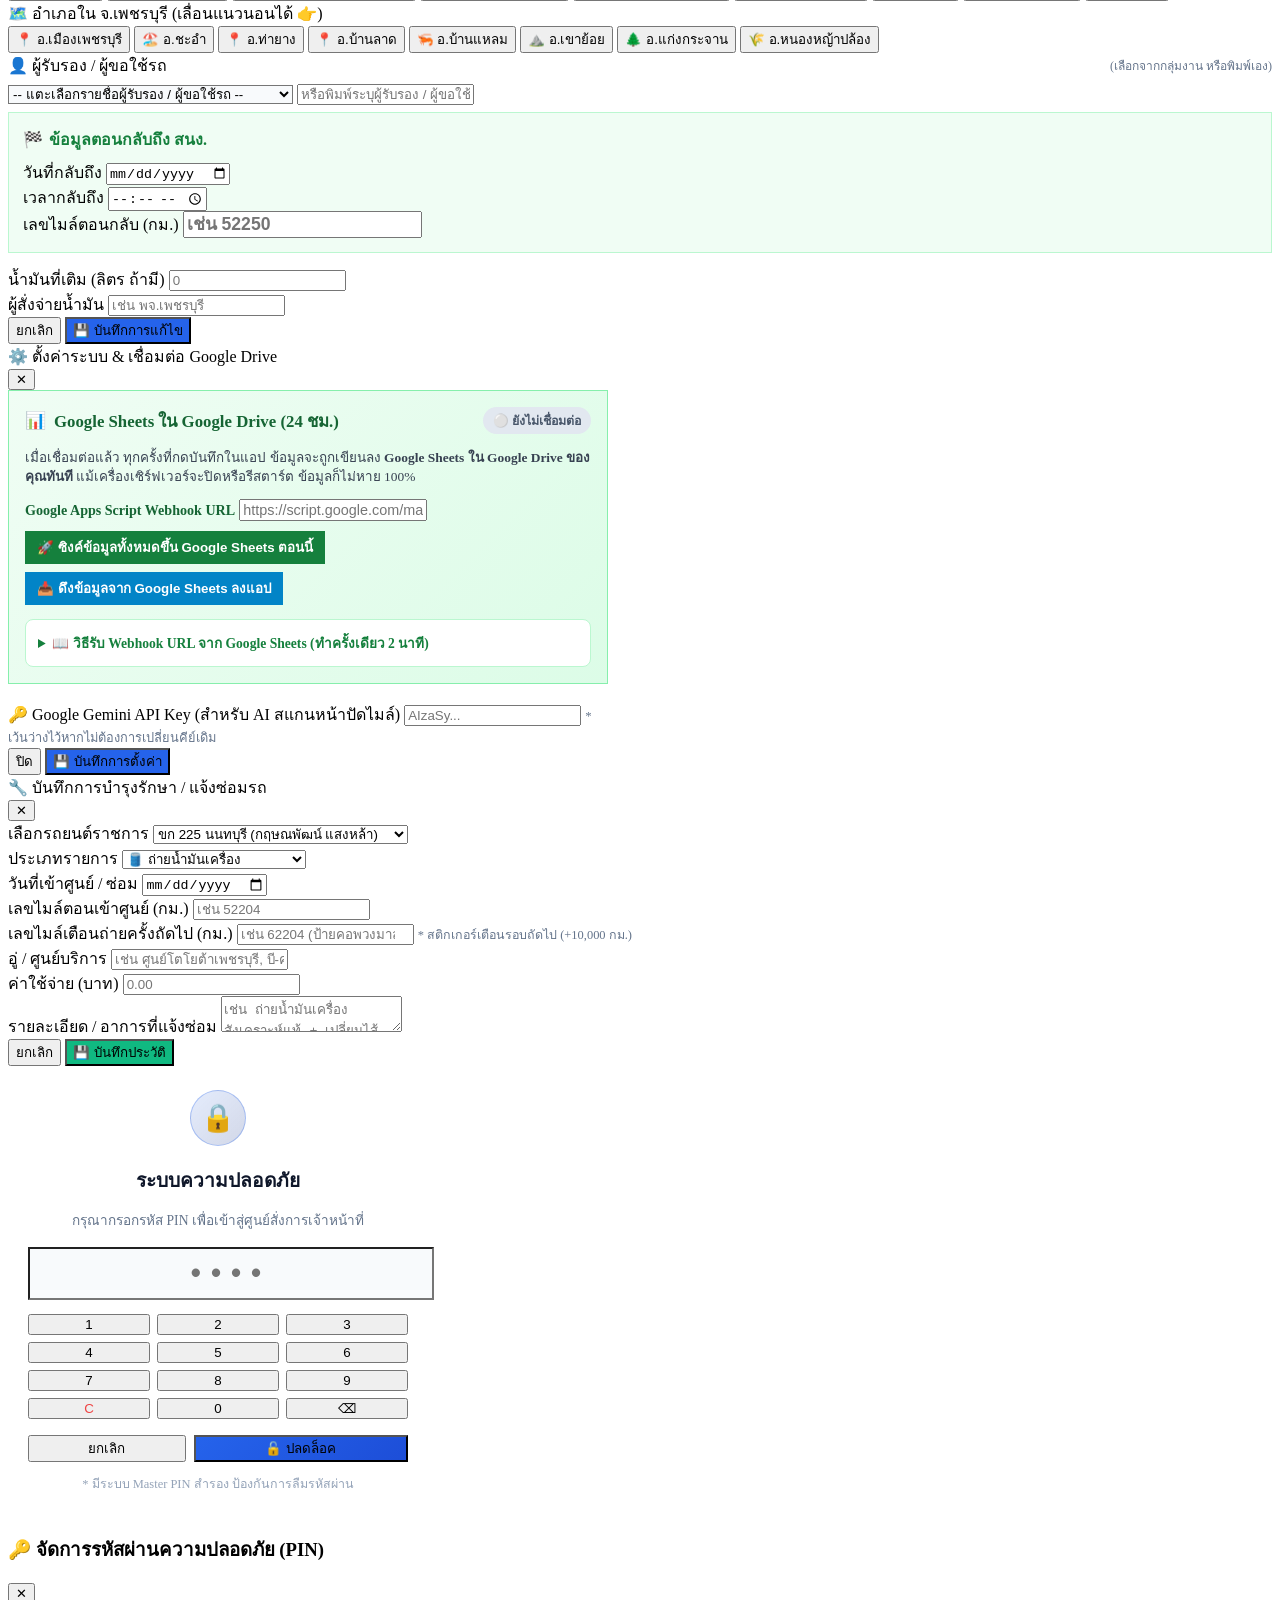
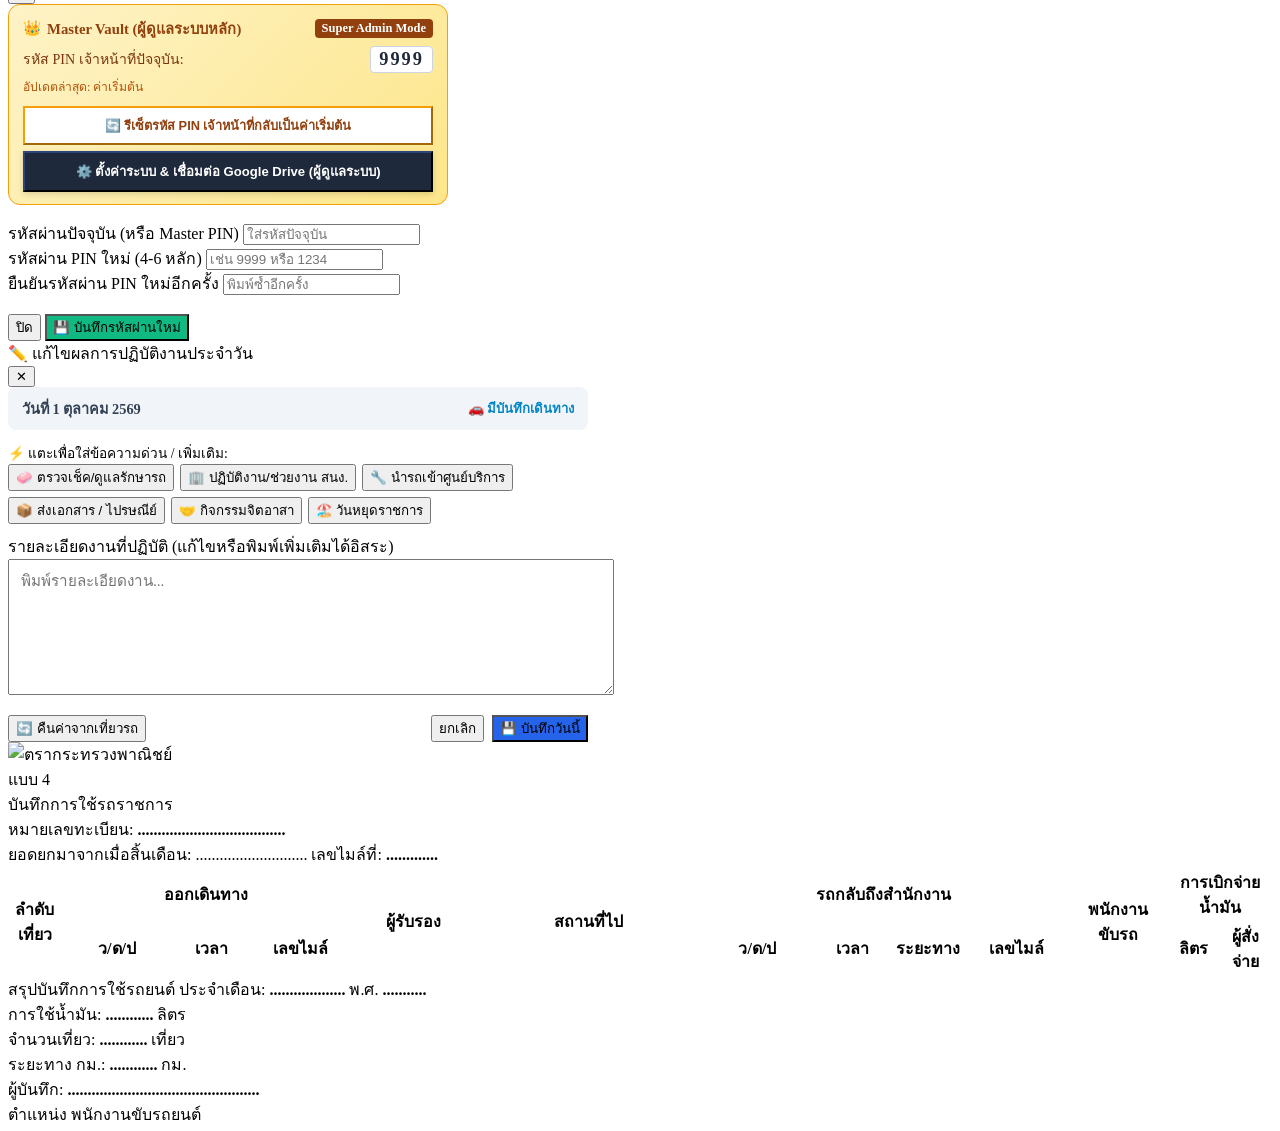
==== commit c52a076f: "feat(report): use 'พา เจ้าหน้าที่' for volunteer (จิตอาสา) missions instead of approver name" ====
--- a/static/index.html
+++ b/static/index.html
@@ -1345,6 +1345,7 @@
                         <button type="button" class="chip-btn" onclick="appendDayPreset('ปฏิบัติงาน และช่วยเหลือเจ้าหน้าที่ภายในสำนักงาน')">🏢 ปฏิบัติงาน/ช่วยงาน สนง.</button>
                         <button type="button" class="chip-btn" onclick="appendDayPreset('นำรถยนต์เข้าศูนย์บริการเพื่อตรวจเช็คระยะและเปลี่ยนถ่ายน้ำมันเครื่อง')">🔧 นำรถเข้าศูนย์บริการ</button>
                         <button type="button" class="chip-btn" onclick="appendDayPreset('ไปปฏิบัติราชการ ส่งเอกสาร ณ ศาลากลางจังหวัดเพชรบุรี และไปรษณีย์')">📦 ส่งเอกสาร / ไปรษณีย์</button>
+                        <button type="button" class="chip-btn" onclick="appendDayPreset('พา เจ้าหน้าที่ ไปปฏิบัติราชการ กิจกรรมจิตอาสา')">🤝 กิจกรรมจิตอาสา</button>
                         <button type="button" class="chip-btn" onclick="setDayPreset('วันหยุดราชการ')">🏖️ วันหยุดราชการ</button>
                     </div>
                 </div>
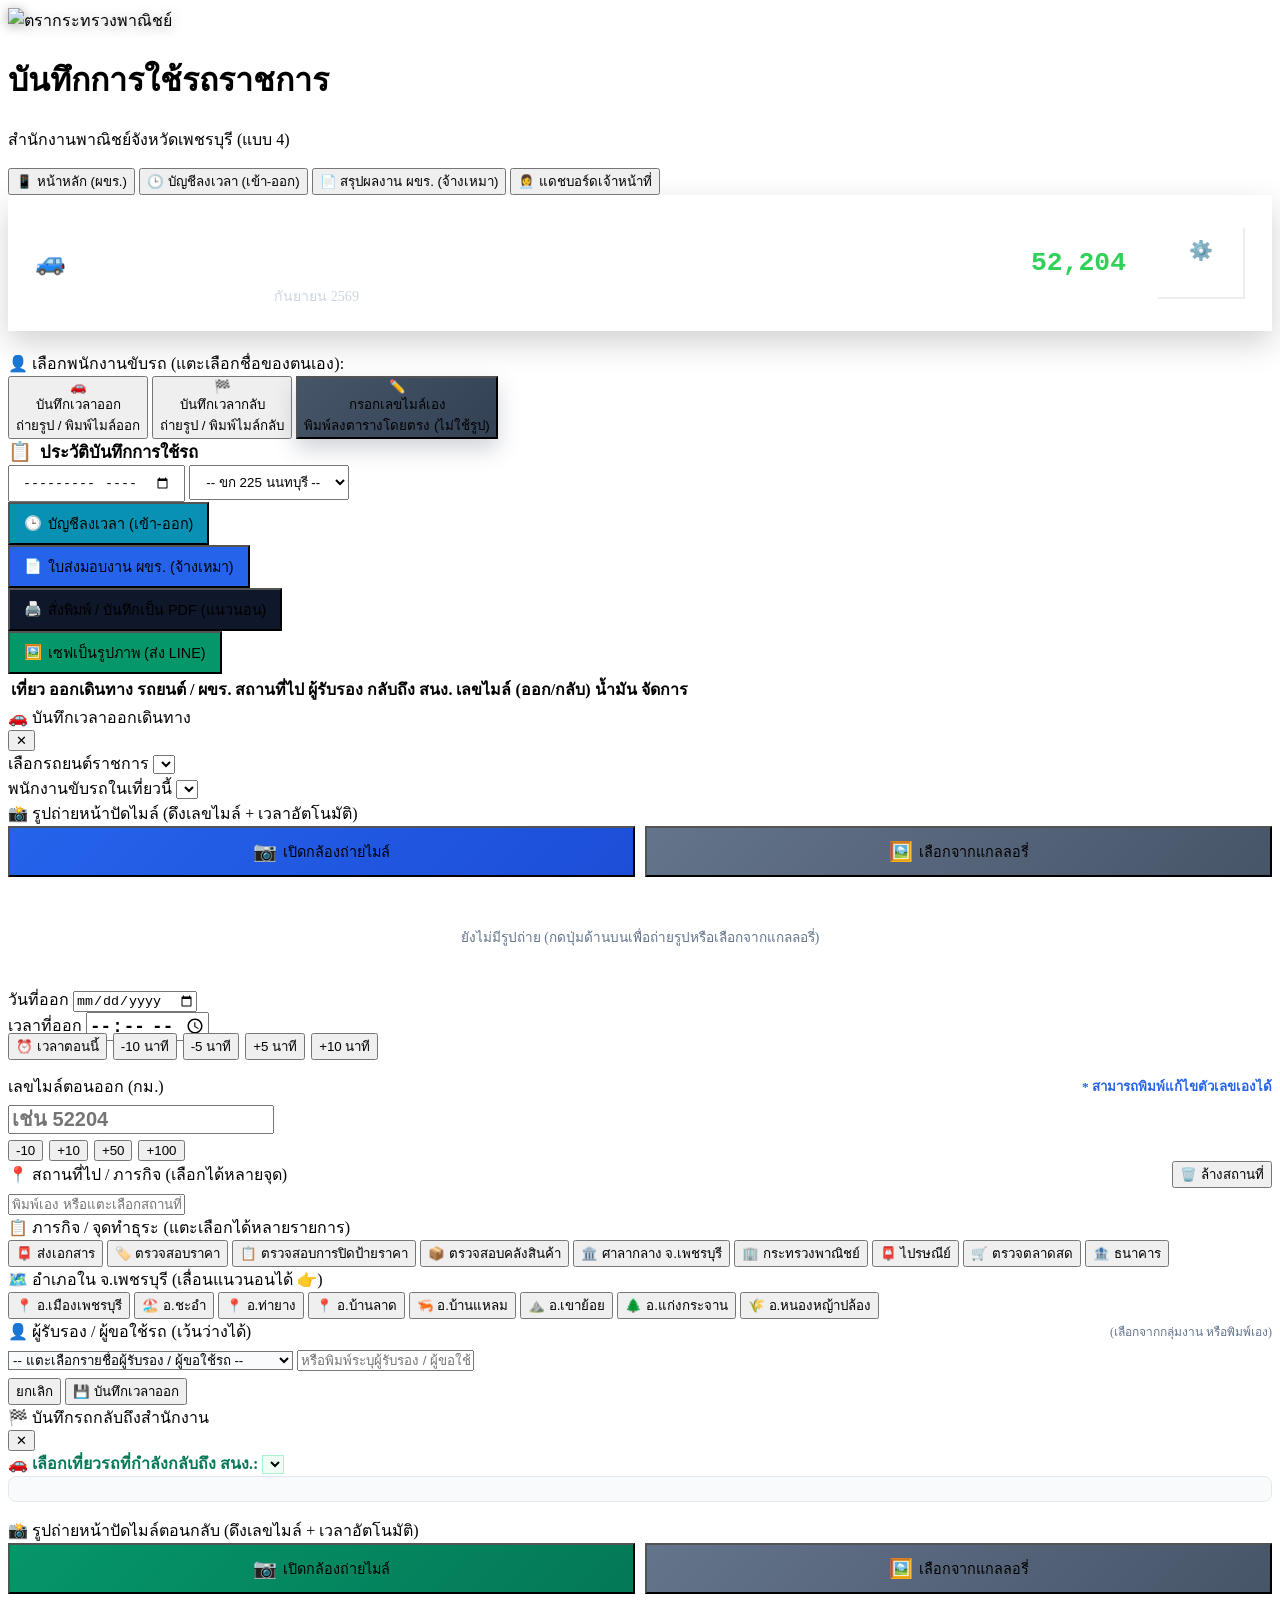
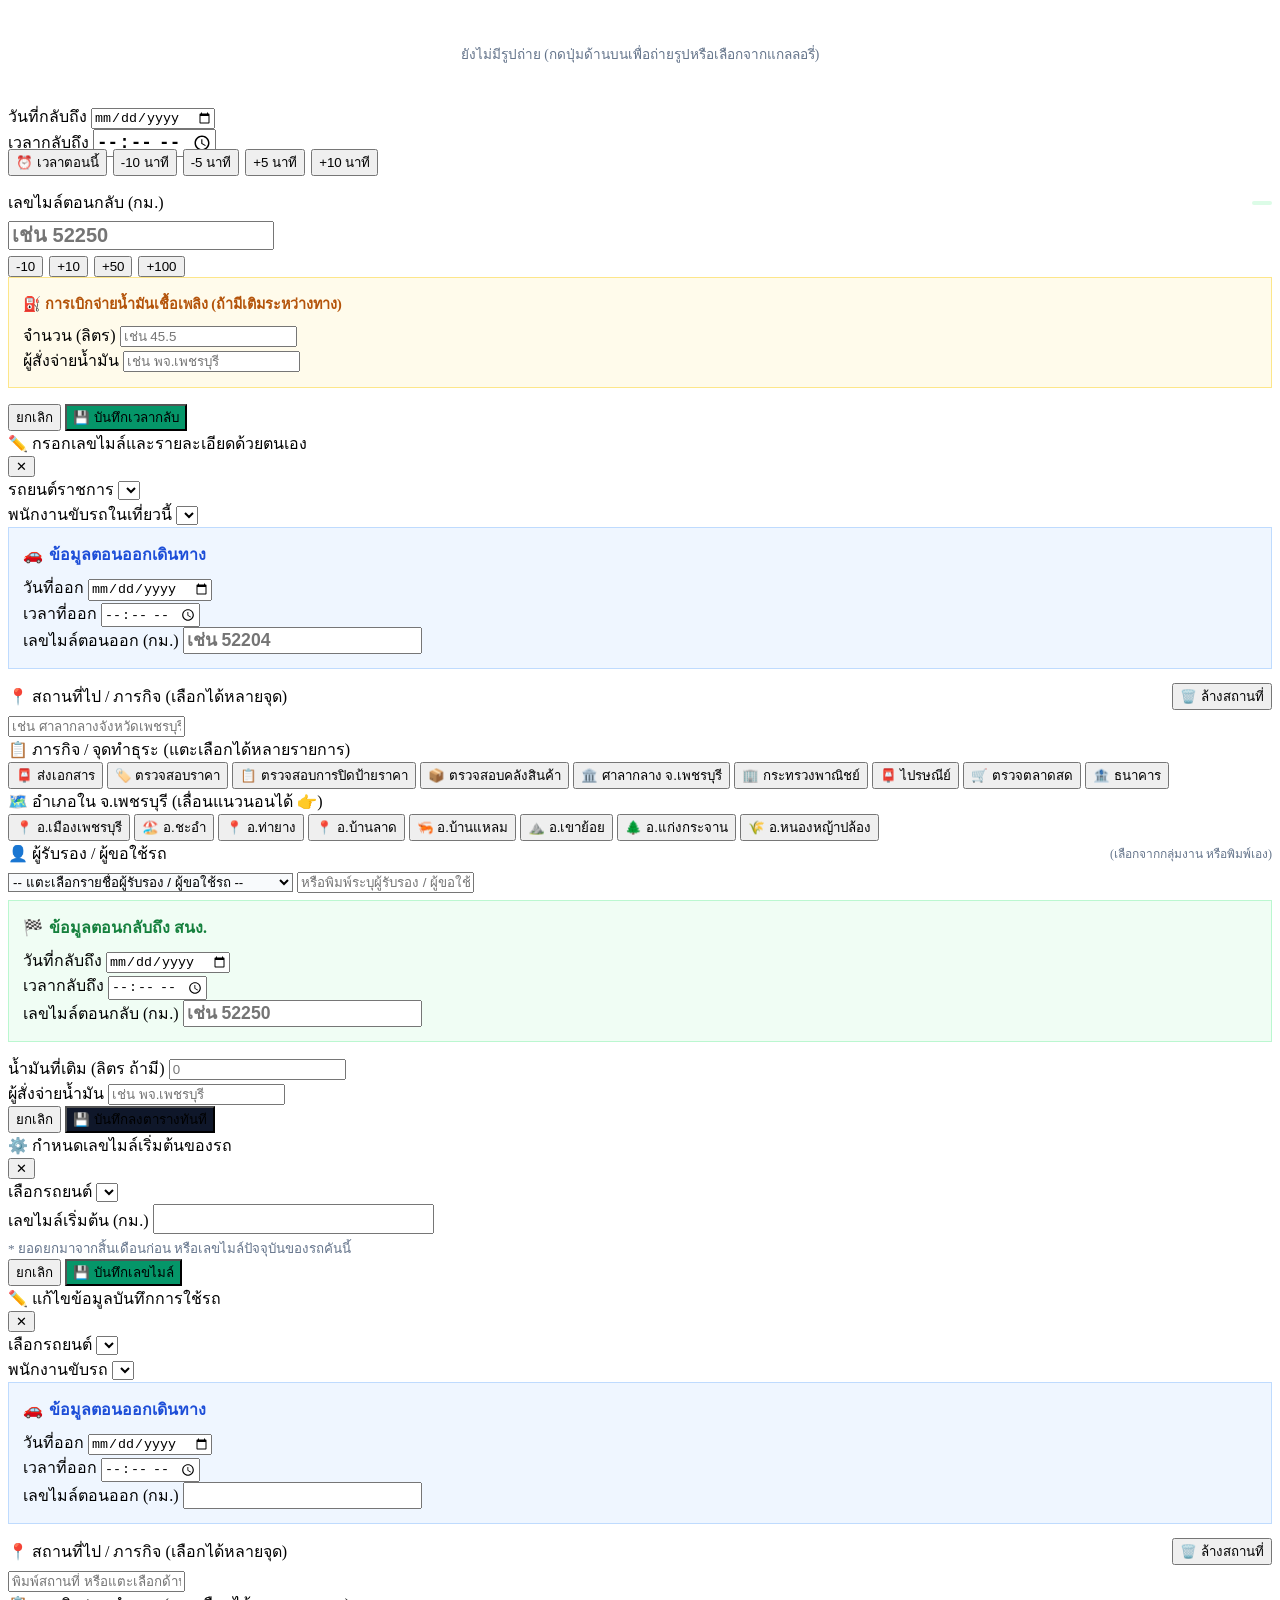
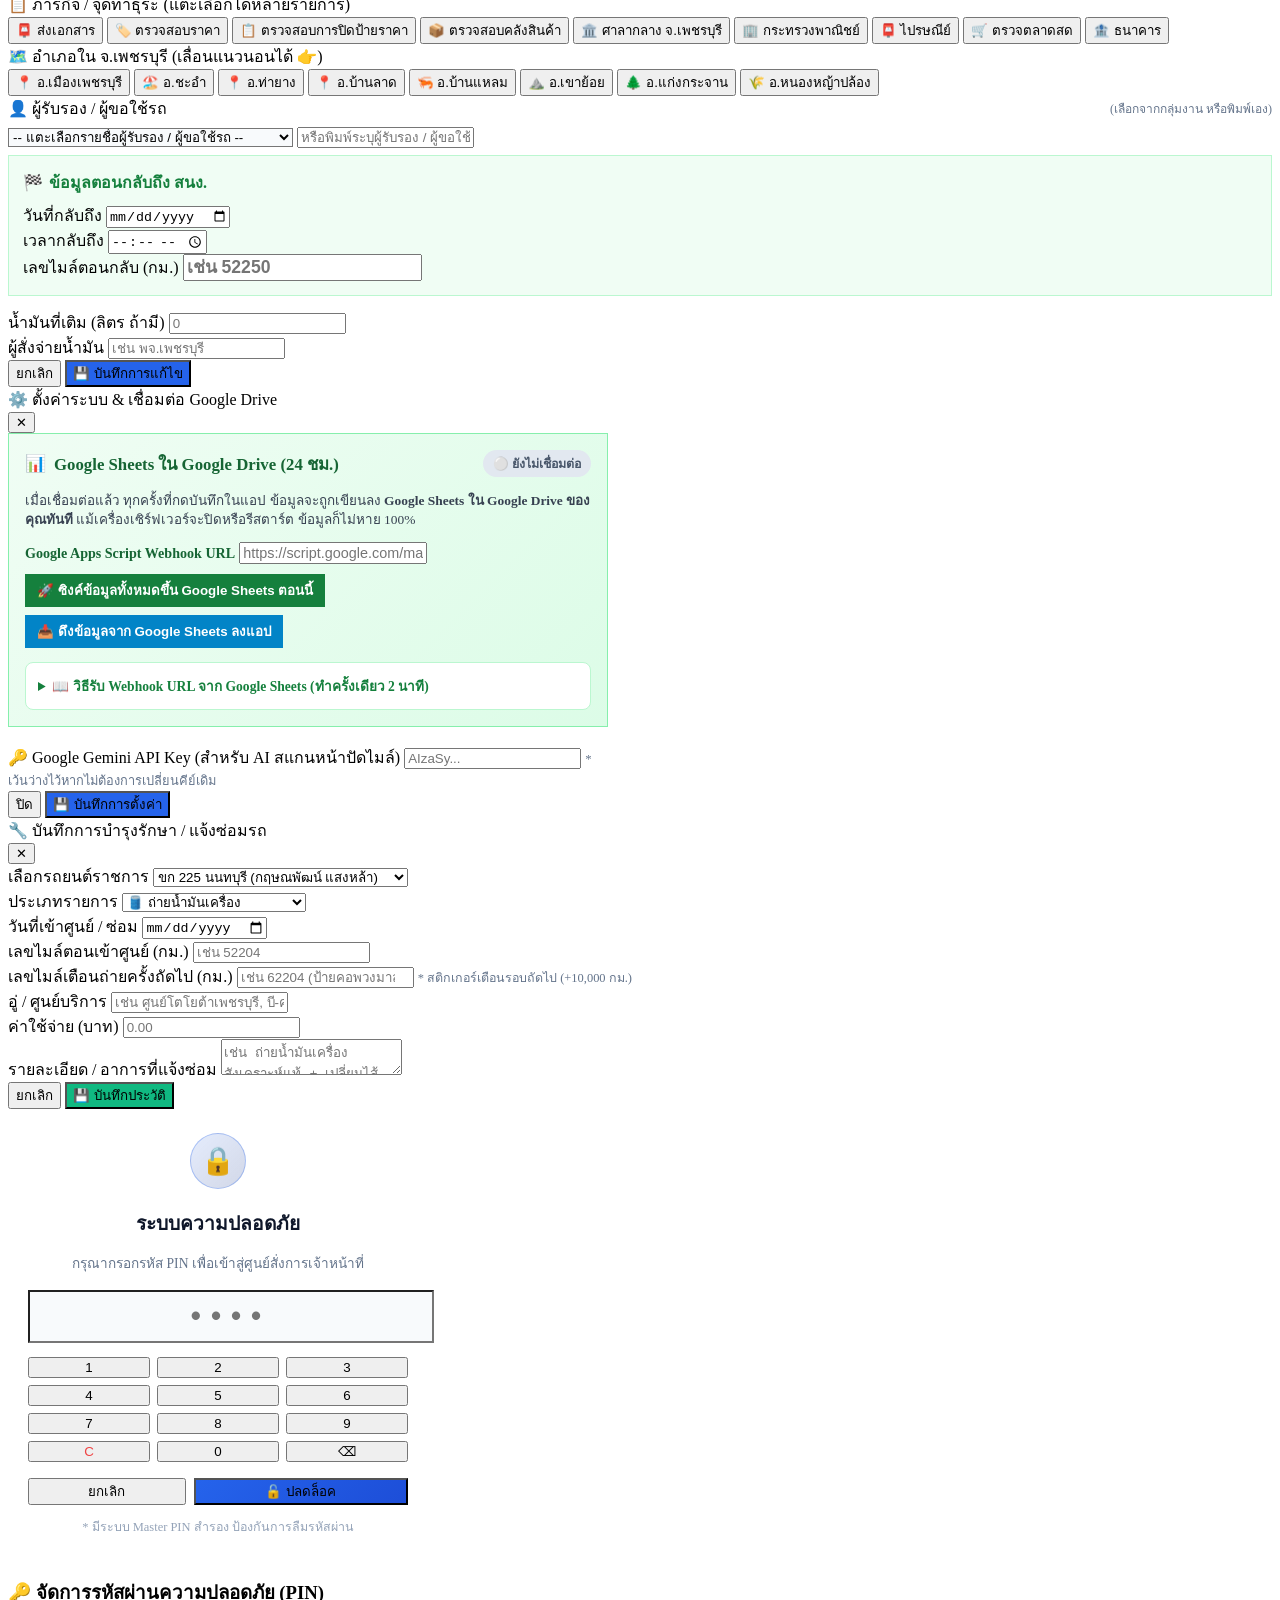
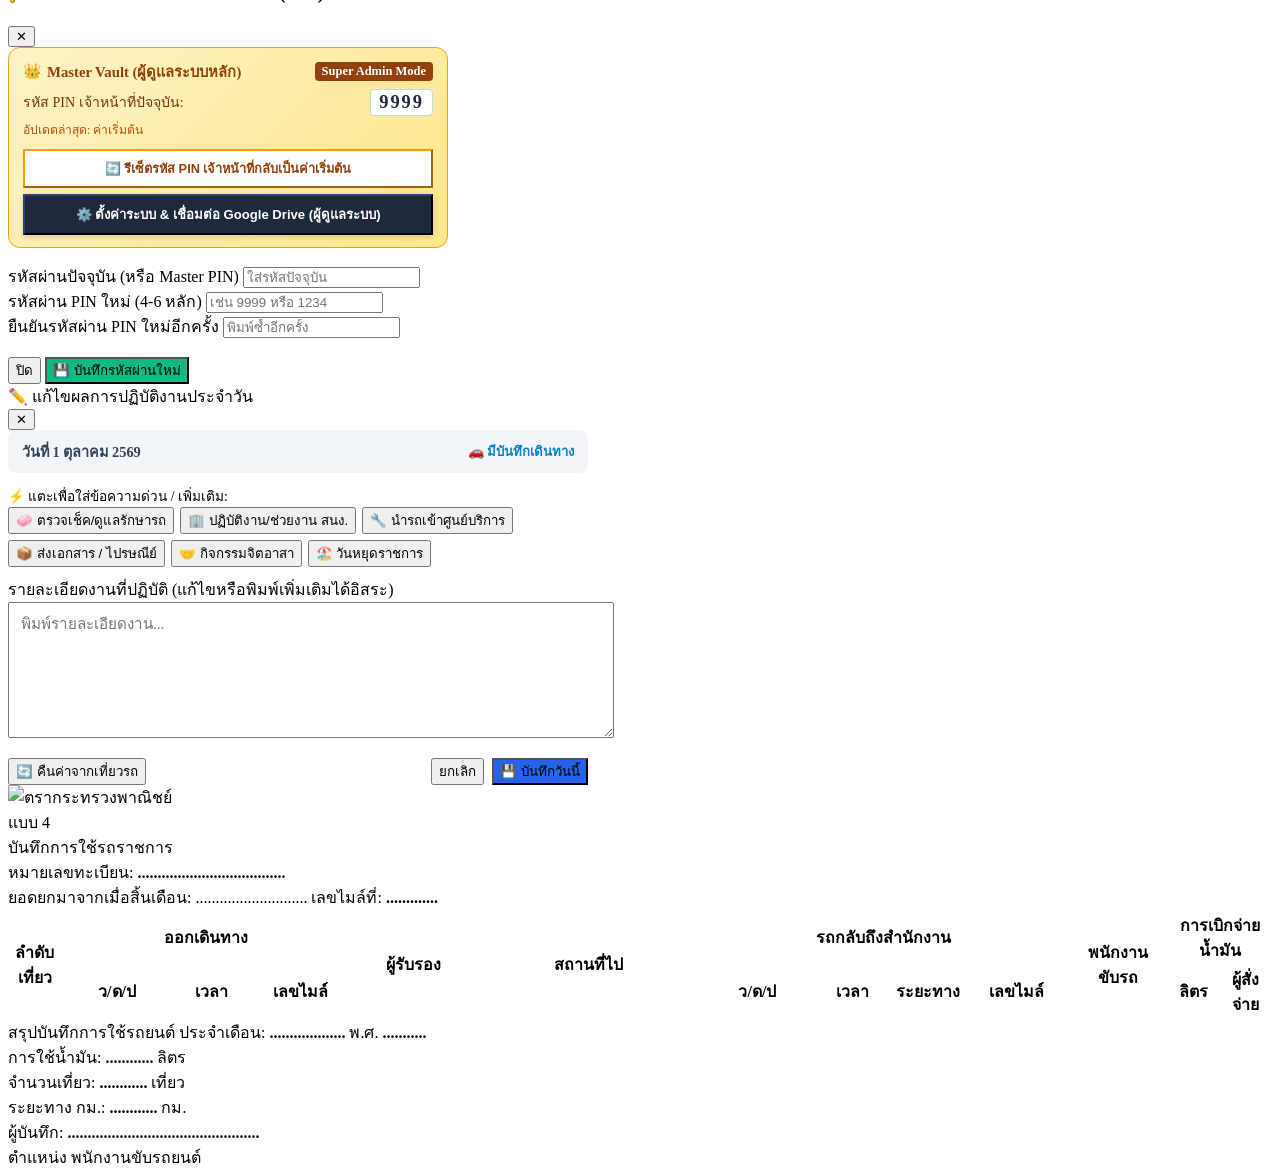
==== commit 68f67a53: "feat: Add Driver Daily Time Attendance Sheet (ใบลงเวลาปฏิบัติงาน เข้า-ออก) with early morning depart" ====
--- a/static/index.html
+++ b/static/index.html
@@ -30,6 +30,7 @@
             </div>
             <div class="nav-tabs">
                 <button class="nav-tab-btn active" id="tab-driver-btn" onclick="switchTab('driver')">📱 หน้าหลัก (ผขร.)</button>
+                <button class="nav-tab-btn" id="tab-driver-timesheet-btn" onclick="switchTab('driver-timesheet')">🕒 บัญชีลงเวลา (เข้า-ออก)</button>
                 <button class="nav-tab-btn" id="tab-driver-report-btn" onclick="switchTab('driver-report')">📄 สรุปผลงาน ผขร. (จ้างเหมา)</button>
                 <button class="nav-tab-btn" id="tab-moderator-btn" onclick="switchTab('moderator')">👩‍💼 แดชบอร์ดเจ้าหน้าที่</button>
             </div>
@@ -123,6 +124,9 @@
                         <select id="filter-vehicle" class="form-select" style="width: auto; padding: 8px 12px;">
                             <option value="">-- ขก 225 นนทบุรี --</option>
                         </select>
+                        <button class="btn-submit" onclick="switchTab('driver-timesheet')" style="padding: 8px 14px; font-size: 0.9rem; background: #0891b2; display: flex; align-items: center; gap: 6px;">
+                            <span>🕒</span> บัญชีลงเวลา (เข้า-ออก)
+                        </button>
                         <button class="btn-submit" onclick="switchTab('driver-report')" style="padding: 8px 14px; font-size: 0.9rem; background: #2563eb; display: flex; align-items: center; gap: 6px;">
                             <span>📄</span> ใบส่งมอบงาน ผขร. (จ้างเหมา)
                         </button>
@@ -205,13 +209,28 @@
                 </div>
             </section>
 
-            <!-- 1. 4-Car Bento Grid Fleet Status -->
-            <div style="font-size: 1rem; font-weight: 700; color: #1e293b; margin-bottom: 12px; display: flex; align-items: center; gap: 8px;">
-                <span>🚘</span> สถานะยานพาหนะประจำสำนักงาน (4 คัน)
-            </div>
-            <section class="bento-fleet-grid" id="moderator-bento-fleet">
-                <!-- Injected via JavaScript -->
-            </section>
+            <!-- Moderator Sub-Navigation Bar -->
+            <div class="mod-subnav-container">
+                <button type="button" class="mod-subnav-btn active" id="btn-mod-subnav-overview" onclick="switchModeratorSubTab('overview')">
+                    📊 สรุปการใช้รถ &amp; แบบ 4 (Fleet Overview)
+                </button>
+                <button type="button" class="mod-subnav-btn" id="btn-mod-subnav-matrix" onclick="switchModeratorSubTab('matrix')">
+                    📋 ตรวจรับผลงาน พขร. (Matrix รวม 4 คน)
+                </button>
+                <button type="button" class="mod-subnav-btn" id="btn-mod-subnav-individual" onclick="switchModeratorSubTab('individual')">
+                    🔍 ตรวจรับรายบุคคล &amp; เซ็นรับรอง (Official Checklist)
+                </button>
+            </div>
+
+            <!-- SUBVIEW 1: FLEET OVERVIEW & FORM 4 (ของเดิม) -->
+            <div id="mod-subview-overview">
+                <!-- 1. 4-Car Bento Grid Fleet Status -->
+                <div style="font-size: 1rem; font-weight: 700; color: #1e293b; margin-bottom: 12px; display: flex; align-items: center; gap: 8px;">
+                    <span>🚘</span> สถานะยานพาหนะประจำสำนักงาน (4 คัน)
+                </div>
+                <section class="bento-fleet-grid" id="moderator-bento-fleet">
+                    <!-- Injected via JavaScript -->
+                </section>
 
             <!-- 2. Apple Fitness 3D Rings & Key Metrics -->
             <section class="analytics-grid">
@@ -311,6 +330,169 @@
                     </table>
                 </div>
             </section>
+            </div> <!-- close mod-subview-overview -->
+
+            <!-- SUBVIEW 2: MULTI-DRIVER DAILY MATRIX (ตรวจรับ 4 คนในหน้าเดียว) -->
+            <div id="mod-subview-matrix" style="display: none;">
+                <!-- Summary Metrics Bar -->
+                <div style="display: grid; grid-template-columns: repeat(auto-fit, minmax(220px, 1fr)); gap: 14px; margin-bottom: 20px;">
+                    <div class="verif-metric-card">
+                        <div class="verif-metric-icon" style="background: #eff6ff; color: #2563eb;">📅</div>
+                        <div>
+                            <div style="font-size: 1.35rem; font-weight: 800; color: #0f172a;" id="matrix-metric-total-days">31 วัน</div>
+                            <div style="font-size: 0.8rem; color: #64748b;">จำนวนวันในเดือนนี้</div>
+                        </div>
+                    </div>
+                    <div class="verif-metric-card">
+                        <div class="verif-metric-icon" style="background: #dcfce7; color: #15803d;">✅</div>
+                        <div>
+                            <div style="font-size: 1.35rem; font-weight: 800; color: #15803d;" id="matrix-metric-verified-count">0 / 124</div>
+                            <div style="font-size: 0.8rem; color: #64748b;">รายการที่ตรวจรับแล้ว (4 คน)</div>
+                        </div>
+                    </div>
+                    <div class="verif-metric-card">
+                        <div class="verif-metric-icon" style="background: #fef3c7; color: #b45309;">⏳</div>
+                        <div>
+                            <div style="font-size: 1.35rem; font-weight: 800; color: #b45309;" id="matrix-metric-pending-count">124 รายการ</div>
+                            <div style="font-size: 0.8rem; color: #64748b;">รอเจ้าหน้าที่ตรวจรับ</div>
+                        </div>
+                    </div>
+                </div>
+
+                <!-- Matrix Toolbar -->
+                <div style="background: #f8fafc; border: 1px solid #e2e8f0; border-radius: 12px; padding: 12px 18px; margin-bottom: 16px; display: flex; flex-wrap: wrap; justify-content: space-between; align-items: center; gap: 12px;">
+                    <div>
+                        <div style="font-weight: 700; color: #0f172a; font-size: 1rem;">ตารางตรวจรับผลงาน พขร. ทั้ง 4 ท่าน ประจำเดือน <span id="matrix-month-label" style="color: #2563eb;">-</span></div>
+                        <div style="font-size: 0.82rem; color: #64748b;">คลิกที่ปุ่ม ☑️ เพื่อติ๊กถูกตรวจรับรายวัน หรือกดปุ่มอนุมัติรวดเดียวด้านขวา</div>
+                    </div>
+                    <div style="display: flex; gap: 8px; flex-wrap: wrap;">
+                        <button type="button" class="btn-submit" id="btn-matrix-bulk-all" onclick="bulkVerifyAllDrivers('verify_all')" style="background: linear-gradient(135deg, #10b981, #059669); font-size: 0.85rem; padding: 7px 14px; display: inline-flex; align-items: center; gap: 6px;">
+                            ✅ ตรวจรับผ่านถึงปัจจุบัน (4 คน)
+                        </button>
+                        <button type="button" class="btn-cancel" onclick="bulkVerifyAllDrivers('unverify_all')" style="font-size: 0.85rem; padding: 7px 14px;">
+                            🔄 ล้างสถานะตรวจรับ
+                        </button>
+                    </div>
+                </div>
+
+                <!-- Matrix Table -->
+                <div class="matrix-table-container">
+                    <table class="matrix-table" id="matrix-overview-table">
+                        <thead>
+                            <tr>
+                                <th style="width: 110px; text-align: center;">วันที่</th>
+                                <th style="width: 22%;">พขร. 1 (กฤษณพัฒน์)<br><span style="font-size: 0.75rem; font-weight: normal; color: #64748b;">รถ ขก 225</span></th>
+                                <th style="width: 22%;">พขร. 2 (ประภาส)<br><span style="font-size: 0.75rem; font-weight: normal; color: #64748b;">รถ กอ 409</span></th>
+                                <th style="width: 22%;">พขร. 3 (ธรรมรัตน์)<br><span style="font-size: 0.75rem; font-weight: normal; color: #64748b;">รถ ขก 192</span></th>
+                                <th style="width: 22%;">พขร. 4 (อนุพงศ์)<br><span style="font-size: 0.75rem; font-weight: normal; color: #64748b;">รถ นจ 4648</span></th>
+                                <th style="text-align: center; width: 90px;">ตรวจครบ</th>
+                            </tr>
+                        </thead>
+                        <tbody id="matrix-overview-tbody">
+                            <!-- Injected via JS -->
+                        </tbody>
+                    </table>
+                </div>
+            </div>
+
+            <!-- SUBVIEW 3: INDIVIDUAL DRIVER OFFICIAL CHECKLIST (ตรวจรับรายบุคคล & เซ็นรับรอง) -->
+            <div id="mod-subview-individual" style="display: none;">
+                <!-- Driver Selector Cards -->
+                <div style="font-size: 0.95rem; font-weight: 700; color: #334155; margin-bottom: 10px;">👤 เลือกพนักงานขับรถยนต์ที่ต้องการตรวจรับ:</div>
+                <div class="driver-selector-grid" id="individual-driver-selector">
+                    <!-- Injected via JS (4 cards) -->
+                </div>
+
+                <!-- Individual Header & Progress -->
+                <div style="background: white; border: 1px solid #e2e8f0; border-radius: 12px; padding: 18px 20px; margin-bottom: 20px; box-shadow: 0 4px 12px rgba(0,0,0,0.03);">
+                    <div style="display: flex; flex-wrap: wrap; justify-content: space-between; align-items: center; gap: 14px; margin-bottom: 12px;">
+                        <div>
+                            <div style="font-size: 1.15rem; font-weight: 800; color: #0f172a;" id="individual-driver-title">นายกฤษณพัฒน์ แสงหล้า</div>
+                            <div style="font-size: 0.85rem; color: #64748b;" id="individual-driver-subtitle">รถประจำสำนักงาน หมายเลขทะเบียน ขก 225 นนทบุรี | ประจำเดือน ตุลาคม 2569</div>
+                        </div>
+                        <div style="display: flex; align-items: center; gap: 8px;">
+                            <button type="button" class="btn-submit" id="btn-individual-bulk-cur" onclick="bulkVerifyCurrentDriver('verify_all')" style="background: #10b981; font-size: 0.85rem; padding: 6px 12px; display: inline-flex; align-items: center; gap: 4px;">
+                                ☑️ ตรวจรับผ่านถึงปัจจุบัน
+                            </button>
+                            <button type="button" class="btn-cancel" onclick="bulkVerifyCurrentDriver('unverify_all')" style="font-size: 0.85rem; padding: 6px 12px;">
+                                🔄 รีเซ็ต
+                            </button>
+                        </div>
+                    </div>
+
+                    <!-- Progress Bar -->
+                    <div style="display: flex; align-items: center; gap: 12px;">
+                        <div style="flex: 1; height: 10px; background: #e2e8f0; border-radius: 6px; overflow: hidden;">
+                            <div id="individual-progress-bar" style="height: 100%; width: 0%; background: linear-gradient(90deg, #10b981, #059669); transition: width 0.3s ease;"></div>
+                        </div>
+                        <div style="font-size: 0.85rem; font-weight: 700; color: #1e293b; min-width: 120px; text-align: right;" id="individual-progress-text">0 / 31 วัน (0%)</div>
+                    </div>
+                </div>
+
+                <!-- Checklist Table -->
+                <div class="matrix-table-container">
+                    <table class="checklist-table">
+                        <thead>
+                            <tr>
+                                <th style="width: 130px; text-align: center;">วันที่ &amp; เวลา</th>
+                                <th>รายละเอียดการปฏิบัติงาน</th>
+                                <th style="width: 180px; text-align: center;">สถานะการตรวจรับ</th>
+                                <th style="width: 220px;">บันทึกข้อสังเกตผู้ตรวจรับ</th>
+                            </tr>
+                        </thead>
+                        <tbody id="individual-checklist-tbody">
+                            <!-- Injected via JS -->
+                        </tbody>
+                    </table>
+                </div>
+
+                <!-- Official Monthly Inspection Sign-off Card -->
+                <div class="officer-approval-box">
+                    <div style="display: flex; justify-content: space-between; align-items: flex-start; flex-wrap: wrap; gap: 16px; margin-bottom: 16px; border-bottom: 1px solid #cbd5e1; padding-bottom: 14px;">
+                        <div>
+                            <div style="font-size: 1.1rem; font-weight: 800; color: #0f172a; display: flex; align-items: center; gap: 8px;">
+                                <span>✍️</span> บันทึกการตรวจรับพัสดุและรับรองผลการปฏิบัติงาน
+                            </div>
+                            <div style="font-size: 0.85rem; color: #64748b; margin-top: 2px;">สำหรับเจ้าหน้าที่ผู้ตรวจรับพัสดุ/ผู้ควบคุมงานจ้างเหมาบริการ เพื่อใช้ประกอบการเบิกจ่ายเงินค่าจ้าง</div>
+                        </div>
+                        <div id="individual-approval-status-badge">
+                            <span class="approval-badge-pending">⏳ รอการลงนามตรวจรับ</span>
+                        </div>
+                    </div>
+
+                    <div style="display: grid; grid-template-columns: repeat(auto-fit, minmax(260px, 1fr)); gap: 16px; margin-bottom: 16px;">
+                        <div>
+                            <label class="form-label">ชื่อเจ้าหน้าที่ผู้ตรวจรับ / ผู้ควบคุมงาน</label>
+                            <input type="text" id="inspector-name-input" class="form-input" placeholder="เช่น นางสาวแก้วมณี น้อยแดง">
+                        </div>
+                        <div>
+                            <label class="form-label">ตำแหน่ง</label>
+                            <input type="text" id="inspector-position-input" class="form-input" value="นักวิชาการพาณิชย์ปฏิบัติการ" placeholder="เช่น นักวิชาการพาณิชย์ชำนาญการ">
+                        </div>
+                        <div>
+                            <label class="form-label">วันที่ตรวจรับ</label>
+                            <input type="date" id="inspector-date-input" class="form-input">
+                        </div>
+                    </div>
+
+                    <div style="margin-bottom: 18px;">
+                        <label class="form-label">ความเห็น / ข้อสังเกตของผู้ตรวจรับ (ถ้ามี)</label>
+                        <input type="text" id="inspector-comment-input" class="form-input" placeholder="เช่น ผลการปฏิบัติงานถูกต้องครบถ้วนตามสัญญาจ้าง เห็นควรเบิกจ่ายเงินค่าจ้างได้">
+                    </div>
+
+                    <div style="display: flex; justify-content: flex-end; gap: 10px; flex-wrap: wrap;">
+                        <button type="button" class="btn-submit" onclick="saveMonthlyApproval(1)" style="background: linear-gradient(135deg, #2563eb, #1d4ed8); display: inline-flex; align-items: center; gap: 6px; padding: 10px 18px;">
+                            <span>💾</span>
+                            <span>อนุมัติและลงนามตรวจรับ</span>
+                        </button>
+                        <button type="button" class="btn-submit" onclick="printDriverInspectionCertificate()" style="background: linear-gradient(135deg, #059669, #047857); display: inline-flex; align-items: center; gap: 6px; padding: 10px 18px;">
+                            <span>🖨️</span>
+                            <span>พิมพ์ใบรับรองผลการตรวจรับ</span>
+                        </button>
+                    </div>
+                </div>
+
+            </div>
 
         </div>
 
@@ -406,6 +588,122 @@
                             <div style="margin-top: 4px;">( .................................................... )</div>
                             <div>ประธานกรรมการตรวจรับพัสดุ</div>
                             <div style="margin-top: 4px; color: #475569; font-size: 0.95rem;">วันที่ ......./......./.......</div>
+                        </div>
+                    </div>
+
+                </div>
+            </div>
+
+        </div>
+
+        <!-- ========================================== -->
+        <!-- TAB 4: DRIVER TIMESHEET (บัญชีลงเวลาการปฏิบัติงาน เข้า-ออก) -->
+        <!-- ========================================== -->
+        <div id="view-driver-timesheet" style="display: none;">
+            
+            <!-- Control Toolbar -->
+            <section style="background: var(--surface-tile-1); border-radius: var(--radius-lg); padding: 22px 24px; margin-bottom: 24px; border: 1px solid rgba(255, 255, 255, 0.1); color: #fff; box-shadow: 0 10px 25px rgba(0,0,0,0.15);">
+                <div style="display: flex; flex-wrap: wrap; justify-content: space-between; align-items: center; gap: 16px;">
+                    <div>
+                        <h2 style="font-size: 1.35rem; font-weight: 700; margin: 0 0 6px 0; display: flex; align-items: center; gap: 8px;">
+                            <span>🕒</span> บัญชีลงเวลาการปฏิบัติงาน (เข้า-ออก)
+                        </h2>
+                        <p style="font-size: 0.88rem; color: var(--body-muted); margin: 0;">
+                            คำนวณเวลาเข้างานเช้าก่อน 08:15 น. (หรือตามเที่ยวรถเช้าตรู่) และเวลากลับจริง/เลิกงาน พร้อมช่องลงลายมือชื่อ สั่งพิมพ์ A4 ได้ทันที
+                        </p>
+                    </div>
+
+                    <!-- Toolbar Filter & Actions -->
+                    <div style="display: flex; flex-wrap: wrap; align-items: center; gap: 10px;">
+                        <div style="display: flex; align-items: center; gap: 6px;">
+                            <label for="timesheet-driver-select" style="font-size: 0.88rem; font-weight: 600; color: #cbd5e1;">ผขร.:</label>
+                            <select id="timesheet-driver-select" class="form-select" onchange="loadDriverTimesheet()" style="padding: 8px 12px; font-weight: 600; min-width: 170px;">
+                                <!-- Populated dynamically via JS -->
+                            </select>
+                        </div>
+
+                        <div style="display: flex; align-items: center; gap: 6px;">
+                            <label for="timesheet-month-select" style="font-size: 0.88rem; font-weight: 600; color: #cbd5e1;">เดือน:</label>
+                            <input type="month" id="timesheet-month-select" class="form-input" onchange="loadDriverTimesheet()" style="padding: 8px 12px; width: auto;">
+                        </div>
+
+                        <button type="button" onclick="saveDriverTimesheetChanges()" class="btn-submit" style="background: #0891b2; padding: 9px 16px; font-size: 0.92rem; display: flex; align-items: center; gap: 6px; box-shadow: 0 4px 14px rgba(8, 145, 178, 0.35);">
+                            <span>💾</span> <strong>บันทึกเวลา</strong>
+                        </button>
+
+                        <button type="button" onclick="resetDriverTimesheetAuto()" class="chip-btn" style="background: rgba(255,255,255,0.12); border-color: rgba(255,255,255,0.25); color: #fff; padding: 9px 14px; font-size: 0.88rem; display: flex; align-items: center; gap: 6px;" title="คำนวณและสุ่มเวลาเข้า-ออกใหม่อัตโนมัติ">
+                            <span>🔄</span> คำนวณใหม่อัตโนมัติ
+                        </button>
+
+                        <button type="button" onclick="printDriverTimesheet()" class="btn-submit" style="background: #059669; padding: 9px 16px; font-size: 0.92rem; display: flex; align-items: center; gap: 6px; box-shadow: 0 4px 14px rgba(5, 150, 105, 0.35);">
+                            <span>🖨️</span> <strong>สั่งพิมพ์ / PDF (A4)</strong>
+                        </button>
+                    </div>
+                </div>
+            </section>
+
+            <!-- Interactive Document Card (A4 Portrait Paper) -->
+            <div class="driver-report-sheet-wrapper" style="background: #e2e8f0; padding: 30px 20px; border-radius: var(--radius-lg); box-shadow: inset 0 2px 8px rgba(0,0,0,0.08); overflow-x: auto; display: flex; justify-content: center;">
+                <div class="driver-report-paper-doc" id="driver-timesheet-interactive-container" style="background: #ffffff; color: #111827; width: 100%; max-width: 860px; min-height: 1100px; padding: 45px 50px; border-radius: 4px; box-shadow: 0 10px 35px rgba(0,0,0,0.15); font-family: 'Sarabun', 'TH Sarabun New', sans-serif;">
+                    
+                    <!-- Document Header -->
+                    <div style="text-align: center; margin-bottom: 20px;">
+                        <h2 style="font-size: 1.45rem; font-weight: 700; margin: 0 0 6px 0; color: #000; letter-spacing: -0.01em;">บัญชีลงเวลาการปฏิบัติงานของลูกจ้างเหมาบริการ</h2>
+                        <div style="font-size: 1.15rem; font-weight: 600; color: #111;">
+                            ประจำเดือน <span id="interactive-ts-month" style="font-weight: 700; color: #000; border-bottom: 1px dotted #000; padding: 0 12px; min-width: 180px; display: inline-block;">....................................................</span>
+                        </div>
+                        <div style="font-size: 1.05rem; font-weight: 600; color: #334155; margin-top: 4px;">
+                            หน่วยงาน <span id="interactive-ts-agency" style="color: #000; font-weight: 700;">สำนักงานพาณิชย์จังหวัดเพชรบุรี</span>
+                        </div>
+                    </div>
+
+                    <!-- Contractor Info -->
+                    <div style="display: flex; justify-content: space-between; margin-bottom: 16px; font-size: 1.05rem; font-weight: 600; color: #000; line-height: 1.6; border-bottom: 2px solid #000; padding-bottom: 8px;">
+                        <div>ชื่อ-สกุล : <strong id="interactive-ts-contractor" style="color: #000;">นายกฤษณพัฒน์ แสงหล้า</strong></div>
+                        <div>ตำแหน่ง : <span id="interactive-ts-position" style="font-weight: 700;">พนักงานขับรถยนต์</span></div>
+                    </div>
+
+                    <!-- Editable Timesheet Table -->
+                    <table class="timesheet-table" style="width: 100%; border-collapse: collapse; margin-bottom: 24px;">
+                        <thead>
+                            <tr style="background: #f8fafc;">
+                                <th style="width: 7%;">วันที่</th>
+                                <th style="width: 11%;">วัน</th>
+                                <th style="width: 13%;">เวลามา</th>
+                                <th style="width: 17%;">ลายมือชื่อ (มา)</th>
+                                <th style="width: 13%;">เวลากลับ</th>
+                                <th style="width: 17%;">ลายมือชื่อ (กลับ)</th>
+                                <th style="width: 22%;">หมายเหตุ</th>
+                            </tr>
+                        </thead>
+                        <tbody id="interactive-timesheet-tbody">
+                            <!-- Populated dynamically via JS -->
+                        </tbody>
+                    </table>
+
+                    <!-- Timesheet Summary & Signatures Footer -->
+                    <div style="margin-top: 20px; font-size: 1.02rem; line-height: 1.8; color: #000;">
+                        <div style="background: #f8fafc; border: 1.5px solid #cbd5e1; border-radius: 6px; padding: 8px 14px; font-weight: 600; margin-bottom: 24px; display: flex; flex-wrap: wrap; justify-content: space-between; gap: 10px;">
+                            <div>มาปฏิบัติงาน : <strong id="interactive-ts-sum-work" style="color: #059669;">-</strong> วัน</div>
+                            <div>วันหยุดราชการ : <strong id="interactive-ts-sum-holiday" style="color: #d97706;">-</strong> วัน</div>
+                            <div>ลา : <strong id="interactive-ts-sum-leave">0</strong> วัน</div>
+                            <div>ขาด : <strong id="interactive-ts-sum-absent">0</strong> วัน</div>
+                            <div>รวม : <strong id="interactive-ts-sum-total">31</strong> วัน</div>
+                        </div>
+
+                        <div style="display: grid; grid-template-columns: 1fr 1fr; gap: 30px; text-align: center; margin-top: 20px;">
+                            <div>
+                                <div>(ลงชื่อ)....................................................ผู้รับจ้าง/ผู้ปฏิบัติงาน</div>
+                                <div style="margin-top: 4px;">( <strong id="interactive-ts-sig-contractor">นายกฤษณพัฒน์ แสงหล้า</strong> )</div>
+                                <div>ตำแหน่ง พนักงานขับรถยนต์</div>
+                                <div style="margin-top: 4px; color: #475569; font-size: 0.92rem;">วันที่ ......./......./.......</div>
+                            </div>
+                            <div>
+                                <div>(ลงชื่อ)....................................................ผู้ควบคุมงาน/ผู้ตรวจรับพัสดุ</div>
+                                <div style="margin-top: 4px;">( .................................................... )</div>
+                                <div>ตำแหน่ง ....................................................</div>
+                                <div style="margin-top: 4px; color: #475569; font-size: 0.92rem;">วันที่ ......./......./.......</div>
+                            </div>
                         </div>
                     </div>
 
@@ -1441,7 +1739,6 @@
             </div>
 
         </div>
-    </div>
 
     <!-- ------------------------------------------------------------- -->
     <!-- 6. TEMPLATE เอกสารราชการ: รายงานผลการปฏิบัติงาน ผขร. (จ้างเหมา) สำหรับสั่งพิมพ์ A4 แนวตั้ง -->
@@ -1491,6 +1788,66 @@
         </div>
     </div>
 
+    <!-- ------------------------------------------------------------- -->
+    <!-- 7. TEMPLATE เอกสารราชการ: บัญชีลงเวลาการปฏิบัติงาน ผขร. (เข้า-ออก) สำหรับสั่งพิมพ์ A4 แนวตั้ง -->
+    <!-- ------------------------------------------------------------- -->
+    <div id="print-driver-timesheet-area" class="print-form-container" style="display: none;">
+        <div class="timesheet-print-page">
+            <div style="text-align: center; margin-bottom: 8px;">
+                <h2 style="font-size: 15pt; font-weight: bold; margin: 0 0 4px 0; color: #000;">บัญชีลงเวลาการปฏิบัติงานของลูกจ้างเหมาบริการ</h2>
+                <div style="font-size: 12pt; font-weight: bold; color: #000;">
+                    ประจำเดือน <span id="print-ts-month">....................................................</span>
+                </div>
+                <div style="font-size: 11pt; font-weight: bold; color: #111; margin-top: 2px;">
+                    หน่วยงาน <span id="print-ts-agency">สำนักงานพาณิชย์จังหวัดเพชรบุรี</span>
+                </div>
+            </div>
+
+            <div style="display: flex; justify-content: space-between; margin-bottom: 6px; font-size: 11pt; font-weight: bold; border-bottom: 1.5pt solid #000; padding-bottom: 3px;">
+                <div>ชื่อ-สกุล : <span id="print-ts-contractor">....................................................</span></div>
+                <div>ตำแหน่ง : <span id="print-ts-position">พนักงานขับรถยนต์</span></div>
+            </div>
+
+            <table class="timesheet-print-table">
+                <thead>
+                    <tr>
+                        <th style="width: 7%;">วันที่</th>
+                        <th style="width: 10%;">วัน</th>
+                        <th style="width: 12%;">เวลามา</th>
+                        <th style="width: 18%;">ลายมือชื่อ (มา)</th>
+                        <th style="width: 12%;">เวลากลับ</th>
+                        <th style="width: 18%;">ลายมือชื่อ (กลับ)</th>
+                        <th style="width: 23%;">หมายเหตุ</th>
+                    </tr>
+                </thead>
+                <tbody id="print-timesheet-tbody">
+                    <!-- Populated dynamically via JS -->
+                </tbody>
+            </table>
+
+            <div style="margin-top: 10px; font-size: 10pt; line-height: 1.5; color: #000;">
+                <div style="font-weight: bold; margin-bottom: 12px; border-top: 1pt solid #000; padding-top: 4px;">
+                    สรุป: มาปฏิบัติงาน <span id="print-ts-sum-work">25</span> วัน | วันหยุดราชการ <span id="print-ts-sum-holiday">6</span> วัน | ลา <span id="print-ts-sum-leave">0</span> วัน | ขาด <span id="print-ts-sum-absent">0</span> วัน (รวม <span id="print-ts-sum-total">31</span> วัน)
+                </div>
+
+                <div style="display: grid; grid-template-columns: 1fr 1fr; gap: 20px; text-align: center;">
+                    <div>
+                        <div>(ลงชื่อ)....................................................ผู้รับจ้าง/ผู้ปฏิบัติงาน</div>
+                        <div style="margin-top: 3px;">( <strong id="print-ts-sig-driver">....................................................</strong> )</div>
+                        <div>ตำแหน่ง พนักงานขับรถยนต์</div>
+                        <div style="margin-top: 3px; font-size: 9pt;">วันที่ ......./......./.......</div>
+                    </div>
+                    <div>
+                        <div>(ลงชื่อ)....................................................ผู้ควบคุมงาน/ผู้ตรวจรับพัสดุ</div>
+                        <div style="margin-top: 3px;">( .................................................... )</div>
+                        <div>ตำแหน่ง ....................................................</div>
+                        <div style="margin-top: 3px; font-size: 9pt;">วันที่ ......./......./.......</div>
+                    </div>
+                </div>
+            </div>
+        </div>
+    </div>
+
     <!-- Scripts -->
     <script src="/js/security_guard.js?v=1.0.0"></script>
     <script src="https://cdn.jsdelivr.net/npm/html2canvas@1.4.1/dist/html2canvas.min.js"></script>
